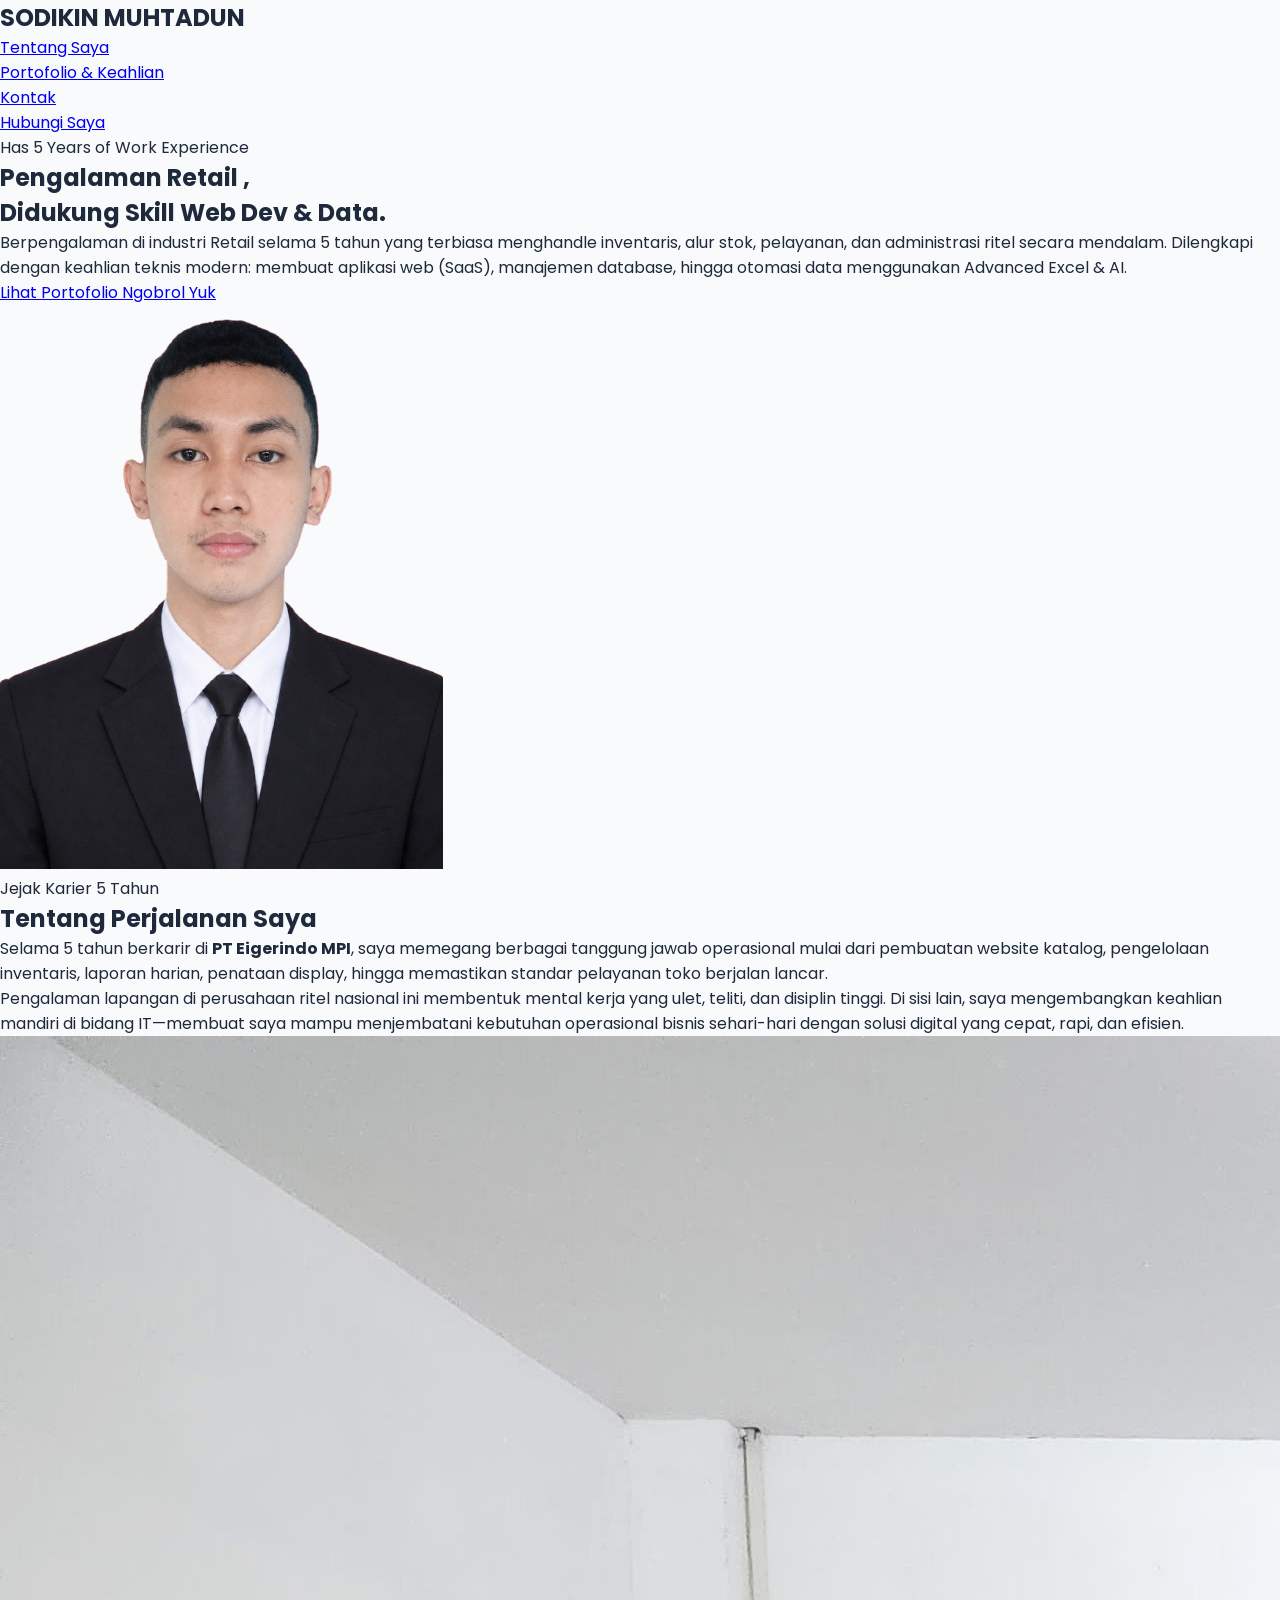
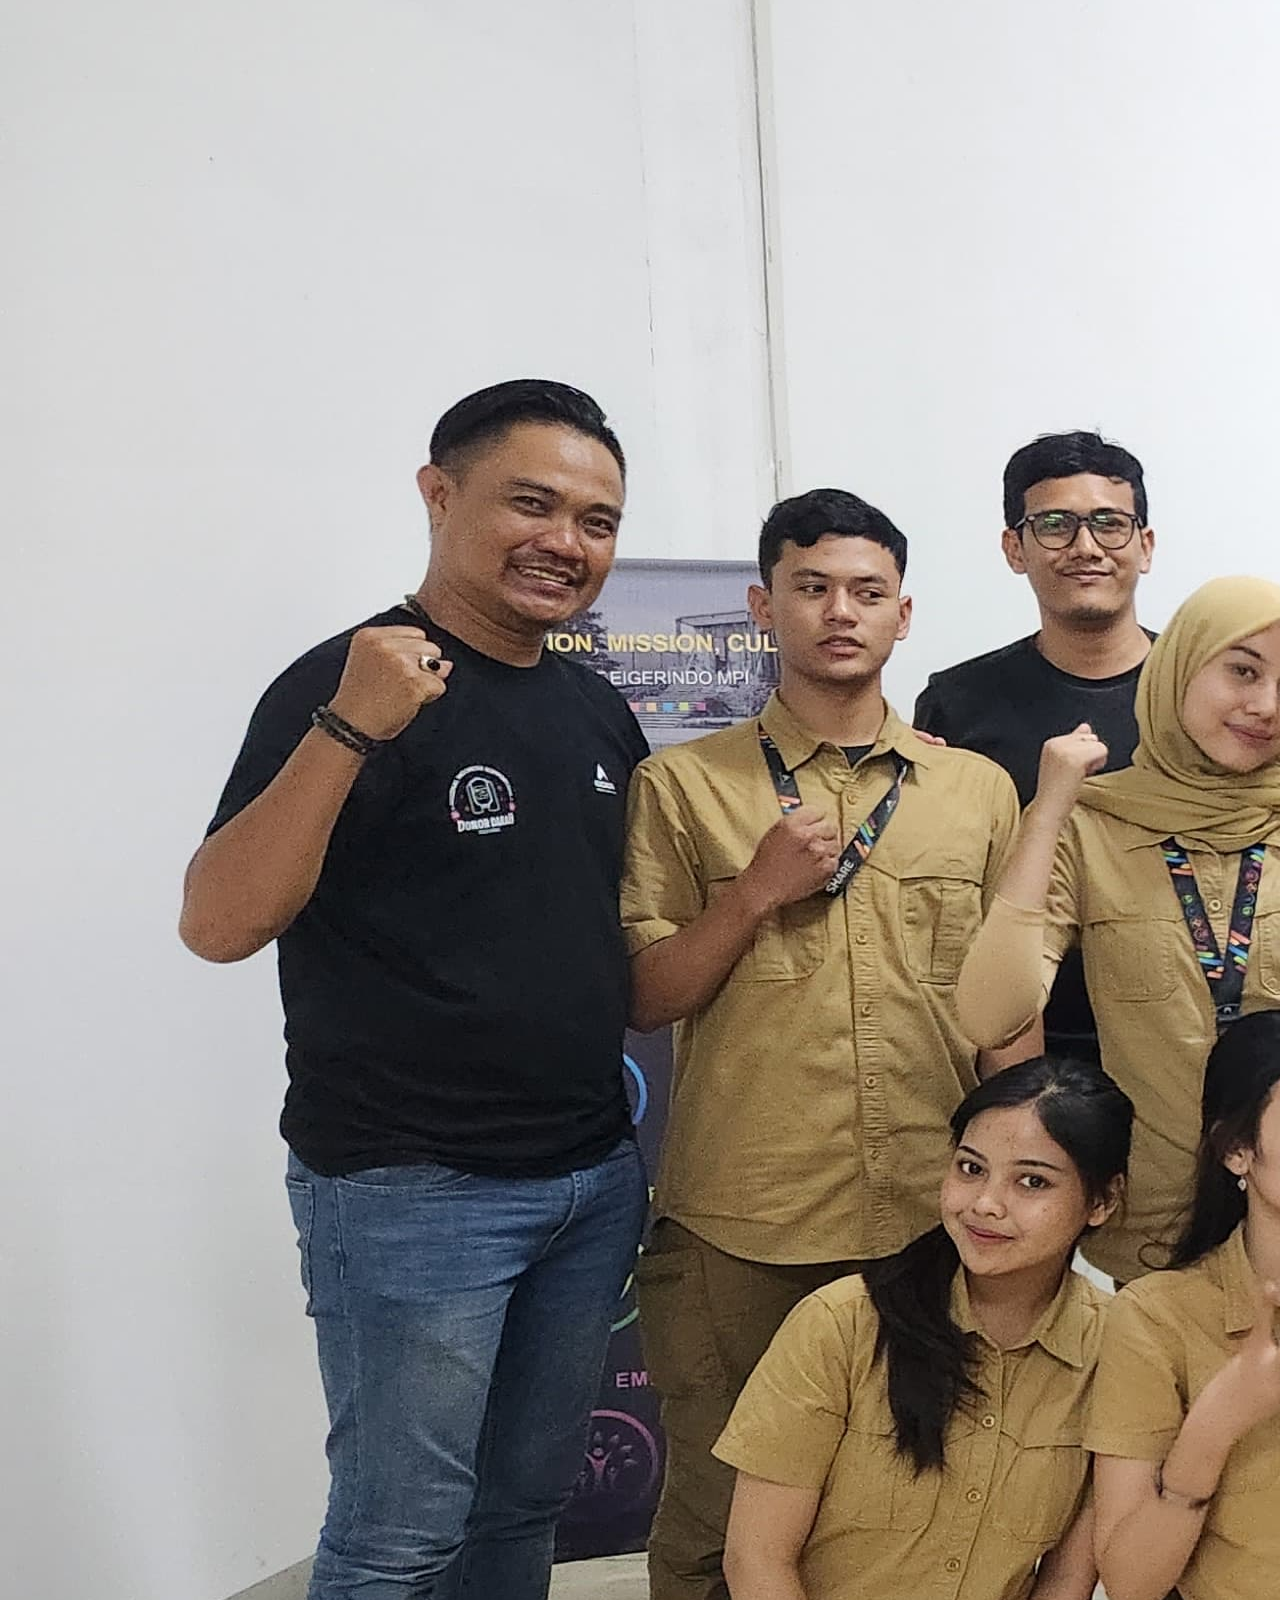
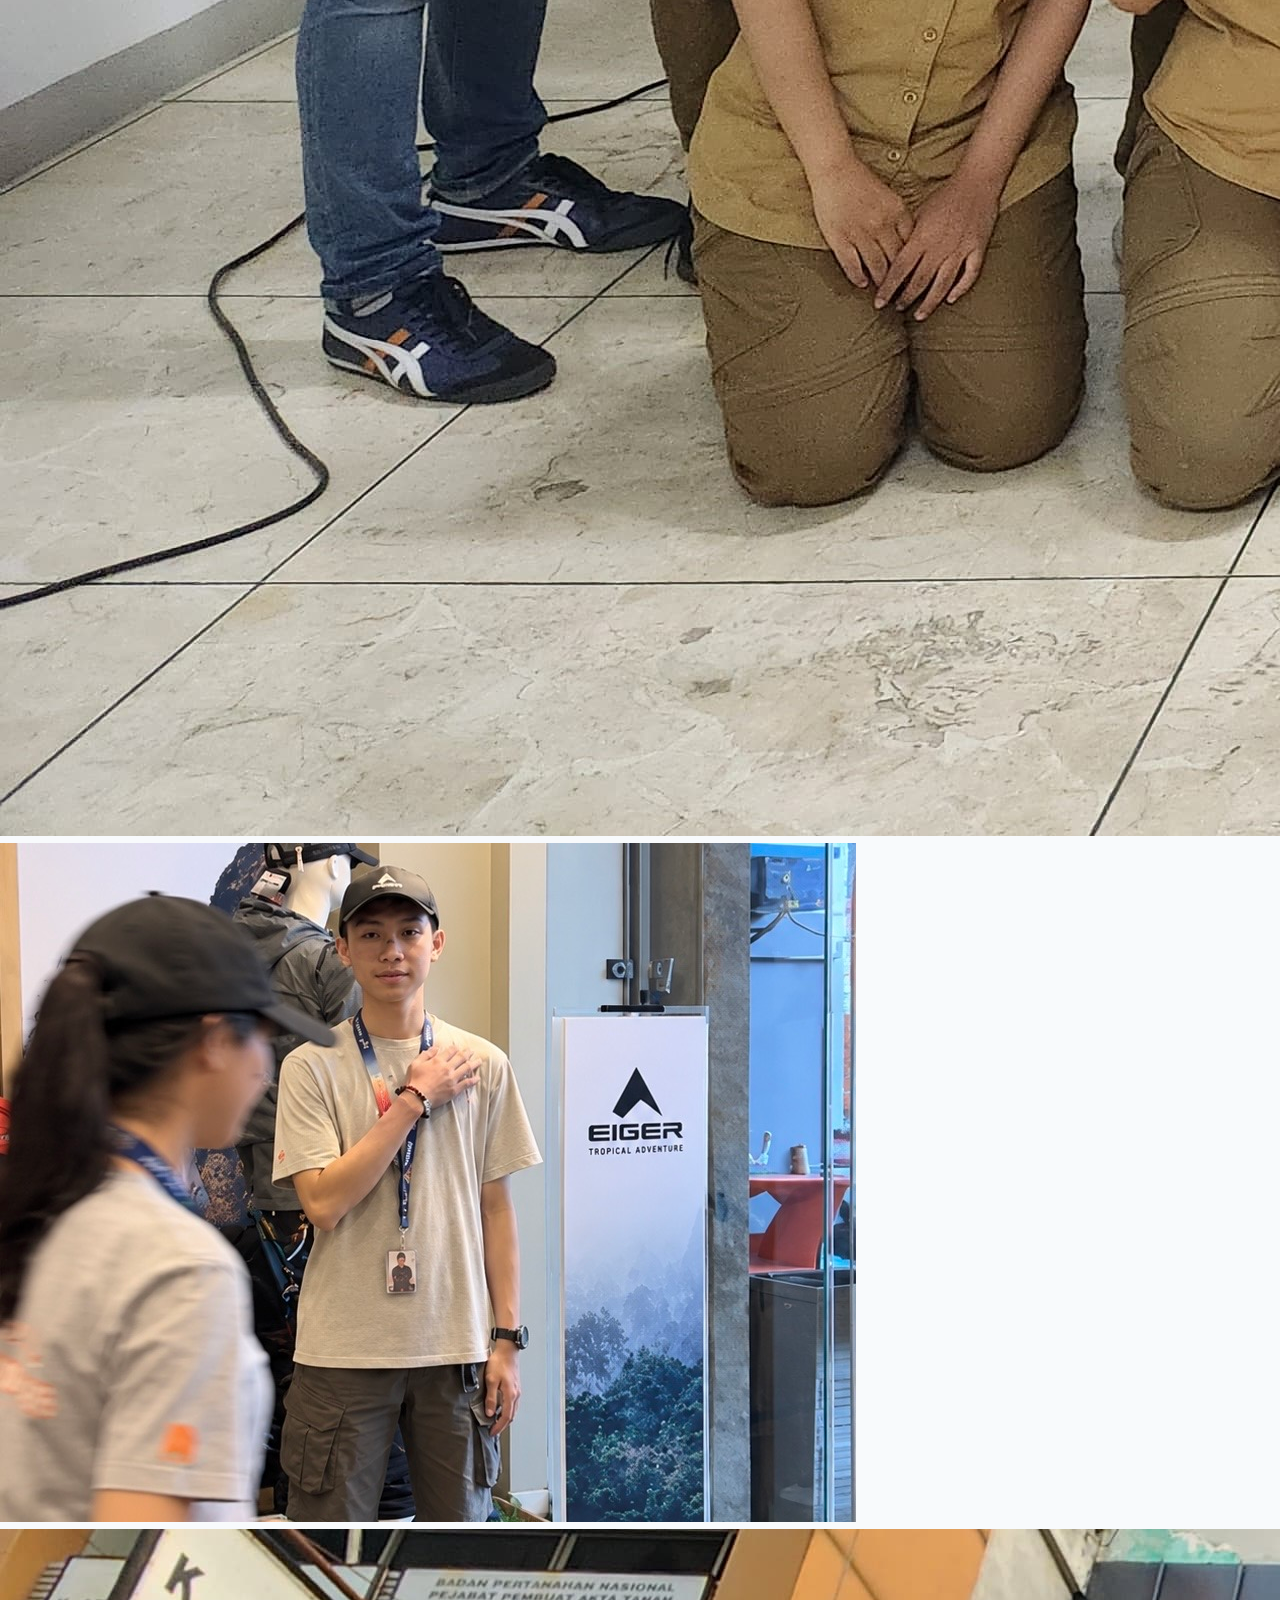
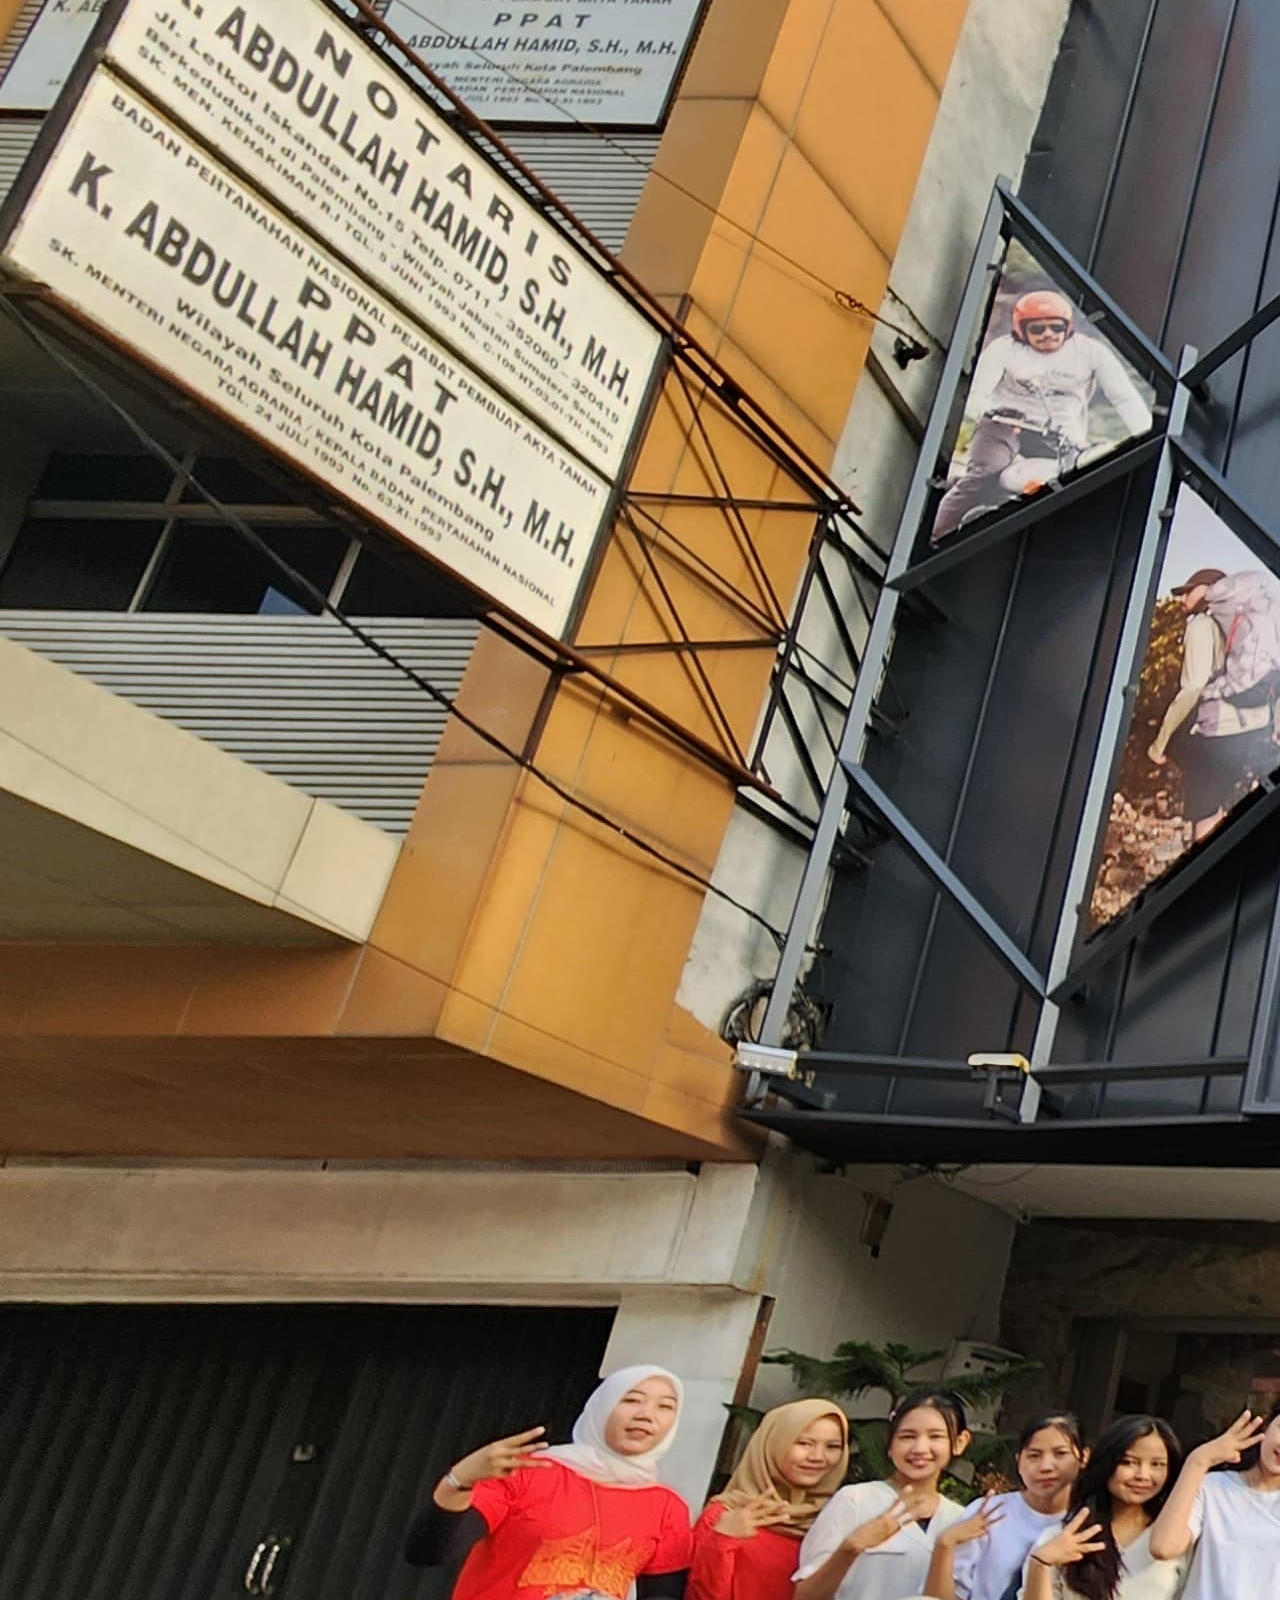
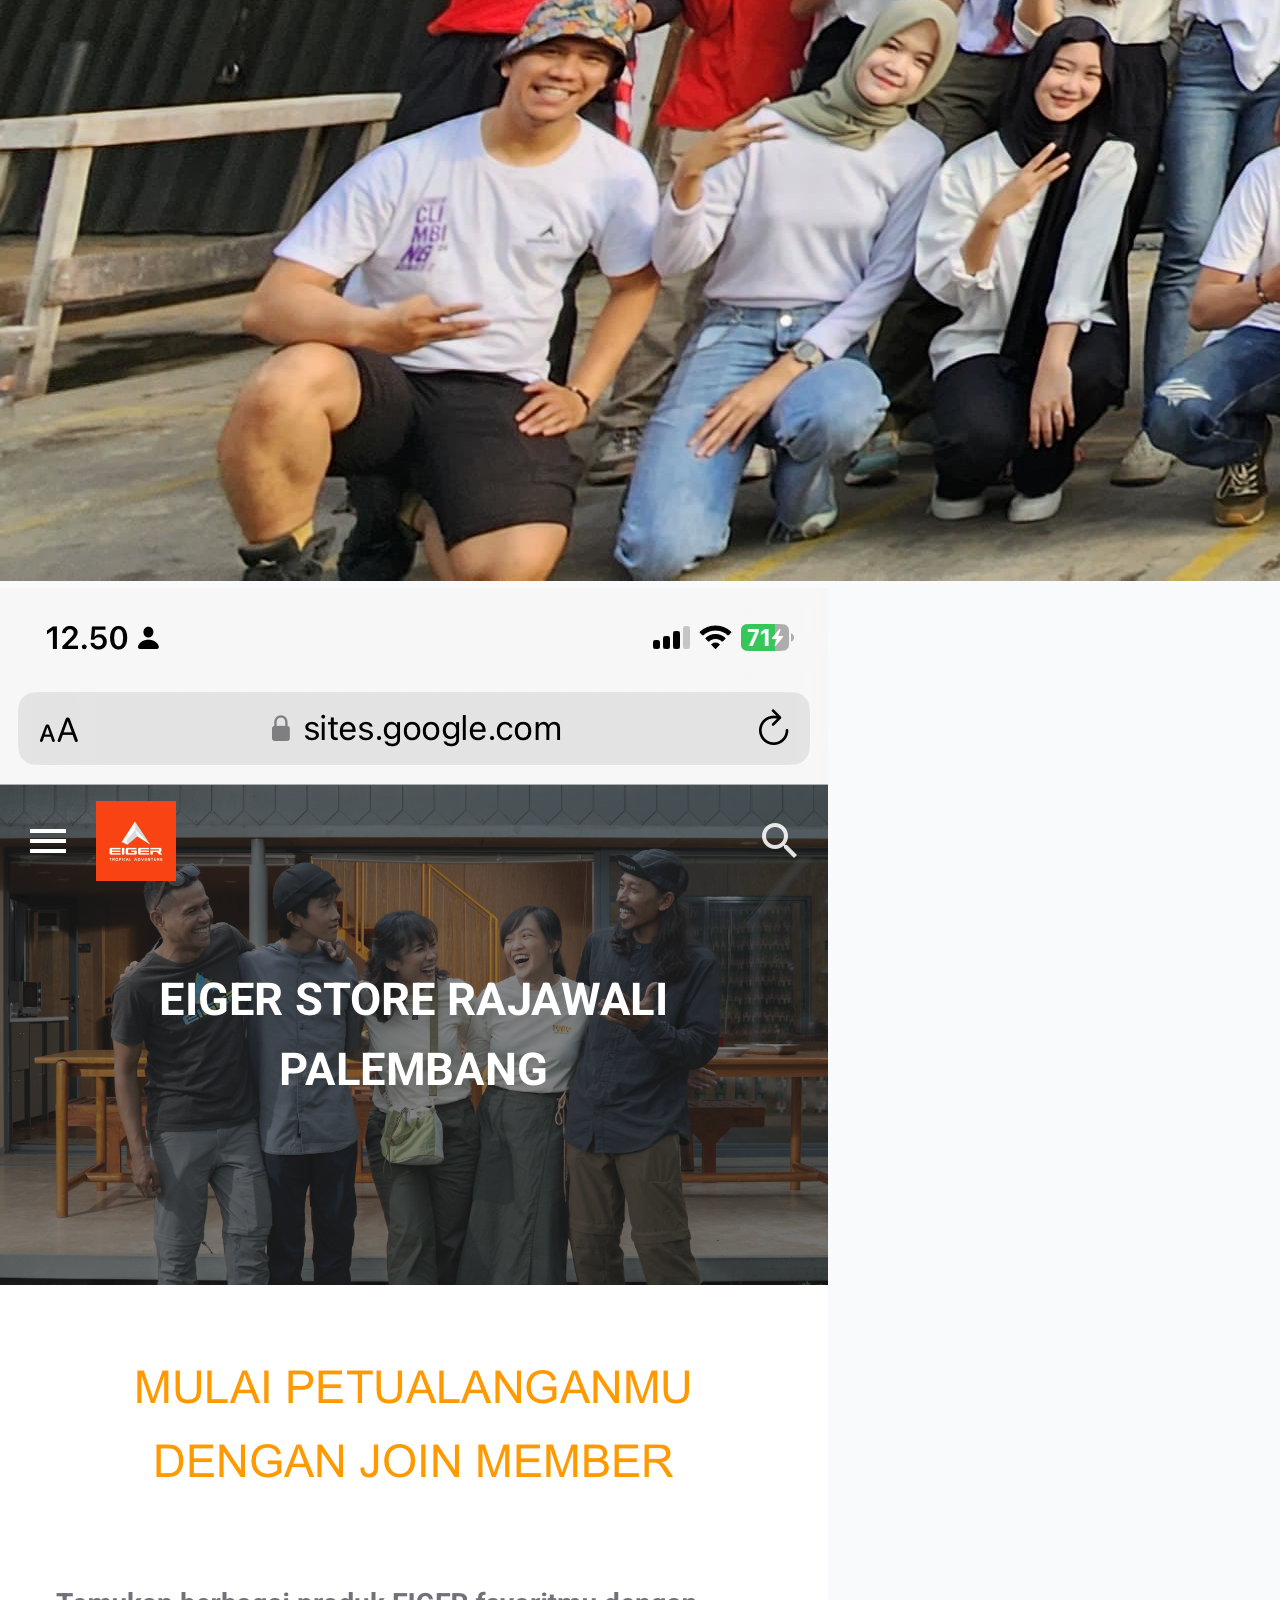
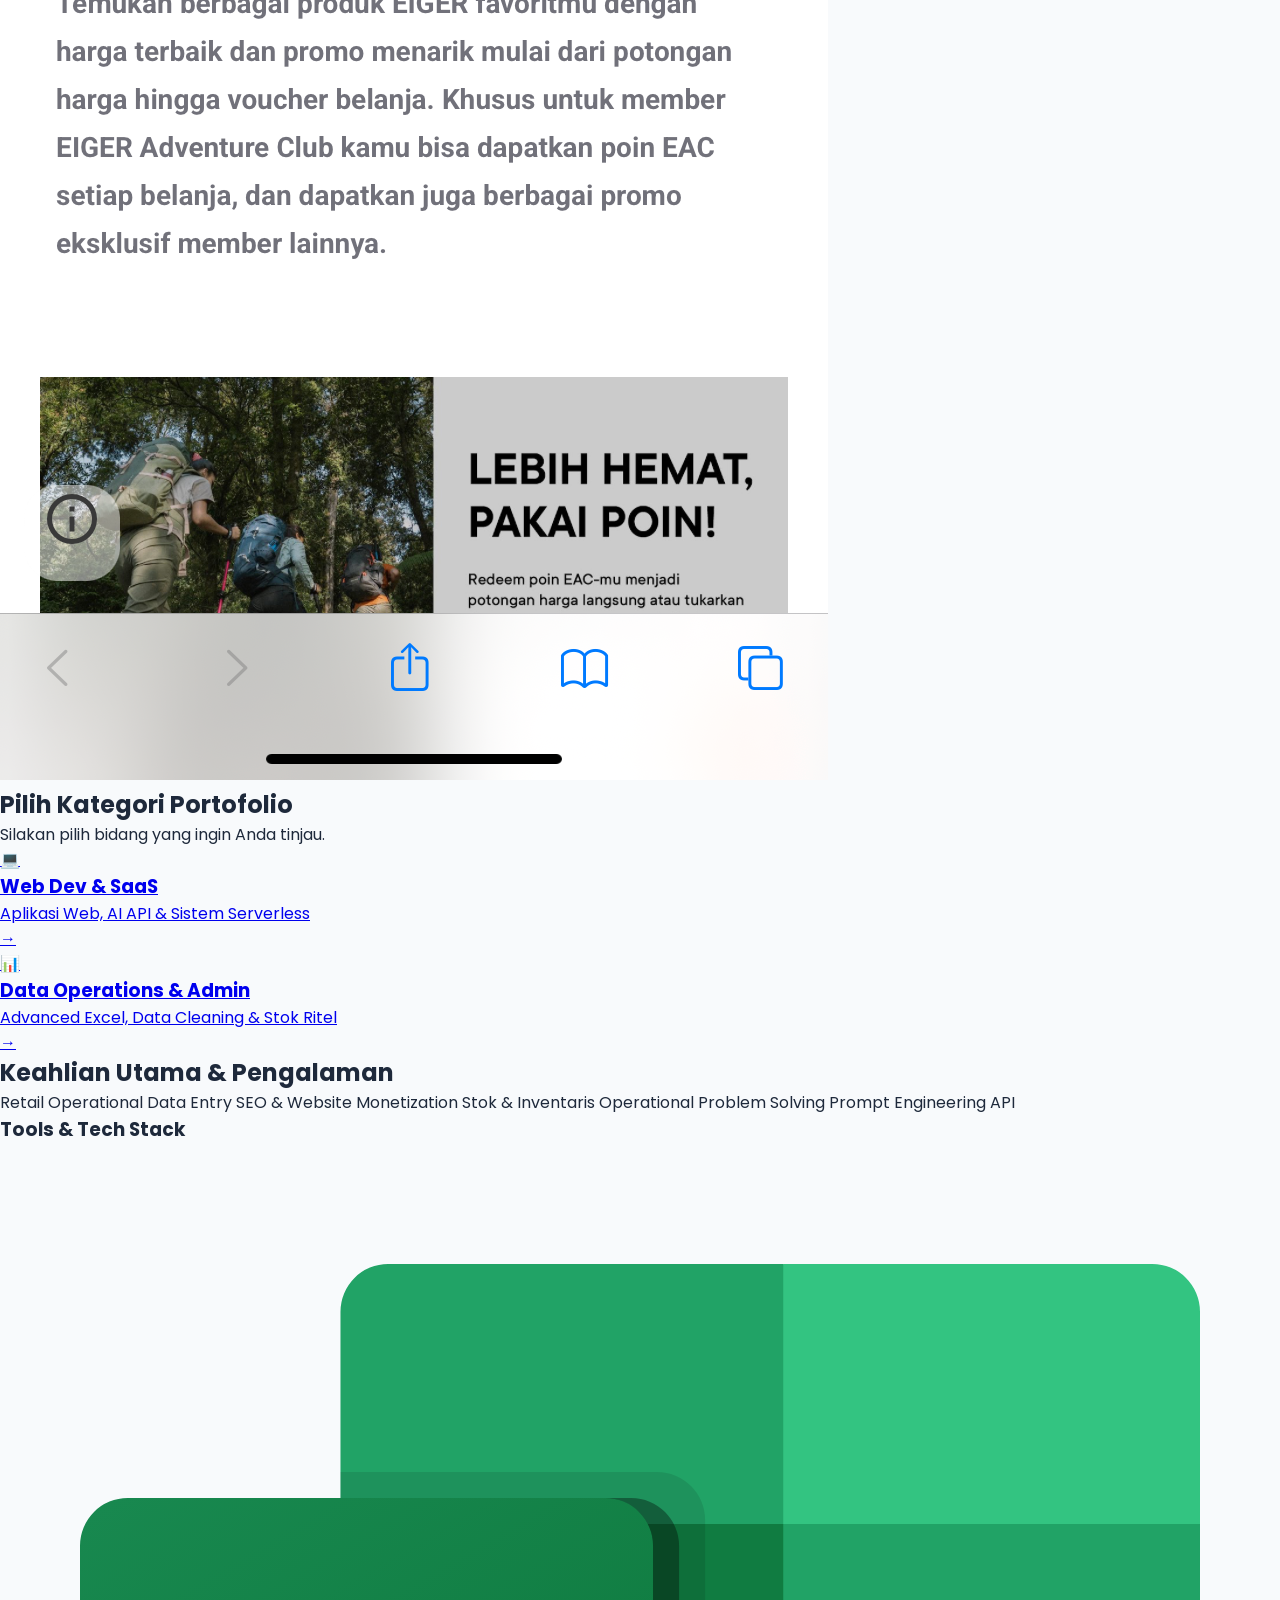
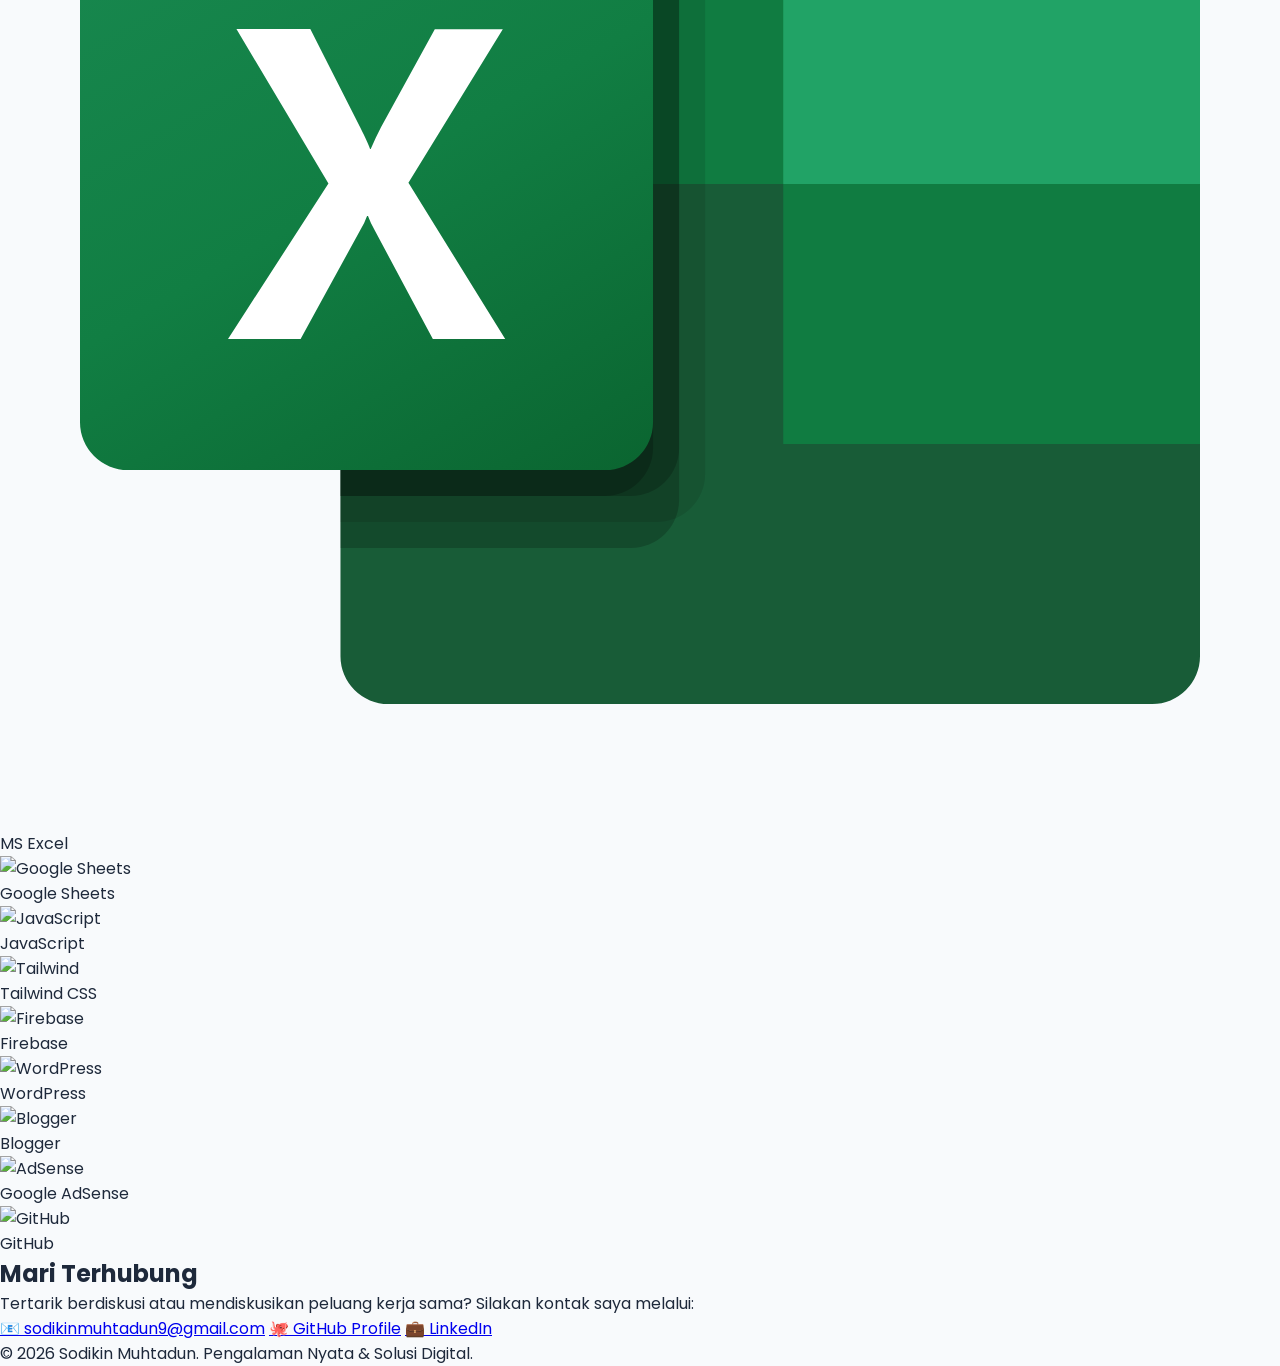
==== index.html @ 1f5d9bef "Update index.html" ====
<!DOCTYPE html>
<html lang="id" class="scroll-smooth">
<head>
    <meta charset="UTF-8">
    <meta name="viewport" content="width=device-width, initial-scale=1.0">
    <title>Sodikin Muhtadun - Portfolio</title>
    <!-- Tailwind CSS CDN -->
    <script src="https://cdn.tailwindcss.com"></script>
    <!-- Google Fonts: Poppins -->
    <link rel="preconnect" href="https://fonts.googleapis.com">
    <link href="https://fonts.googleapis.com/css2?family=Poppins:wght@300;400;500;600;700&display=swap" rel="stylesheet">
    <link rel="stylesheet" href="style.css">
</head>
<body class="bg-slate-50 text-slate-800 antialiased selection:bg-indigo-500 selection:text-white">

    <nav class="sticky top-0 z-50 bg-white/90 backdrop-blur-md border-b border-slate-200 px-6 md:px-16 py-4 flex justify-between items-center shadow-sm">
        <h2 class="text-xl font-bold tracking-tight text-slate-900">SODIKIN MUHTADUN</h2>
        <ul class="hidden md:flex gap-8 text-sm font-medium text-slate-600">
            <li><a href="#about" class="hover:text-indigo-600 transition">Tentang Saya</a></li>
            <li><a href="#tracks" class="hover:text-indigo-600 transition">Portofolio & Keahlian</a></li>
            <li><a href="#contact" class="hover:text-indigo-600 transition">Kontak</a></li>
        </ul>
        <a href="#contact" class="px-5 py-2.5 bg-indigo-600 hover:bg-indigo-700 text-white text-sm font-semibold rounded-xl shadow-md transition">
            Hubungi Saya
        </a>
    </nav>

    <section class="px-6 md:px-16 py-16 md:py-24 flex flex-col md:flex-row items-center justify-between gap-12 max-w-7xl mx-auto">
        <div class="flex-1 text-center md:text-left">
            <span class="inline-block px-4 py-1.5 bg-indigo-50 text-indigo-600 font-medium text-xs rounded-full mb-4 border border-indigo-100">
                Has 5 Years of Work Experience
            </span>
            <h1 class="text-4xl md:text-5xl lg:text-6xl font-extrabold text-slate-900 leading-tight mb-6">
                Pengalaman Retail , <br><span class="text-indigo-600">Didukung Skill Web Dev & Data.</span>
            </h1>
            <p class="text-slate-600 text-base md:text-lg mb-8 leading-relaxed">
                Berpengalaman di industri Retail selama 5 tahun yang terbiasa menghandle inventaris, alur stok, pelayanan, dan administrasi ritel secara mendalam. Dilengkapi dengan keahlian teknis modern: membuat aplikasi web (SaaS), manajemen database, hingga otomasi data menggunakan Advanced Excel & AI.
            </p>
            <div class="flex flex-col sm:flex-row gap-4 justify-center md:justify-start">
                <a href="#tracks" class="px-8 py-3.5 bg-indigo-600 hover:bg-indigo-700 text-white font-semibold rounded-xl shadow-lg shadow-indigo-200 transition text-center">
                    Lihat Portofolio
                </a>
                <a href="#contact" class="px-8 py-3.5 bg-white hover:bg-slate-100 text-slate-700 border border-slate-300 font-semibold rounded-xl transition text-center">
                    Ngobrol Yuk
                </a>
            </div>
        </div>
        <div class="flex-1 flex justify-center">
            <div class="relative w-72 h-72 md:w-80 md:h-80 lg:w-96 lg:h-96 rounded-3xl overflow-hidden shadow-2xl border-4 border-white bg-indigo-100">
                <img src="assets/profile.png" alt="Sodikin Muhtadun" class="w-full h-full object-cover object-top">
            </div>
        </div>
    </section>

    <section id="about" class="bg-white py-20 px-6 md:px-16 border-y border-slate-200">
        <div class="max-w-7xl mx-auto grid md:grid-cols-2 gap-12 items-center">
            
            <div>
                <span class="inline-block px-3 py-1 bg-emerald-50 text-emerald-600 font-medium text-xs rounded-full mb-3 border border-emerald-100">
                    Jejak Karier 5 Tahun
                </span>
                <h2 class="text-3xl md:text-4xl font-bold text-slate-900 mb-6">Tentang Perjalanan Saya</h2>
                <p class="text-slate-600 text-base md:text-lg leading-relaxed mb-4">
                    Selama 5 tahun berkarir di <strong>PT Eigerindo MPI</strong>, saya memegang berbagai tanggung jawab operasional mulai dari pembuatan website katalog, pengelolaan inventaris, laporan harian, penataan display, hingga memastikan standar pelayanan toko berjalan lancar.
                </p>
                <p class="text-slate-600 text-base md:text-lg leading-relaxed">
                    Pengalaman lapangan di perusahaan ritel nasional ini membentuk mental kerja yang ulet, teliti, dan disiplin tinggi. Di sisi lain, saya mengembangkan keahlian mandiri di bidang IT—membuat saya mampu menjembatani kebutuhan operasional bisnis sehari-hari dengan solusi digital yang cepat, rapi, dan efisien.
                </p>
            </div>

            <div class="grid grid-cols-2 gap-4">
                <div class="space-y-4">
                    <div class="rounded-2xl overflow-hidden shadow-md border border-slate-200 bg-slate-100 h-48">
                        <img src="assets/pengalaman.jpg" alt="Pengalaman di Eigerindo MPI" class="w-full h-full object-cover hover:scale-105 transition duration-500">
                    </div>
                    <div class="rounded-2xl overflow-hidden shadow-md border border-slate-200 bg-slate-100 h-36">
                       <img src="assets/pelayanan.jpg" alt="Operasional Ritel Eiger" class="w-full h-full object-cover object-top hover:scale-105 transition duration-500">
                    </div>
                </div>
                <div class="space-y-4 pt-6">
                    <div class="rounded-2xl overflow-hidden shadow-md border border-slate-200 bg-slate-100 h-36">
                        <img src="assets/lapangan.jpg" alt="Aktivitas Lapangan Eiger" class="w-full h-full object-cover hover:scale-105 transition duration-500">
                    </div>
                    <div class="rounded-2xl overflow-hidden shadow-md border border-slate-200 bg-slate-100 h-56 relative">
    <img id="slider-img" src="assets/katalog1.png" alt="Web Katalog Eiger" class="w-full h-full object-cover object-top transition-all duration-700">
</div>
                </div>
            </div>

        </div>
    </section>

    <section id="tracks" class="py-20 px-6 md:px-16 max-w-5xl mx-auto text-center">
        <h2 class="text-3xl md:text-4xl font-bold text-slate-900 mb-4">Pilih Kategori Portofolio</h2>
        <p class="text-slate-600 text-base mb-12">Silakan pilih bidang yang ingin Anda tinjau.</p>

        <div class="grid sm:grid-cols-2 gap-6">
            <a href="web-dev.html" class="group bg-white p-8 rounded-2xl shadow-md hover:shadow-xl border border-slate-200 hover:border-indigo-600 transition duration-300 flex items-center justify-between">
                <div class="flex items-center gap-4 text-left">
                    <div class="w-12 h-12 bg-indigo-50 text-indigo-600 rounded-xl flex items-center justify-center text-xl font-bold group-hover:bg-indigo-600 group-hover:text-white transition">
                        💻
                    </div>
                    <div>
                        <h3 class="text-xl font-bold text-slate-900 group-hover:text-indigo-600 transition">Web Dev & SaaS</h3>
                        <p class="text-xs text-slate-500 mt-0.5">Aplikasi Web, AI API & Sistem Serverless</p>
                    </div>
                </div>
                <span class="text-slate-400 group-hover:text-indigo-600 group-hover:translate-x-1 transition">&rarr;</span>
            </a>

            <a href="data-ops.html" class="group bg-white p-8 rounded-2xl shadow-md hover:shadow-xl border border-slate-200 hover:border-emerald-600 transition duration-300 flex items-center justify-between">
                <div class="flex items-center gap-4 text-left">
                    <div class="w-12 h-12 bg-emerald-50 text-emerald-600 rounded-xl flex items-center justify-center text-xl font-bold group-hover:bg-emerald-600 group-hover:text-white transition">
                        📊
                    </div>
                    <div>
                        <h3 class="text-xl font-bold text-slate-900 group-hover:text-emerald-600 transition">Data Operations & Admin</h3>
                        <p class="text-xs text-slate-500 mt-0.5">Advanced Excel, Data Cleaning & Stok Ritel</p>
                    </div>
                </div>
                <span class="text-slate-400 group-hover:text-emerald-600 group-hover:translate-x-1 transition">&rarr;</span>
            </a>
        </div>
    </section>


   <!-- KEAHLIAN & TOOLS SECTION -->
    <section class="py-20 px-6 md:px-16 max-w-5xl mx-auto text-center">
        <h2 class="text-3xl font-bold text-slate-900 mb-10">Keahlian Utama & Pengalaman</h2>
        
        <!-- Tags Teks (Soft Skills & Pengalaman) -->
        <div class="flex flex-wrap justify-center gap-4 mb-16">
            <span class="px-6 py-3 bg-white border border-slate-200 text-slate-700 rounded-2xl shadow-sm font-medium">Retail Operational</span>
            <span class="px-6 py-3 bg-white border border-slate-200 text-slate-700 rounded-2xl shadow-sm font-medium">Data Entry</span>
            <span class="px-6 py-3 bg-white border border-slate-200 text-slate-700 rounded-2xl shadow-sm font-medium">SEO & Website Monetization</span>
            <span class="px-6 py-3 bg-white border border-slate-200 text-slate-700 rounded-2xl shadow-sm font-medium">Stok & Inventaris</span>
            <span class="px-6 py-3 bg-white border border-slate-200 text-slate-700 rounded-2xl shadow-sm font-medium">Operational Problem Solving</span>
            <span class="px-6 py-3 bg-white border border-slate-200 text-slate-700 rounded-2xl shadow-sm font-medium">Prompt Engineering API</span>
        </div>

        <h3 class="text-xl font-bold text-slate-900 mb-8">Tools & Tech Stack</h3>
        
        <div class="grid grid-cols-3 md:grid-cols-5 gap-8 items-center justify-center">
            
            <div class="flex flex-col items-center gap-2 group">
                <div class="w-16 h-16 bg-white rounded-2xl shadow-sm border border-slate-100 flex items-center justify-center group-hover:-translate-y-1 transition duration-300">
                    <svg xmlns="http://www.w3.org/2000/svg" xmlns:xlink="http://www.w3.org/1999/xlink" viewBox="0 0 32 32"><defs><linearGradient id="a" x1="4.494" y1="-2092.086" x2="13.832" y2="-2075.914" gradientTransform="translate(0 2100)" gradientUnits="userSpaceOnUse"><stop offset="0" stop-color="#18884f"/><stop offset="0.5" stop-color="#117e43"/><stop offset="1" stop-color="#0b6631"/></linearGradient></defs><title>file_type_excel</title><path d="M19.581,15.35,8.512,13.4V27.809A1.192,1.192,0,0,0,9.705,29h19.1A1.192,1.192,0,0,0,30,27.809h0V22.5Z" style="fill:#185c37"/><path d="M19.581,3H9.705A1.192,1.192,0,0,0,8.512,4.191h0V9.5L19.581,16l5.861,1.95L30,16V9.5Z" style="fill:#21a366"/><path d="M8.512,9.5H19.581V16H8.512Z" style="fill:#107c41"/><path d="M16.434,8.2H8.512V24.45h7.922a1.2,1.2,0,0,0,1.194-1.191V9.391A1.2,1.2,0,0,0,16.434,8.2Z" style="opacity:0.10000000149011612;isolation:isolate"/><path d="M15.783,8.85H8.512V25.1h7.271a1.2,1.2,0,0,0,1.194-1.191V10.041A1.2,1.2,0,0,0,15.783,8.85Z" style="opacity:0.20000000298023224;isolation:isolate"/><path d="M15.783,8.85H8.512V23.8h7.271a1.2,1.2,0,0,0,1.194-1.191V10.041A1.2,1.2,0,0,0,15.783,8.85Z" style="opacity:0.20000000298023224;isolation:isolate"/><path d="M15.132,8.85H8.512V23.8h6.62a1.2,1.2,0,0,0,1.194-1.191V10.041A1.2,1.2,0,0,0,15.132,8.85Z" style="opacity:0.20000000298023224;isolation:isolate"/><path d="M3.194,8.85H15.132a1.193,1.193,0,0,1,1.194,1.191V21.959a1.193,1.193,0,0,1-1.194,1.191H3.194A1.192,1.192,0,0,1,2,21.959V10.041A1.192,1.192,0,0,1,3.194,8.85Z" style="fill:url(#a)"/><path d="M5.7,19.873l2.511-3.884-2.3-3.862H7.758L9.013,14.6c.116.234.2.408.238.524h.017c.082-.188.169-.369.26-.546l1.342-2.447h1.7l-2.359,3.84,2.419,3.905H10.821l-1.45-2.711A2.355,2.355,0,0,1,9.2,16.8H9.176a1.688,1.688,0,0,1-.168.351L7.515,19.873Z" style="fill:#fff"/><path d="M28.806,3H19.581V9.5H30V4.191A1.192,1.192,0,0,0,28.806,3Z" style="fill:#33c481"/><path d="M19.581,16H30v6.5H19.581Z" style="fill:#107c41"/></svg>
                </div>
                <span class="text-xs font-semibold text-slate-600">MS Excel</span>
            </div>

            <div class="flex flex-col items-center gap-2 group">
                <div class="w-16 h-16 bg-white rounded-2xl shadow-sm border border-slate-100 flex items-center justify-center group-hover:-translate-y-1 transition duration-300">
                    <img src="https://cdn.simpleicons.org/googlesheets/34A853" alt="Google Sheets" class="w-8 h-8">
                </div>
                <span class="text-xs font-semibold text-slate-600">Google Sheets</span>
            </div>

            <div class="flex flex-col items-center gap-2 group">
                <div class="w-16 h-16 bg-white rounded-2xl shadow-sm border border-slate-100 flex items-center justify-center group-hover:-translate-y-1 transition duration-300">
                    <img src="https://cdn.simpleicons.org/javascript/F7DF1E" alt="JavaScript" class="w-8 h-8">
                </div>
                <span class="text-xs font-semibold text-slate-600">JavaScript</span>
            </div>

            <div class="flex flex-col items-center gap-2 group">
                <div class="w-16 h-16 bg-white rounded-2xl shadow-sm border border-slate-100 flex items-center justify-center group-hover:-translate-y-1 transition duration-300">
                    <img src="https://cdn.simpleicons.org/tailwindcss/06B6D4" alt="Tailwind" class="w-8 h-8">
                </div>
                <span class="text-xs font-semibold text-slate-600">Tailwind CSS</span>
            </div>

            <div class="flex flex-col items-center gap-2 group">
                <div class="w-16 h-16 bg-white rounded-2xl shadow-sm border border-slate-100 flex items-center justify-center group-hover:-translate-y-1 transition duration-300">
                    <img src="https://cdn.simpleicons.org/firebase/FFCA28" alt="Firebase" class="w-8 h-8">
                </div>
                <span class="text-xs font-semibold text-slate-600">Firebase</span>
            </div>

            <div class="flex flex-col items-center gap-2 group">
                <div class="w-16 h-16 bg-white rounded-2xl shadow-sm border border-slate-100 flex items-center justify-center group-hover:-translate-y-1 transition duration-300">
                    <img src="https://cdn.simpleicons.org/wordpress/21759B" alt="WordPress" class="w-8 h-8">
                </div>
                <span class="text-xs font-semibold text-slate-600">WordPress</span>
            </div>

            <div class="flex flex-col items-center gap-2 group">
                <div class="w-16 h-16 bg-white rounded-2xl shadow-sm border border-slate-100 flex items-center justify-center group-hover:-translate-y-1 transition duration-300">
                    <img src="https://cdn.simpleicons.org/blogger/FF5722" alt="Blogger" class="w-8 h-8">
                </div>
                <span class="text-xs font-semibold text-slate-600">Blogger</span>
            </div>
            <div class="flex flex-col items-center gap-2 group">
                <div class="w-16 h-16 bg-white rounded-2xl shadow-sm border border-slate-100 flex items-center justify-center group-hover:-translate-y-1 transition duration-300">
                    <img src="https://cdn.simpleicons.org/googleadsense/4285F4" alt="AdSense" class="w-8 h-8">
                </div>
                <span class="text-xs font-semibold text-slate-600">Google AdSense</span>
            </div>

            <div class="flex flex-col items-center gap-2 group">
                <div class="w-16 h-16 bg-white rounded-2xl shadow-sm border border-slate-100 flex items-center justify-center group-hover:-translate-y-1 transition duration-300">
                    <img src="https://cdn.simpleicons.org/github/181717" alt="GitHub" class="w-8 h-8">
                </div>
                <span class="text-xs font-semibold text-slate-600">GitHub</span>
            </div>

        </div>
    </section>

    <section id="contact" class="py-16 px-6 md:px-16 max-w-4xl mx-auto text-center">
        <h2 class="text-3xl font-bold text-slate-900 mb-4">Mari Terhubung</h2>
        <p class="text-slate-600 mb-8">Tertarik berdiskusi atau mendiskusikan peluang kerja sama? Silakan kontak saya melalui:</p>
        <div class="flex flex-col sm:flex-row justify-center gap-6 text-slate-700 font-medium">
            <a href="mailto:sodikinmuhtadun9@gmail.com" class="hover:text-indigo-600 transition">📧 sodikinmuhtadun9@gmail.com</a>
            <a href="https://github.com/sodikinmuhtadun9-ui" target="_blank" class="hover:text-indigo-600 transition">🐙 GitHub Profile</a>
            <a href="https://www.linkedin.com/in/sodikinmuhtadun" target="_blank" class="hover:text-indigo-600 transition">💼 LinkedIn</a>
        </div>
    </section>

    <footer class="bg-slate-900 text-slate-400 py-6 text-center text-sm">
        <p>&copy; 2026 Sodikin Muhtadun. Pengalaman Nyata & Solusi Digital.</p>
    </footer>

    <script src="script.js"></script>
</body>
</html>
---- style.css ----
/* Pengaturan Umum & Font */
* {
    margin: 0;
    padding: 0;
    box-sizing: border-box;
    font-family: 'Poppins', sans-serif;
}

/* Transisi halus untuk semua elemen */
html {
    scroll-behavior: smooth;
}

/* Kustomisasi tambahan jika diperlukan di luar Tailwind */
body {
    background-color: #f8fafc;
    color: #1e293b;
}

/* Efek kustom untuk kartu proyek atau bayangan */
.custom-card-shadow {
    box-shadow: 0 10px 25px -5px rgba(0, 0, 0, 0.05), 0 8px 10px -6px rgba(0, 0, 0, 0.05);
}
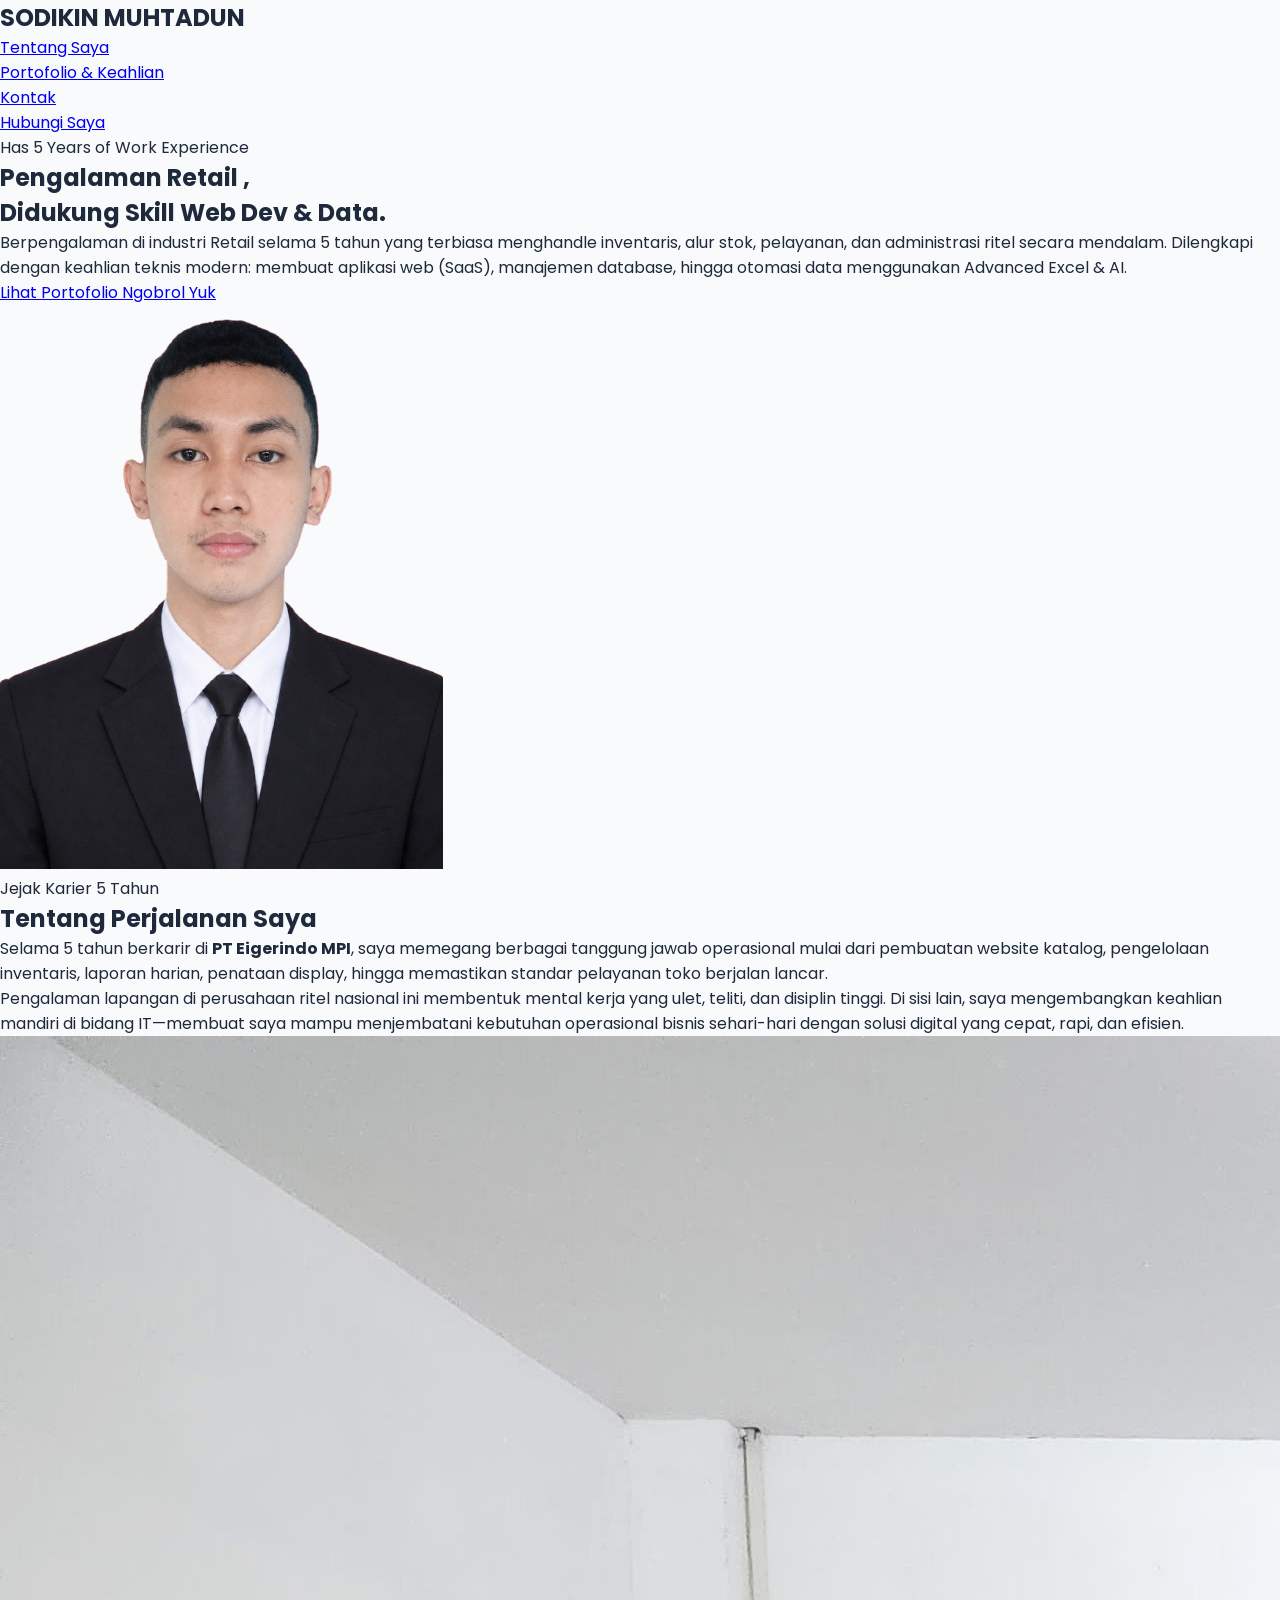
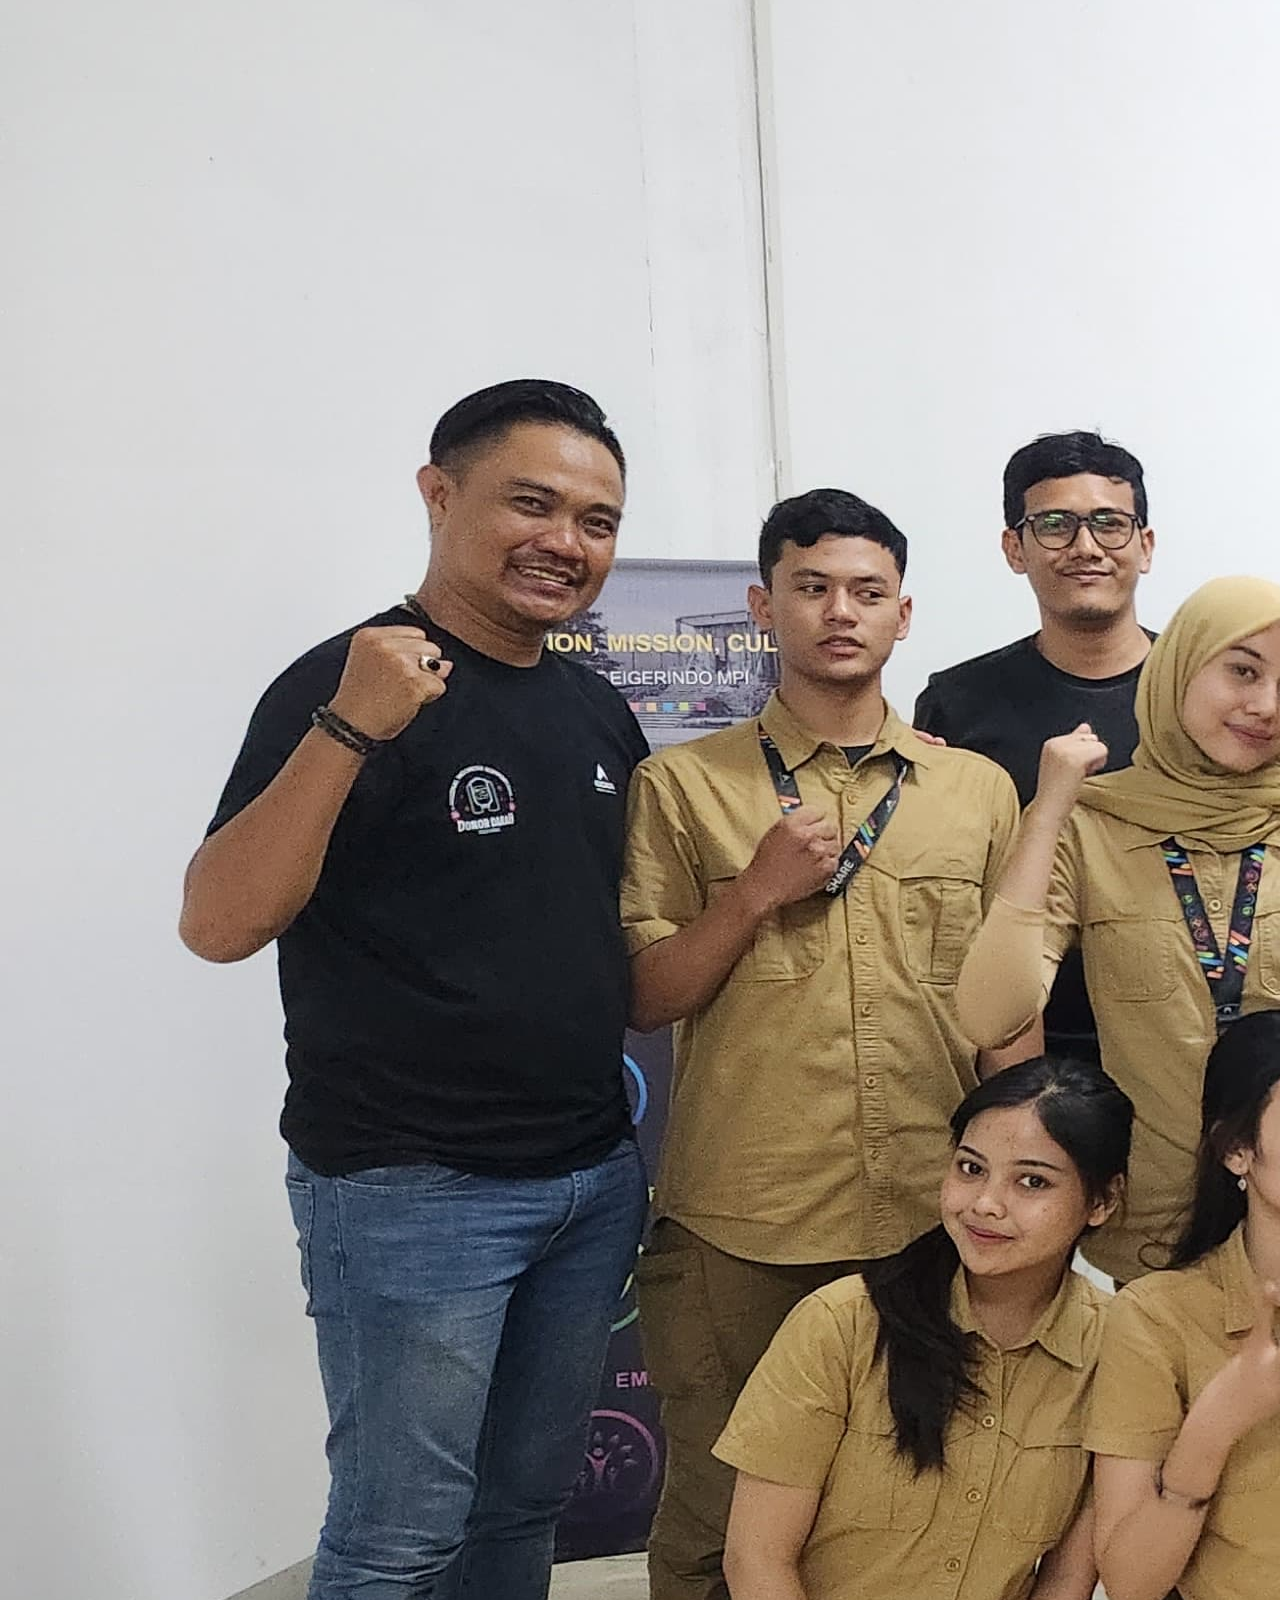
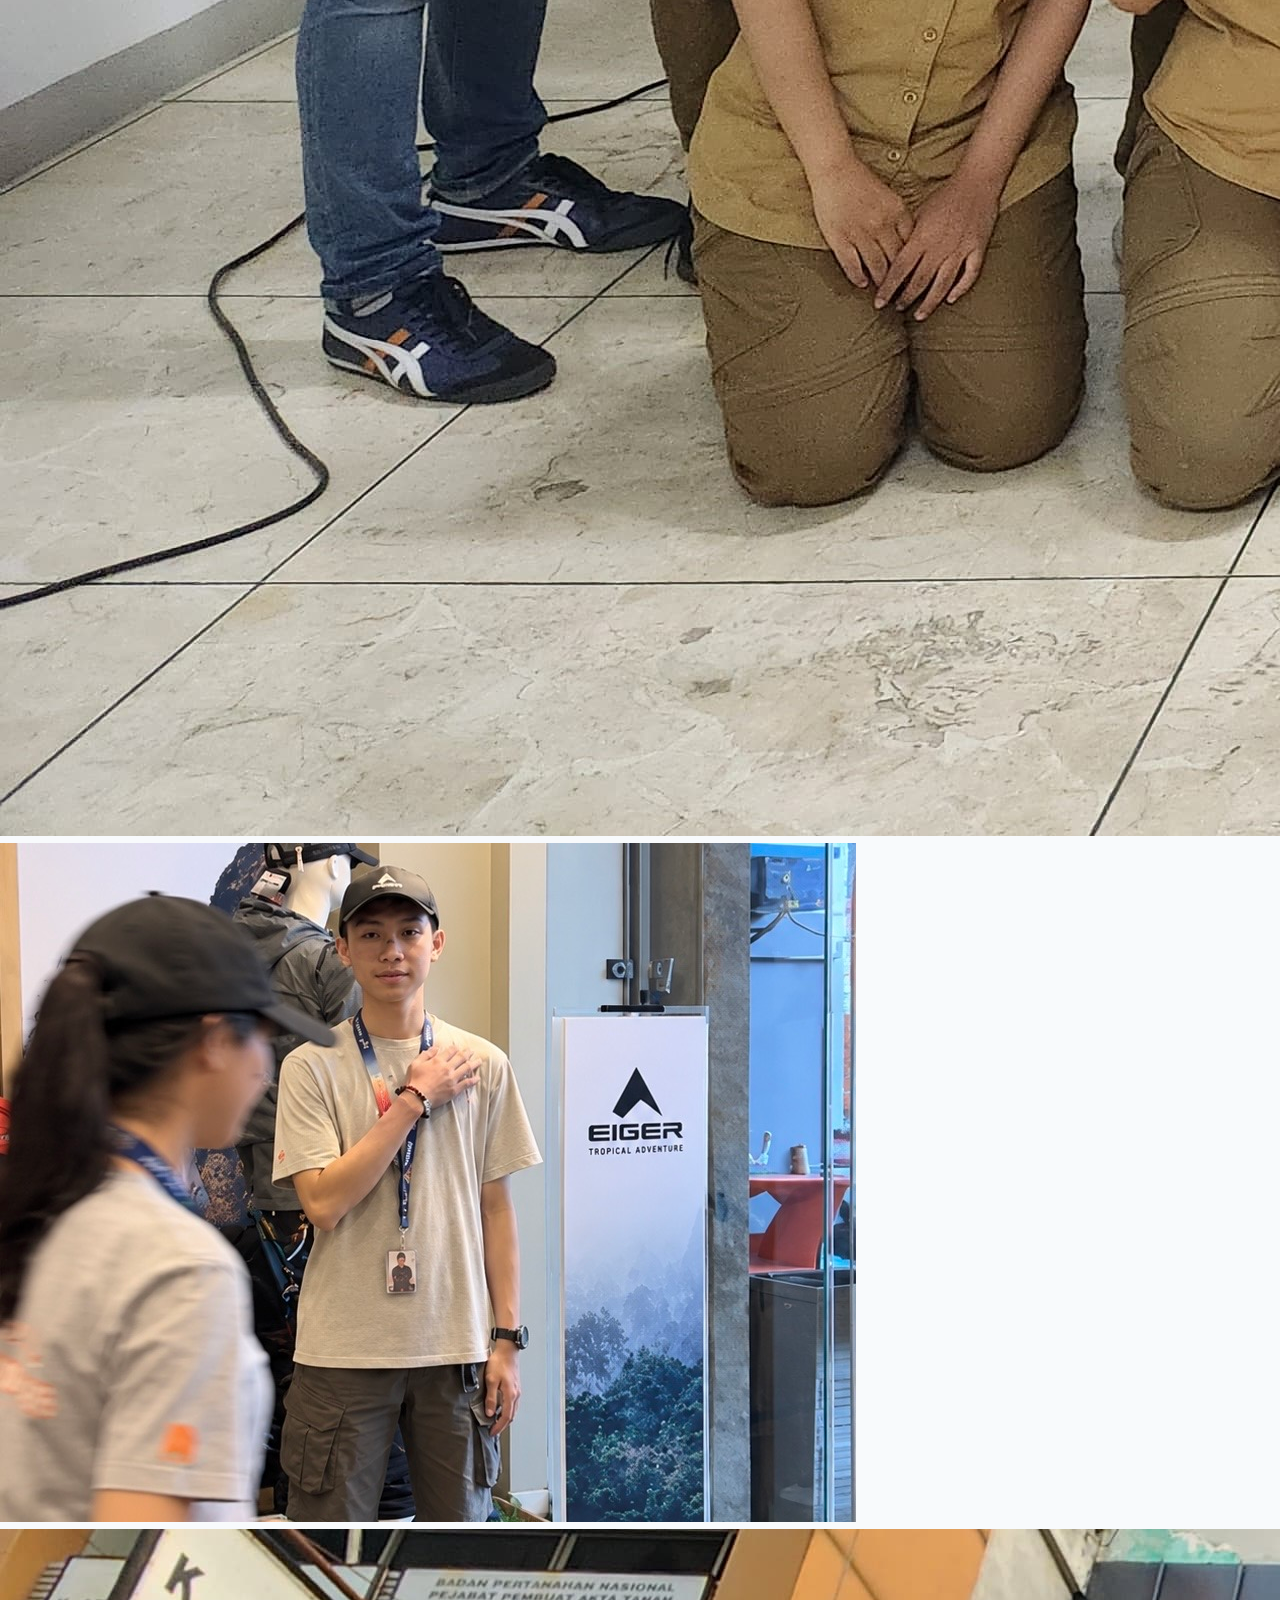
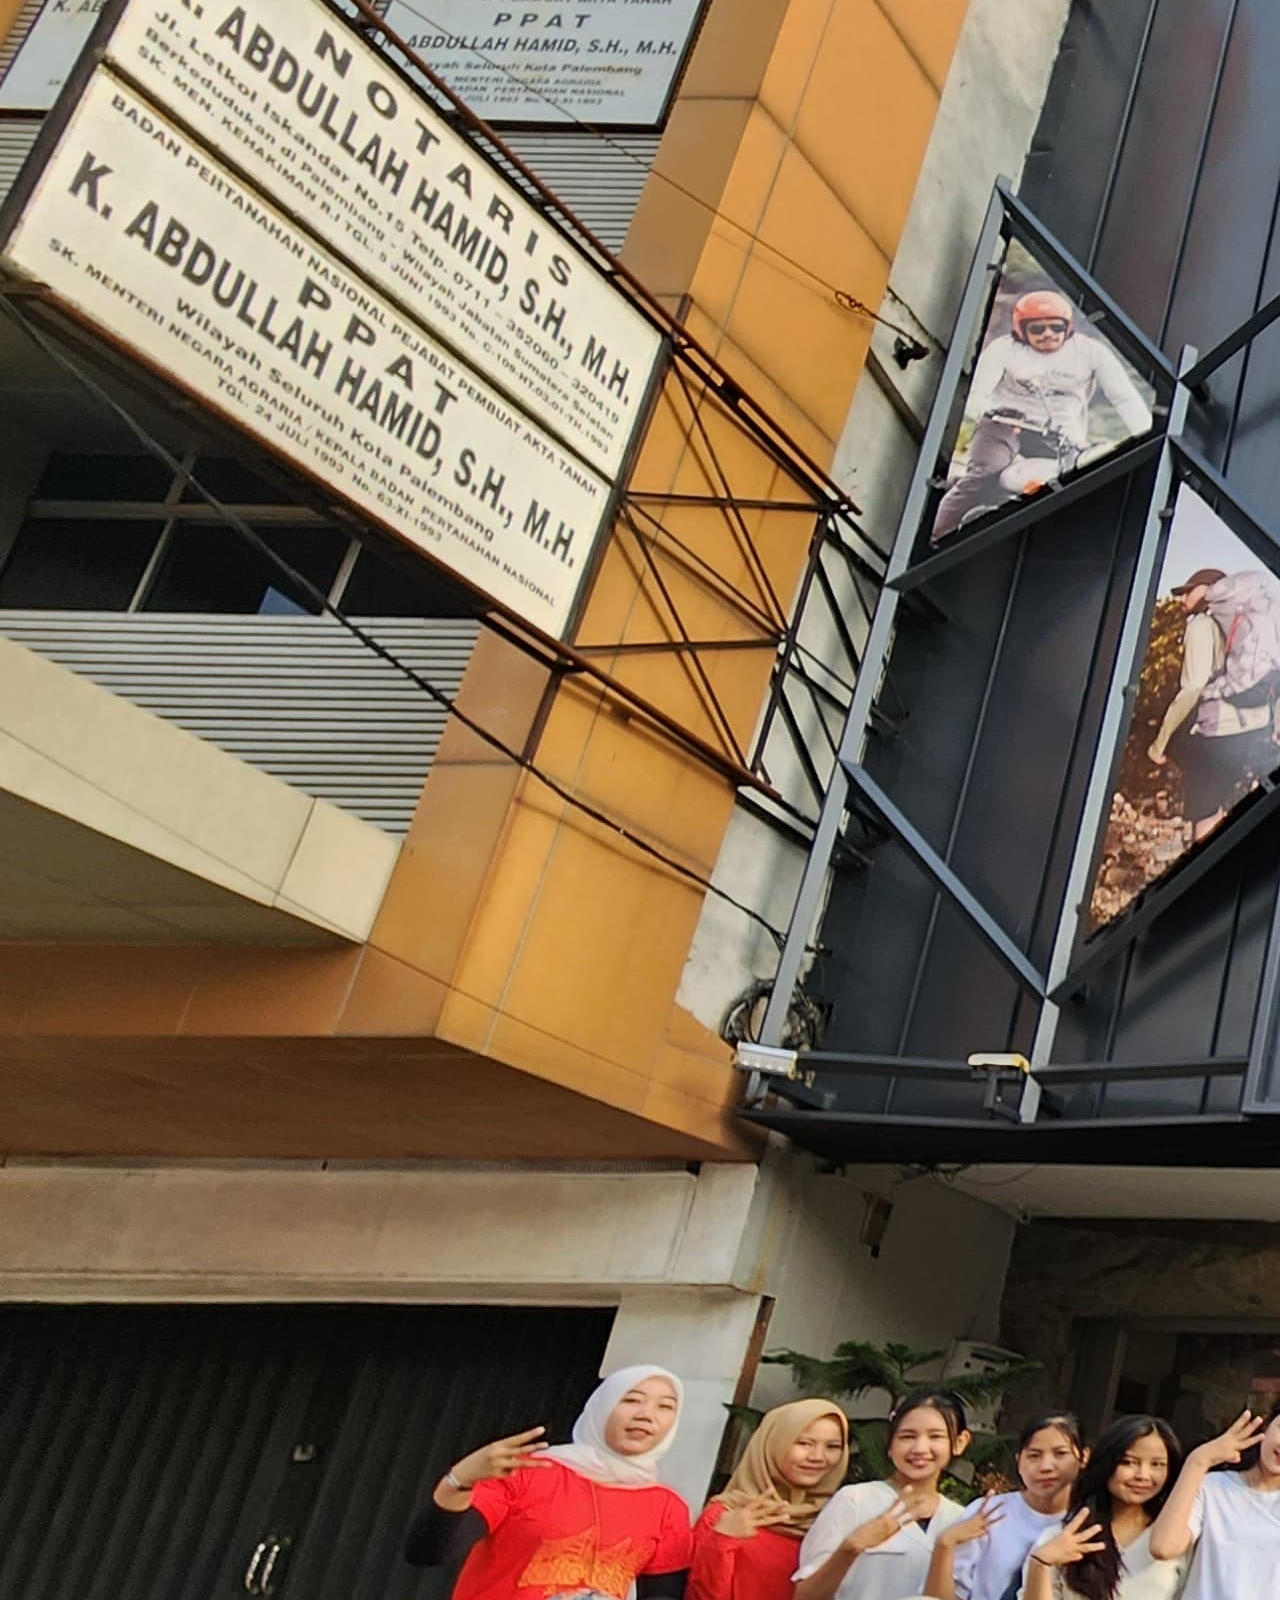
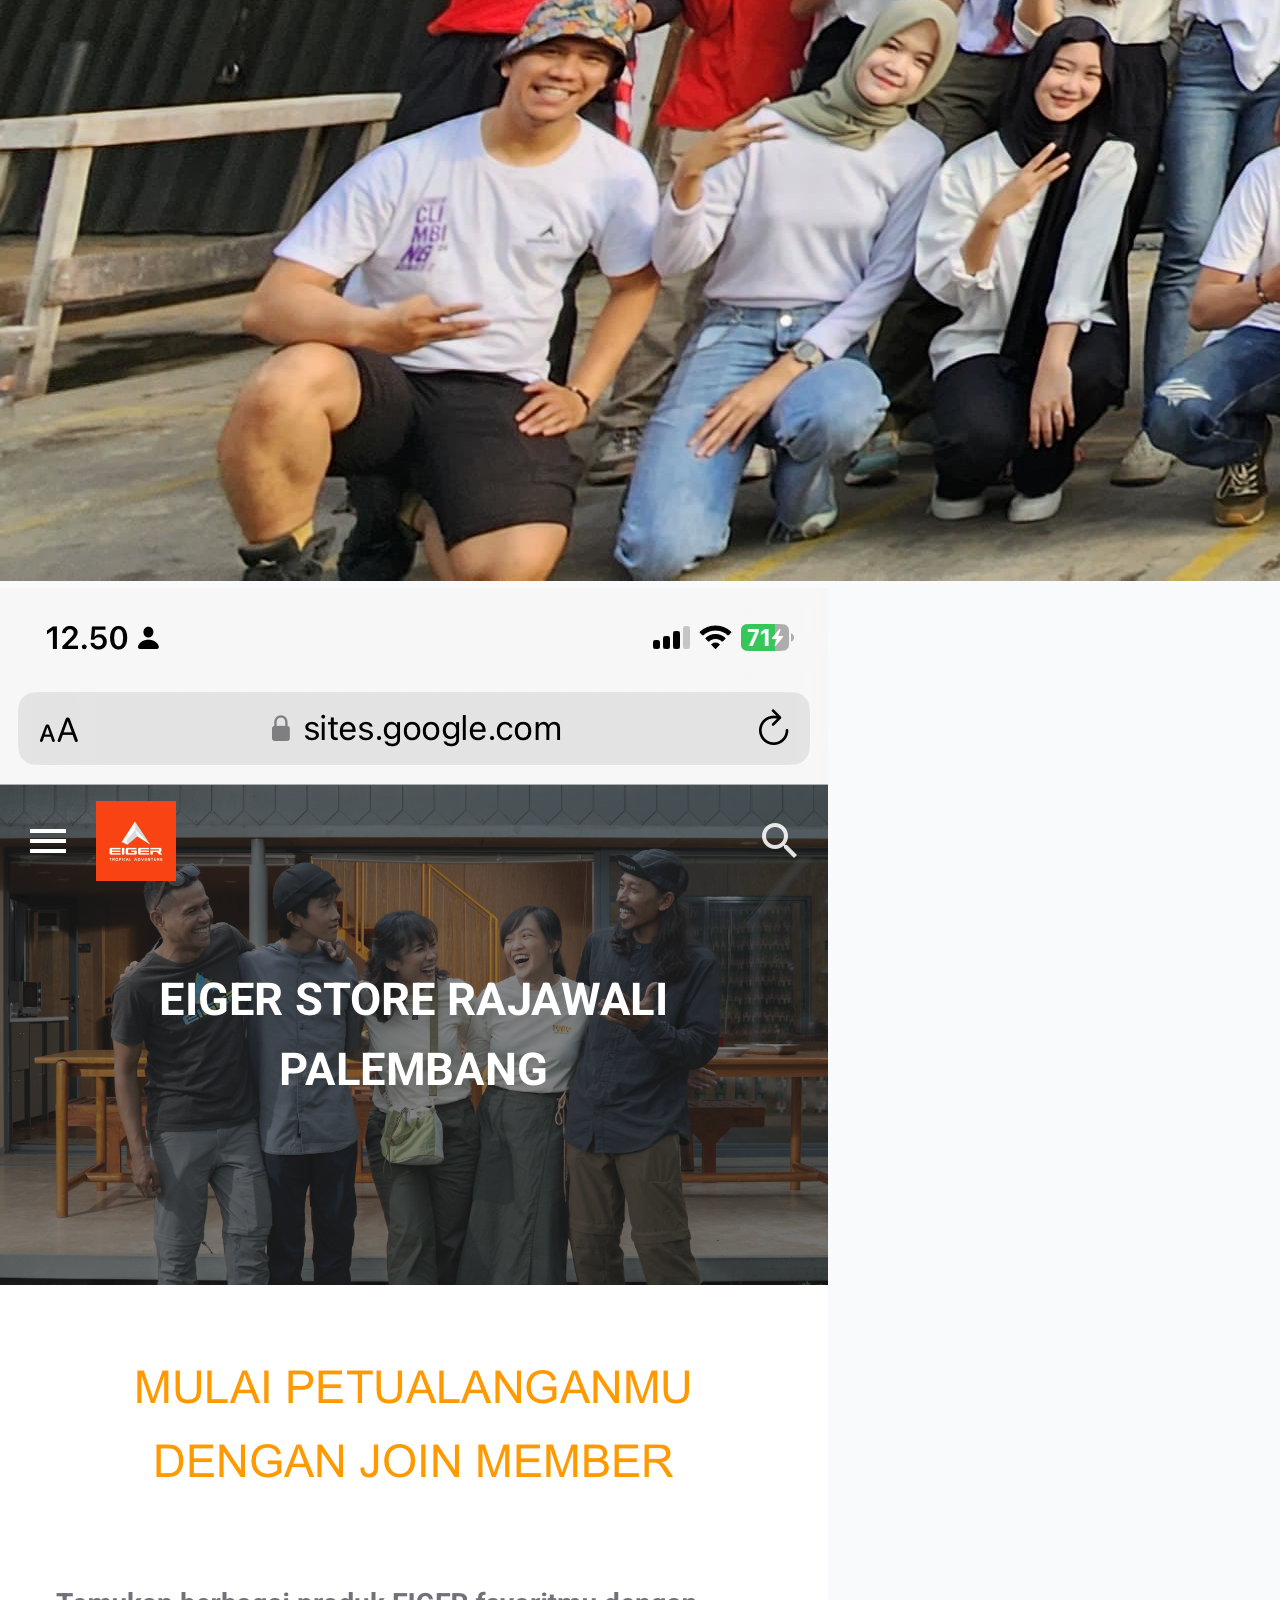
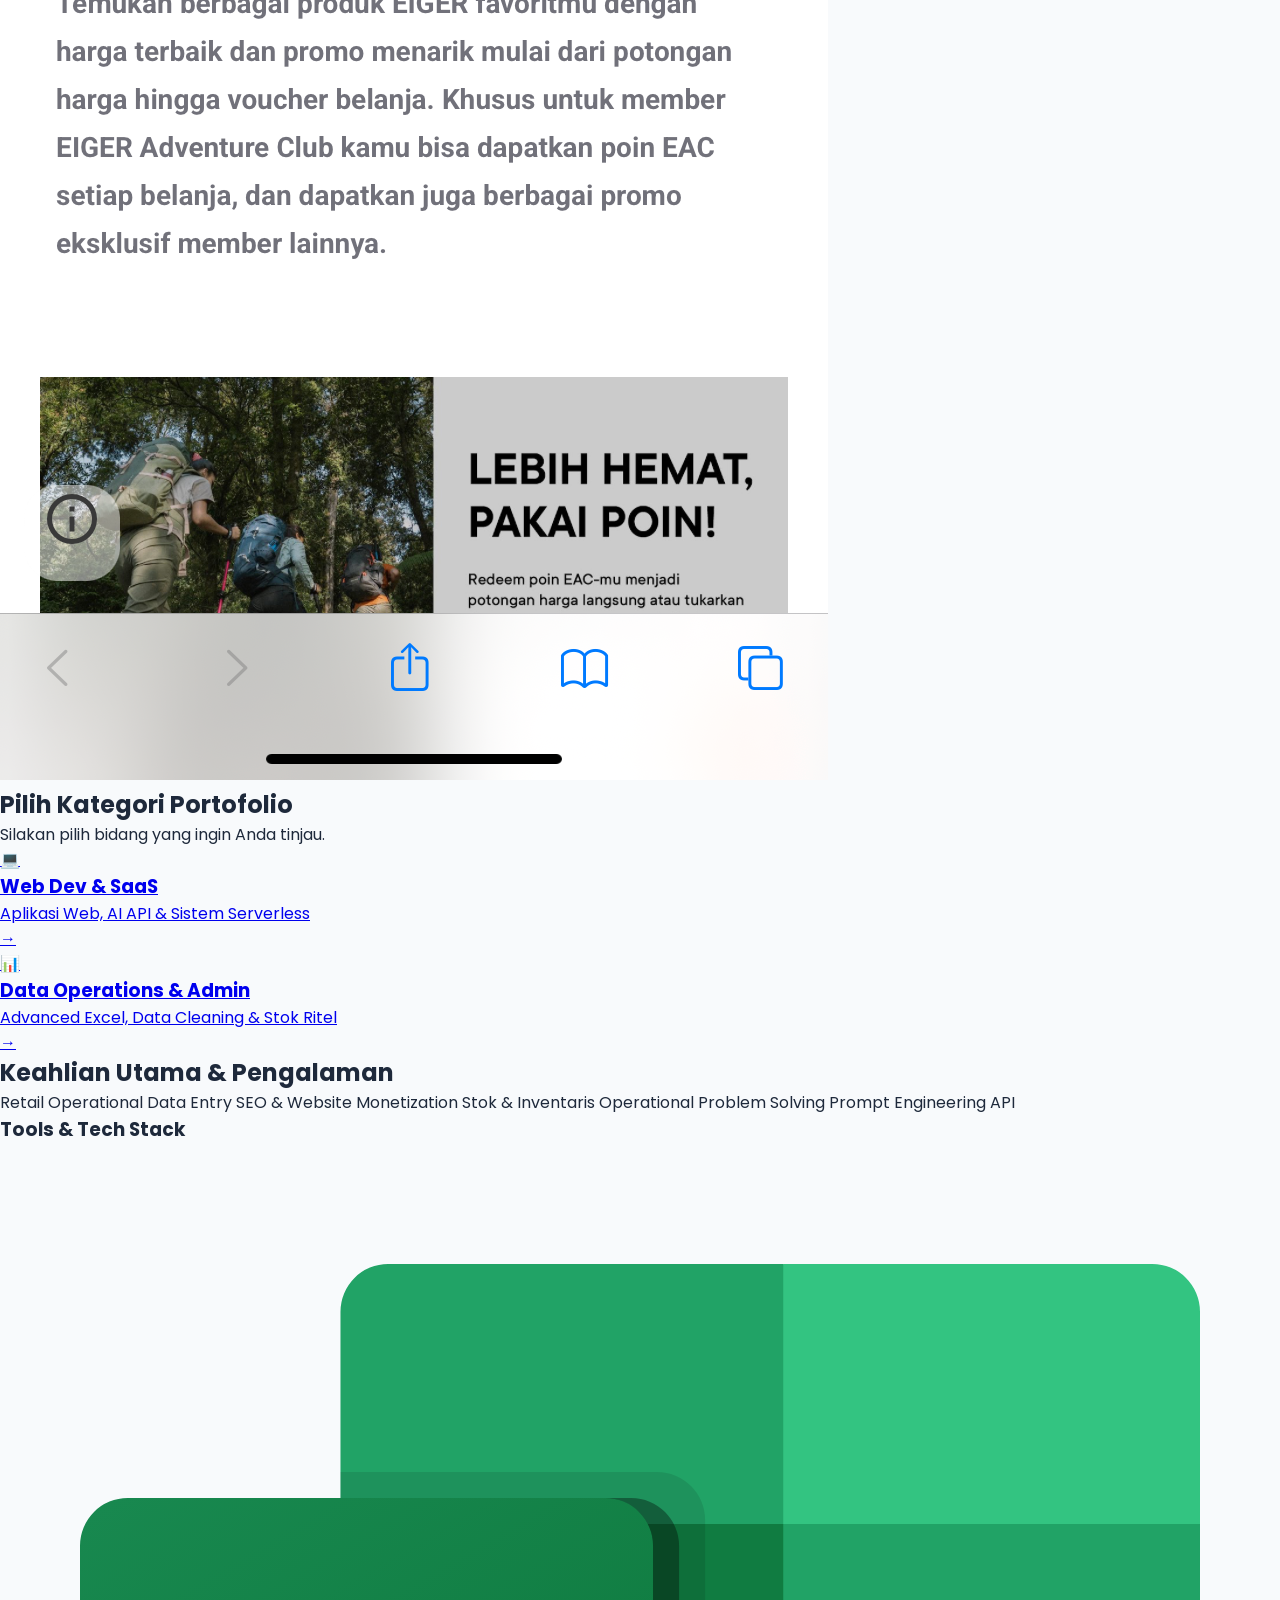
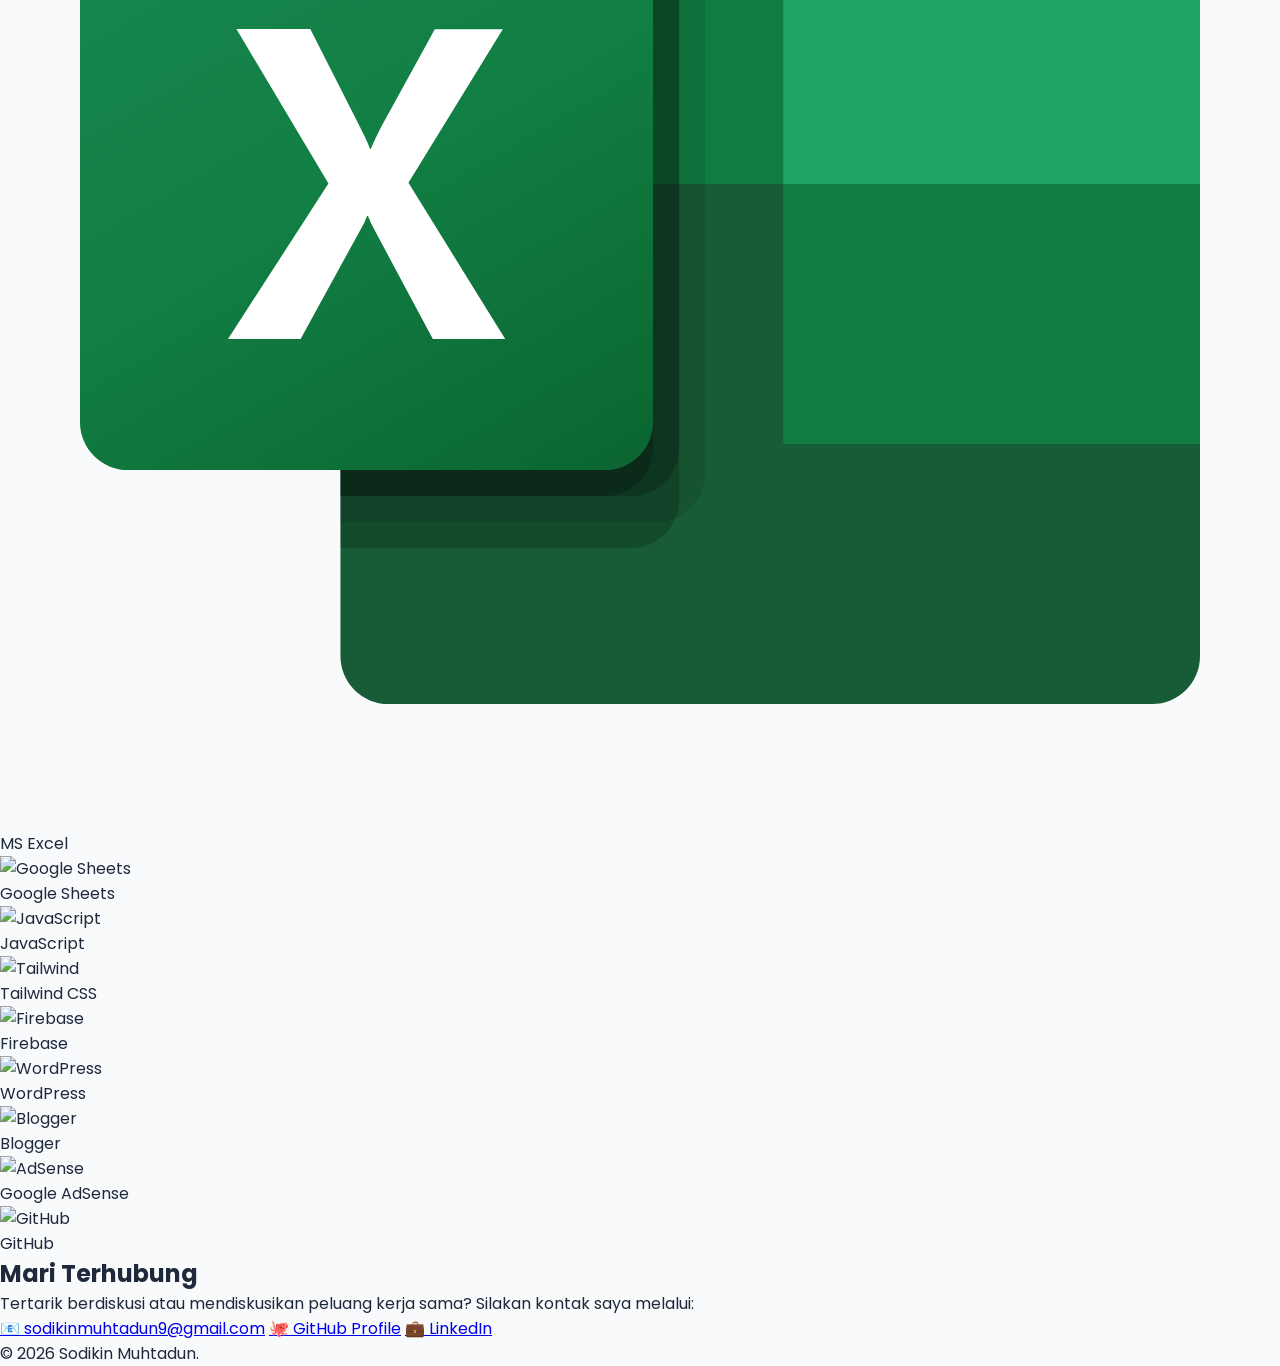
==== commit a14ea24c: "Update index.html" ====
--- a/index.html
+++ b/index.html
@@ -4,9 +4,7 @@
     <meta charset="UTF-8">
     <meta name="viewport" content="width=device-width, initial-scale=1.0">
     <title>Sodikin Muhtadun - Portfolio</title>
-    <!-- Tailwind CSS CDN -->
     <script src="https://cdn.tailwindcss.com"></script>
-    <!-- Google Fonts: Poppins -->
     <link rel="preconnect" href="https://fonts.googleapis.com">
     <link href="https://fonts.googleapis.com/css2?family=Poppins:wght@300;400;500;600;700&display=swap" rel="stylesheet">
     <link rel="stylesheet" href="style.css">
@@ -123,12 +121,9 @@
         </div>
     </section>
 
-
-   <!-- KEAHLIAN & TOOLS SECTION -->
     <section class="py-20 px-6 md:px-16 max-w-5xl mx-auto text-center">
         <h2 class="text-3xl font-bold text-slate-900 mb-10">Keahlian Utama & Pengalaman</h2>
         
-        <!-- Tags Teks (Soft Skills & Pengalaman) -->
         <div class="flex flex-wrap justify-center gap-4 mb-16">
             <span class="px-6 py-3 bg-white border border-slate-200 text-slate-700 rounded-2xl shadow-sm font-medium">Retail Operational</span>
             <span class="px-6 py-3 bg-white border border-slate-200 text-slate-700 rounded-2xl shadow-sm font-medium">Data Entry</span>
@@ -218,7 +213,7 @@
     </section>
 
     <footer class="bg-slate-900 text-slate-400 py-6 text-center text-sm">
-        <p>&copy; 2026 Sodikin Muhtadun. Pengalaman Nyata & Solusi Digital.</p>
+        <p>&copy; 2026 Sodikin Muhtadun.</p>
     </footer>
 
     <script src="script.js"></script>
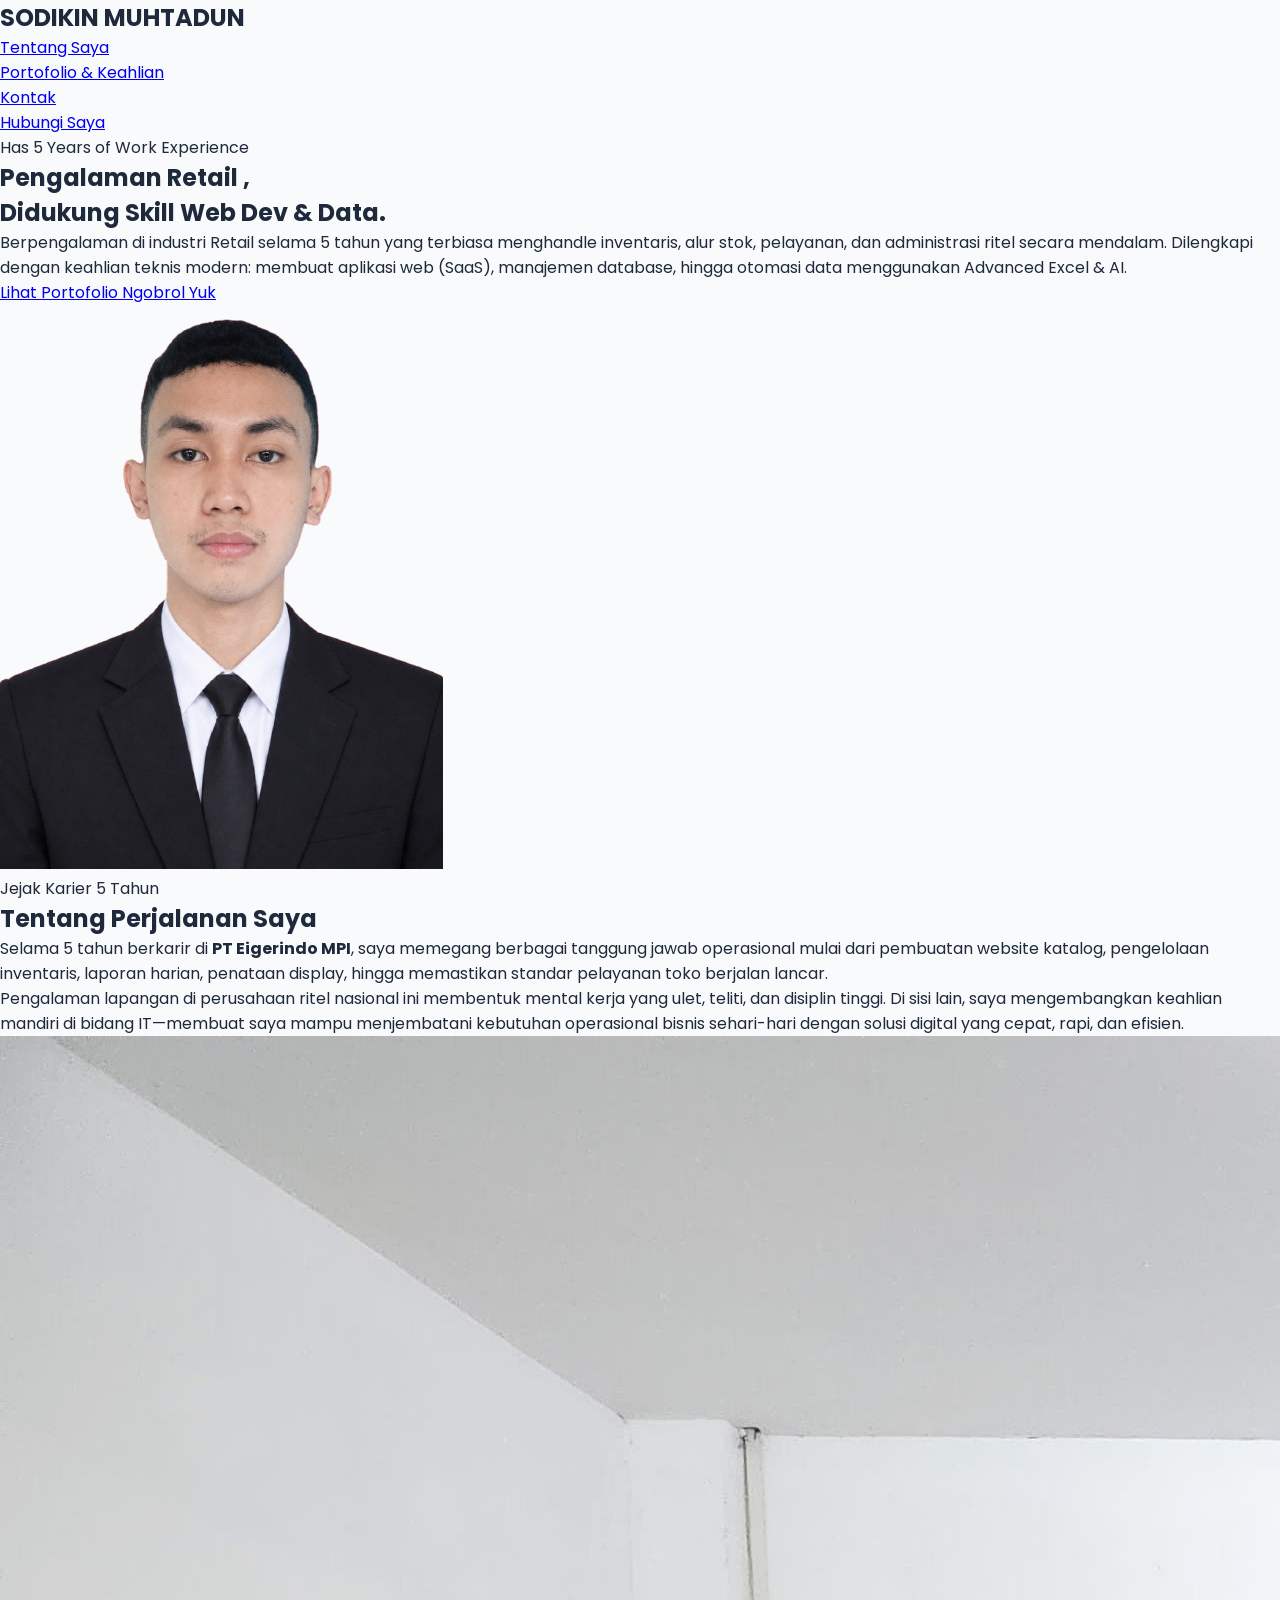
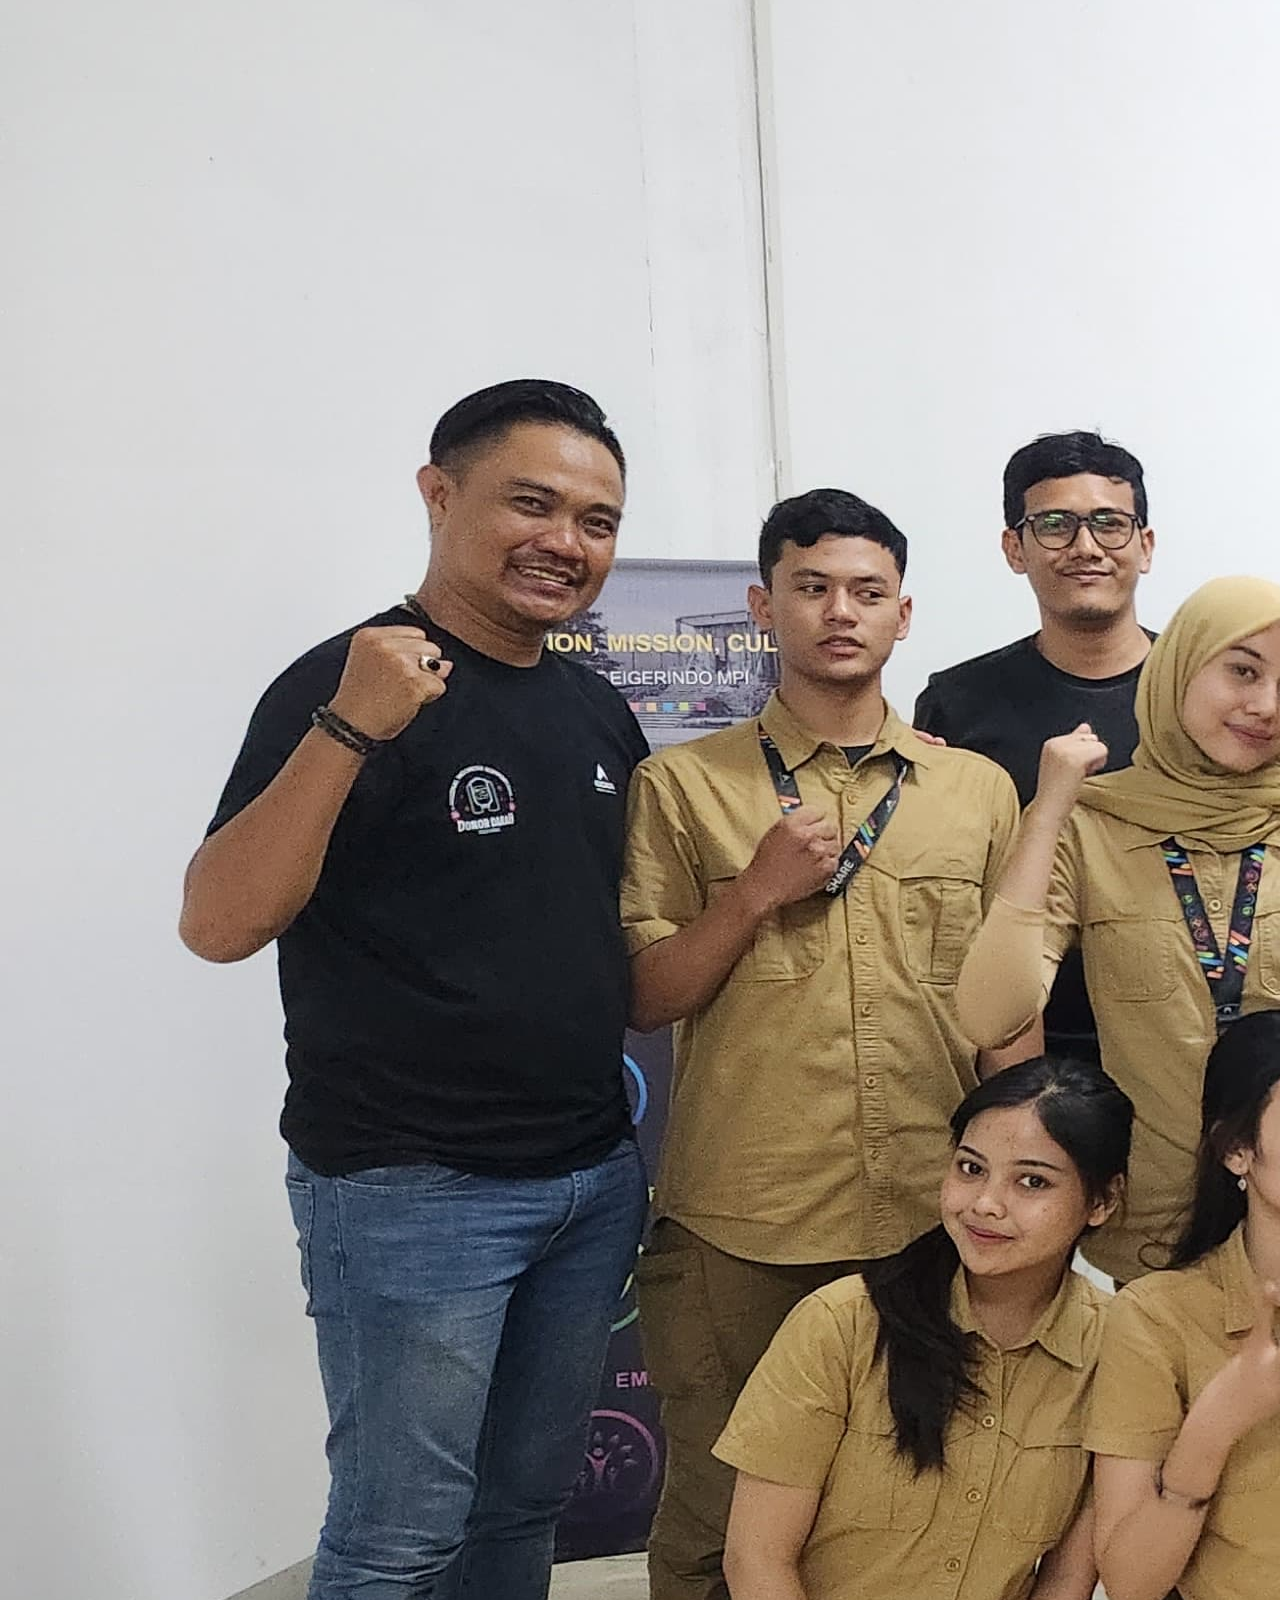
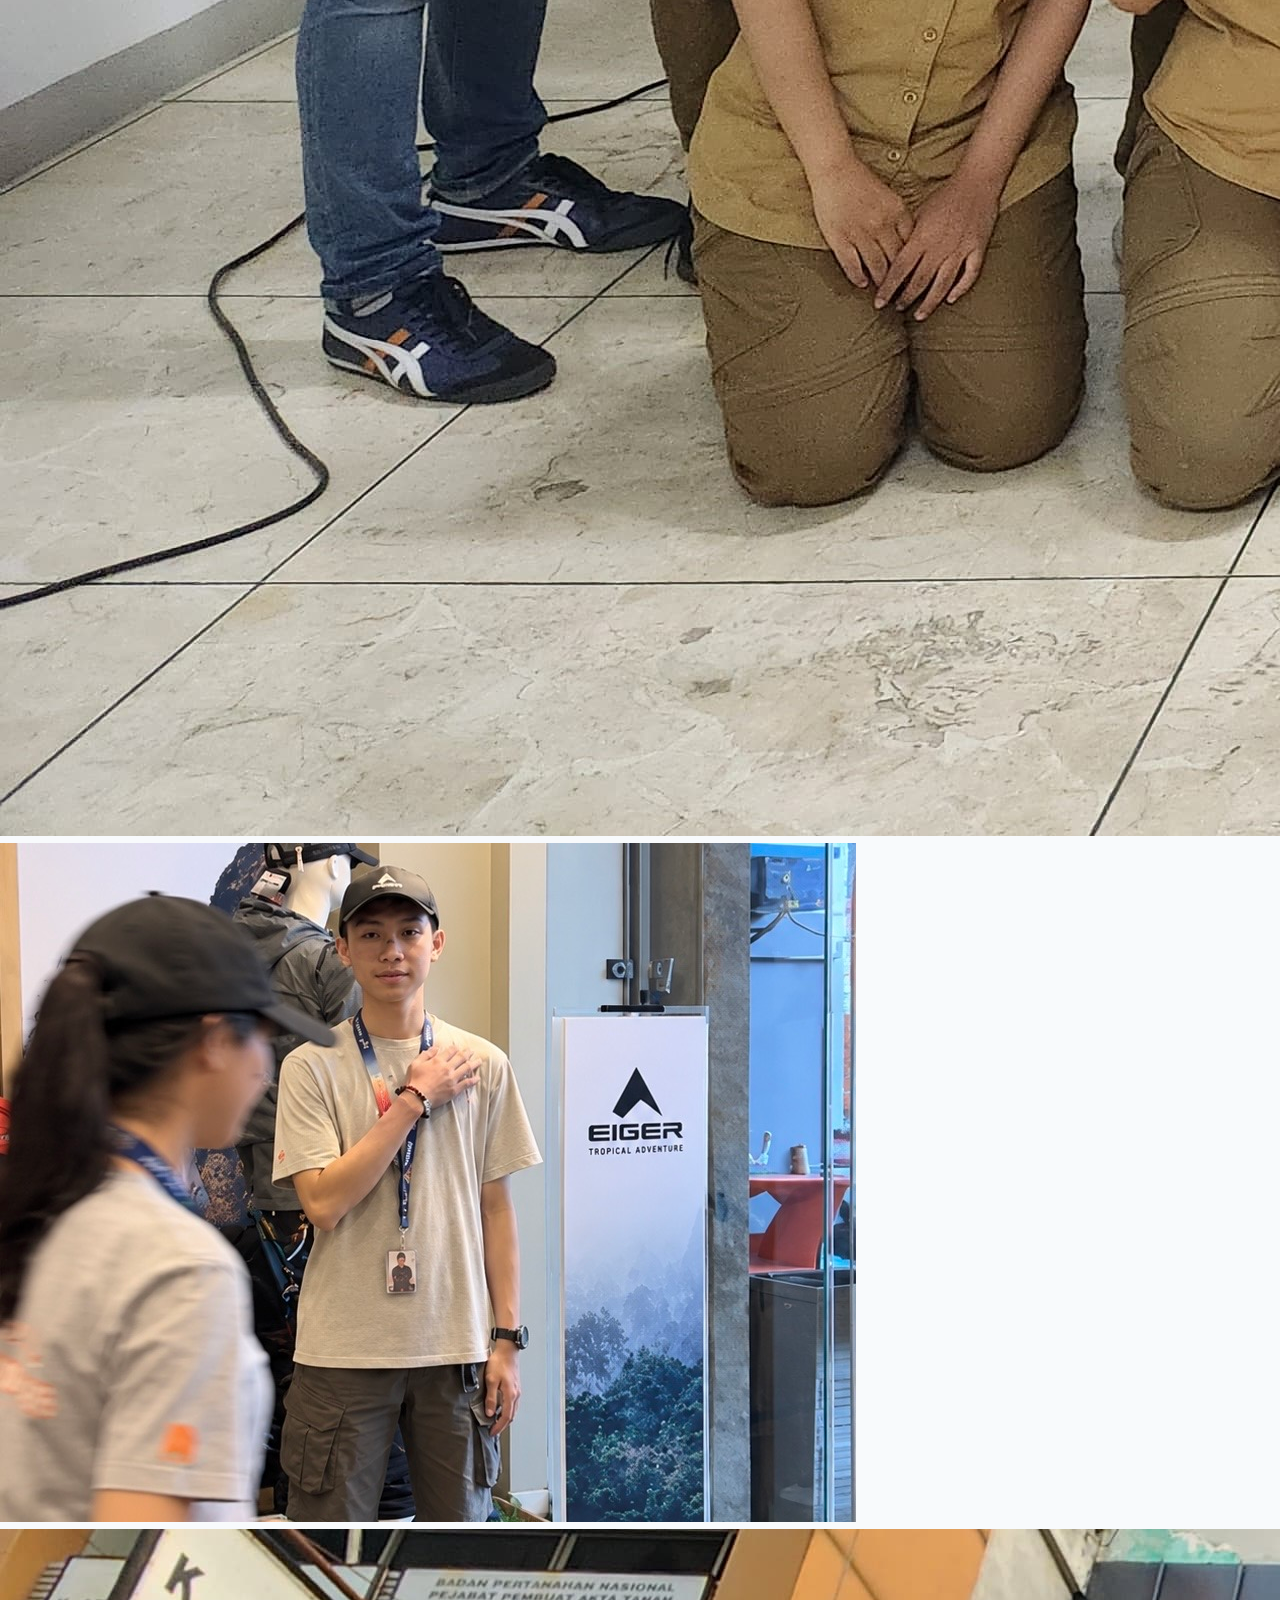
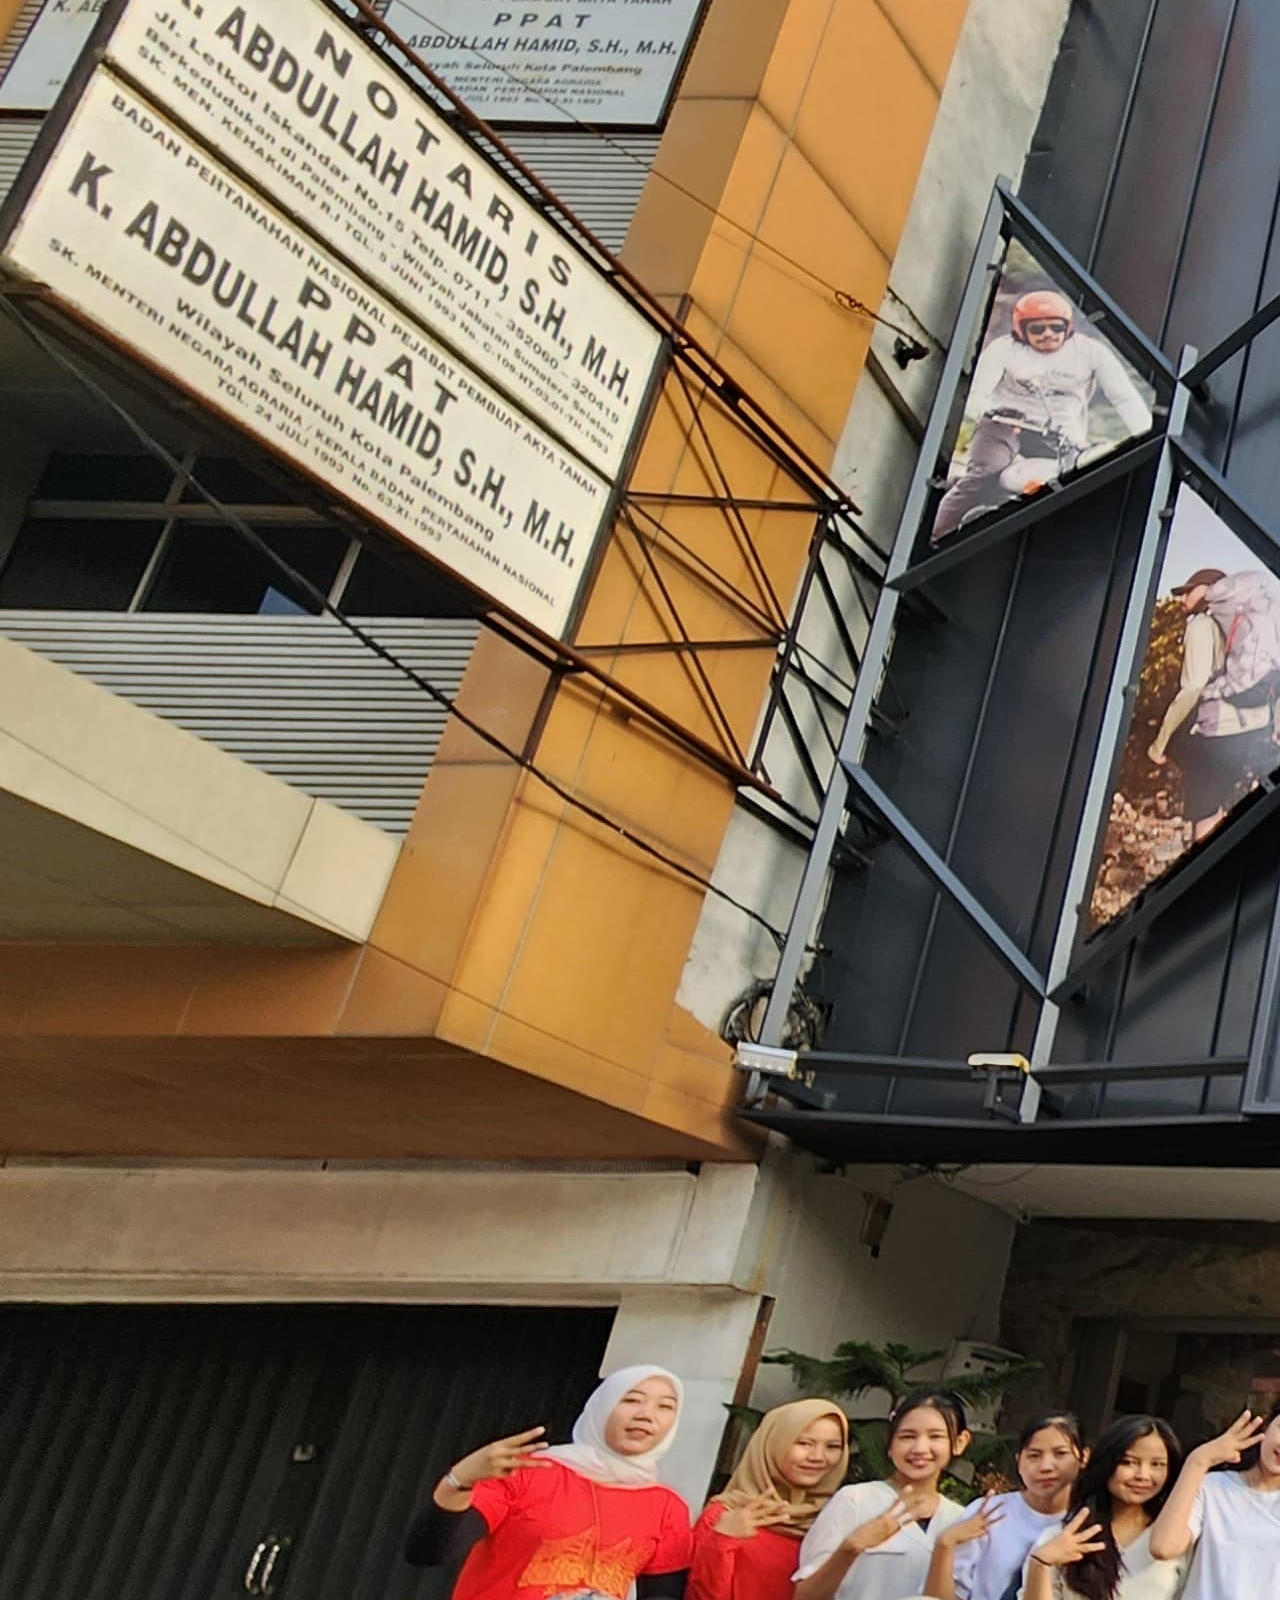
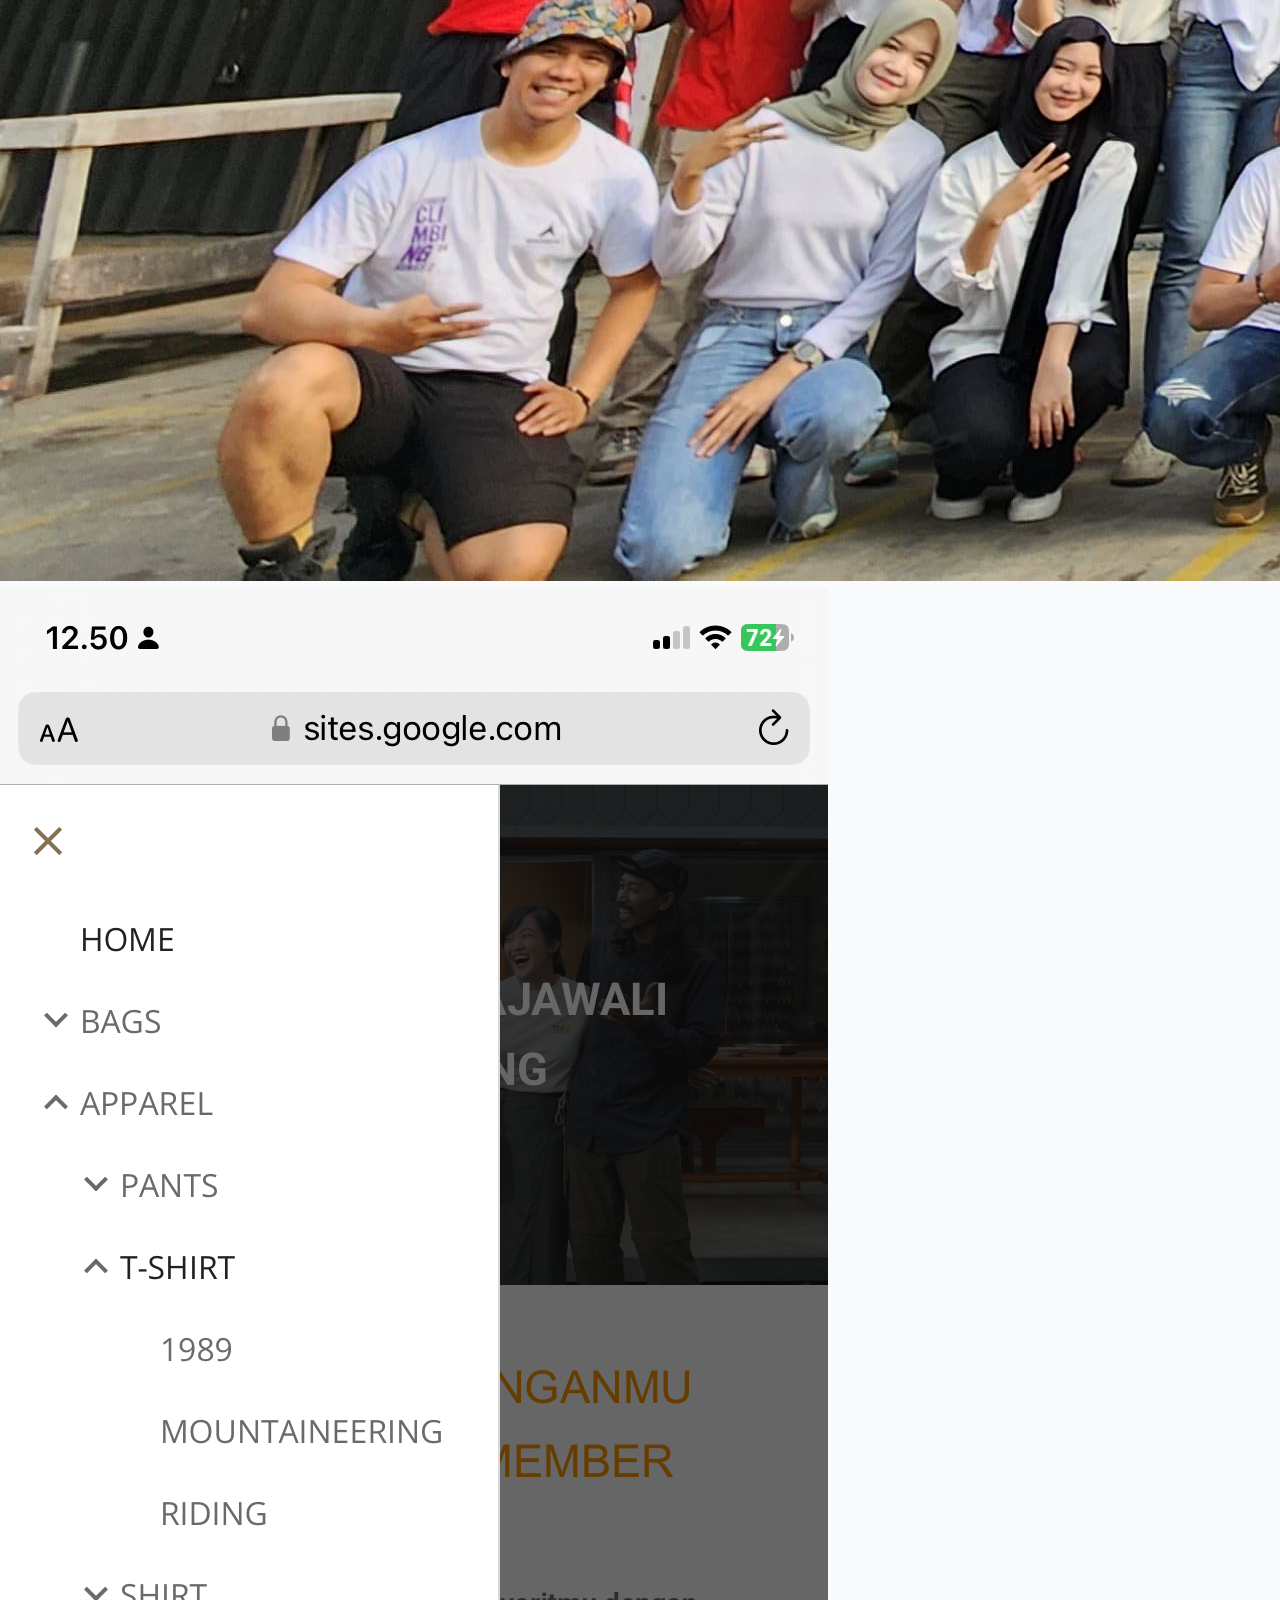
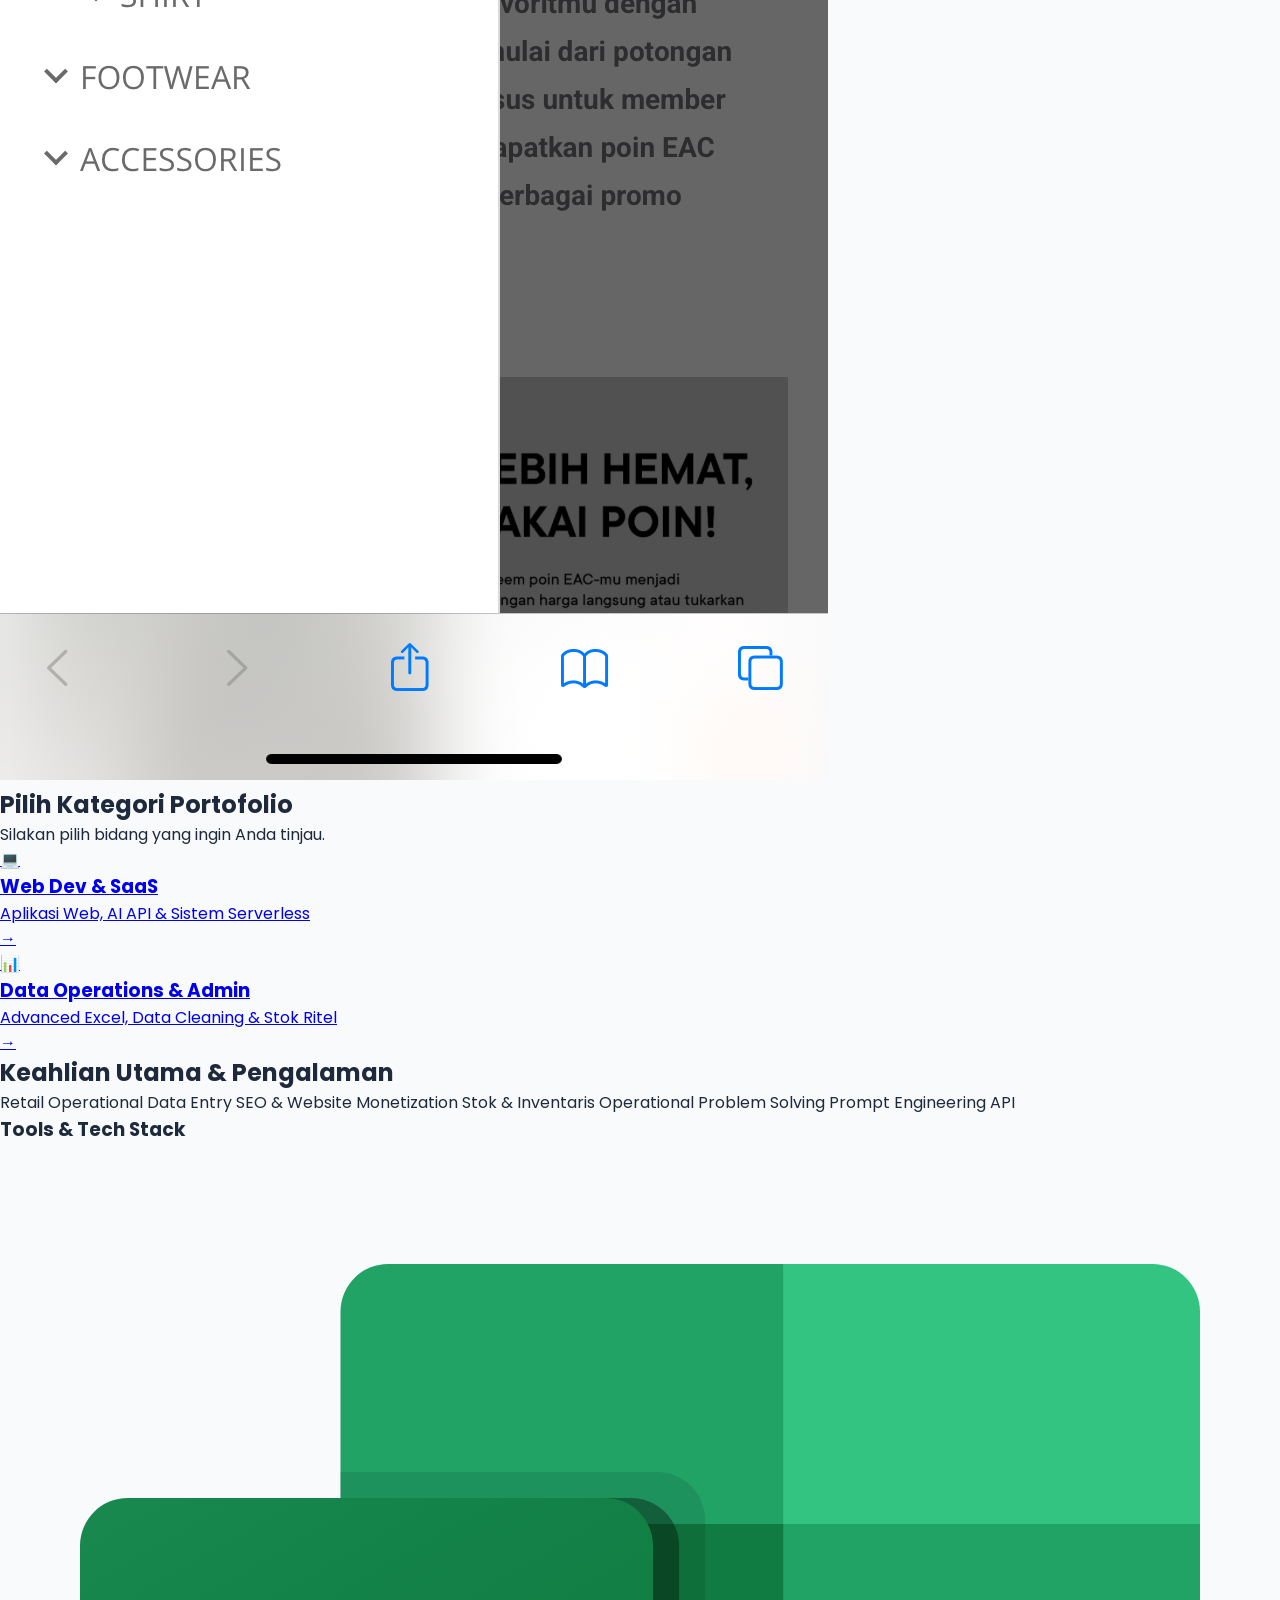
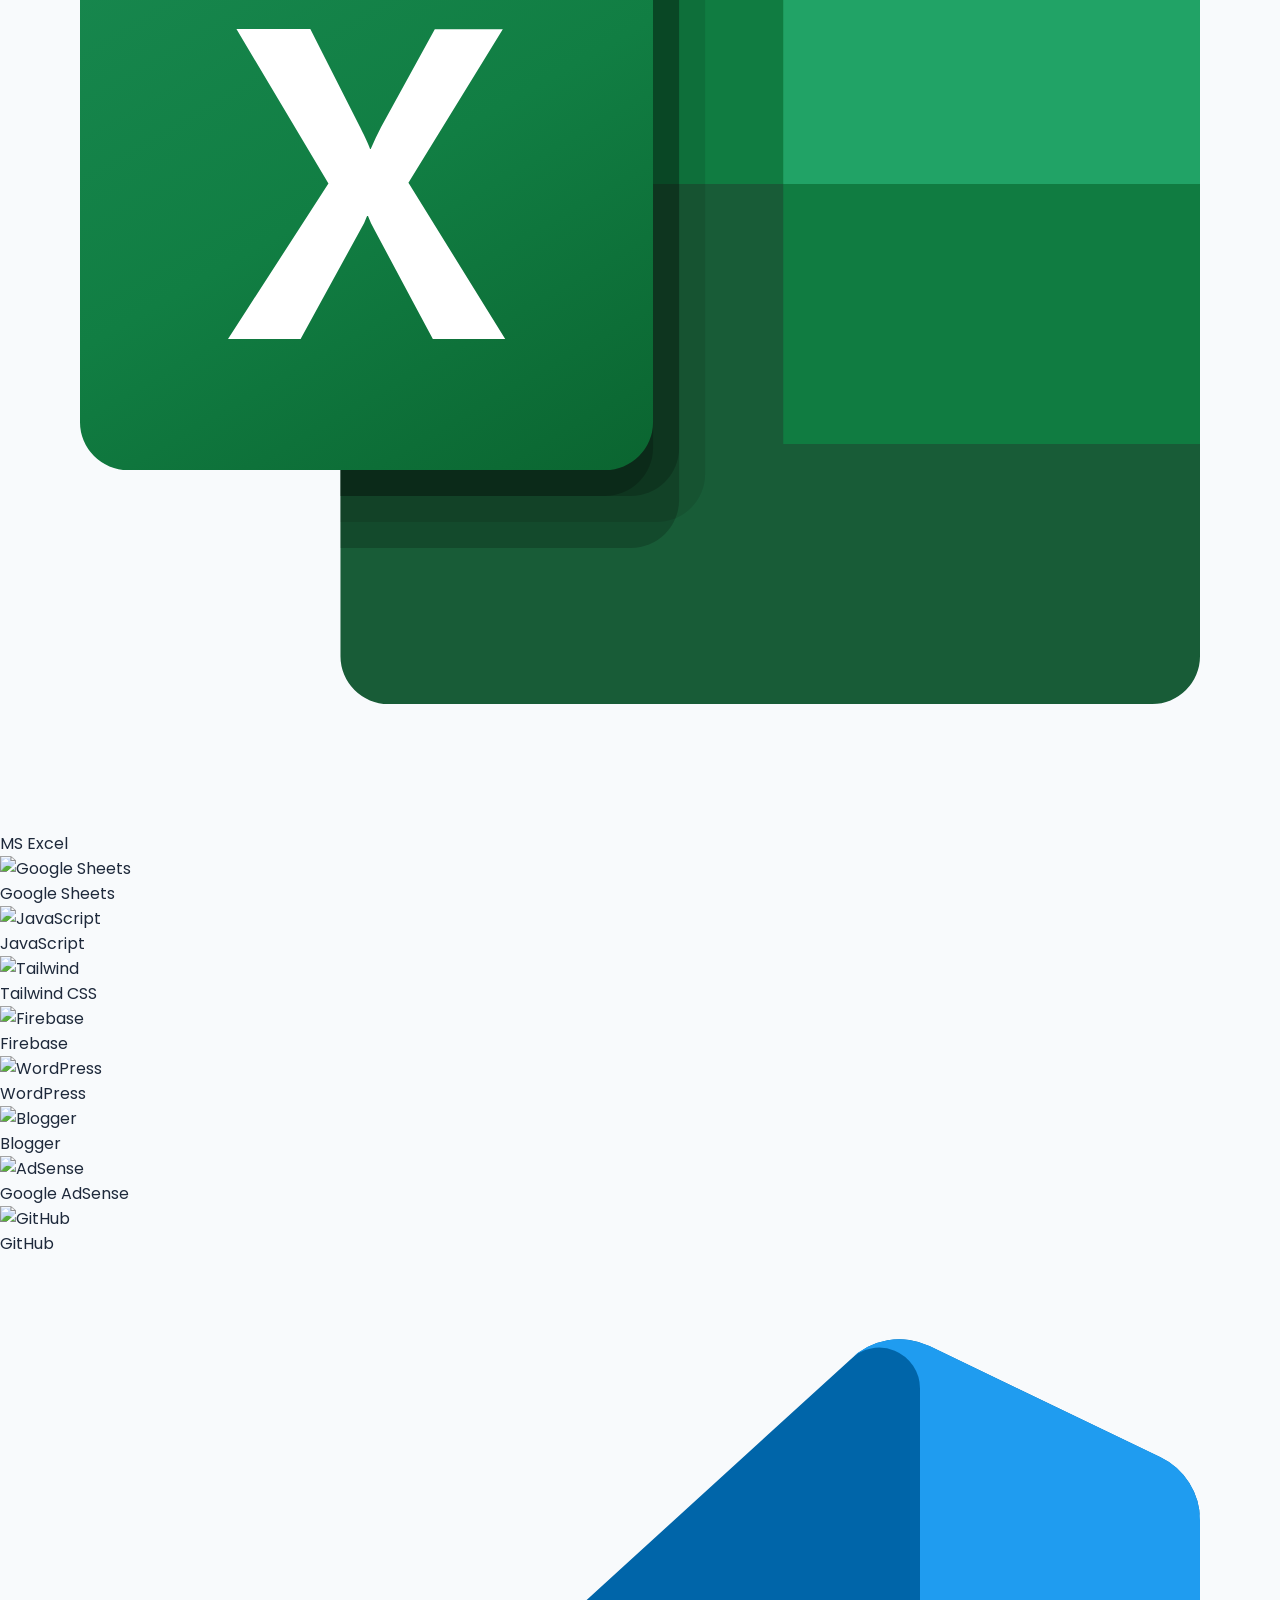
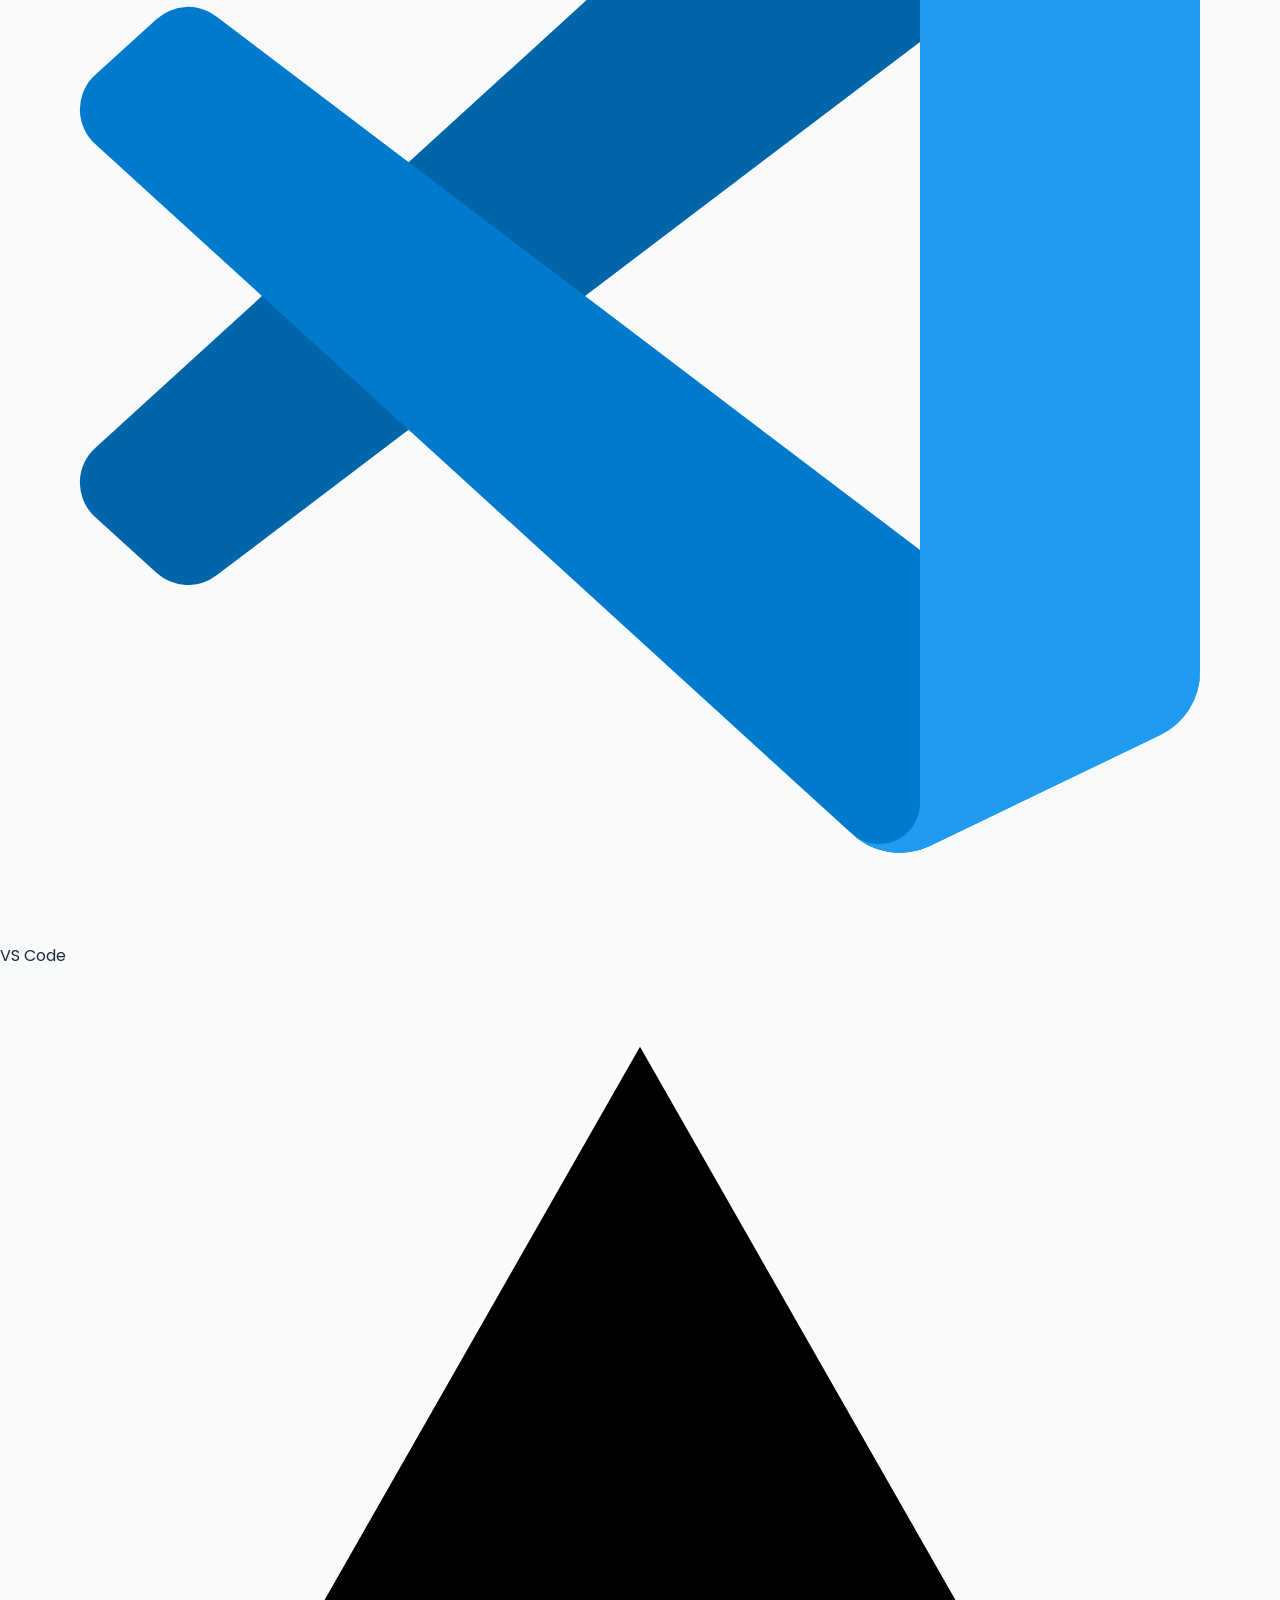
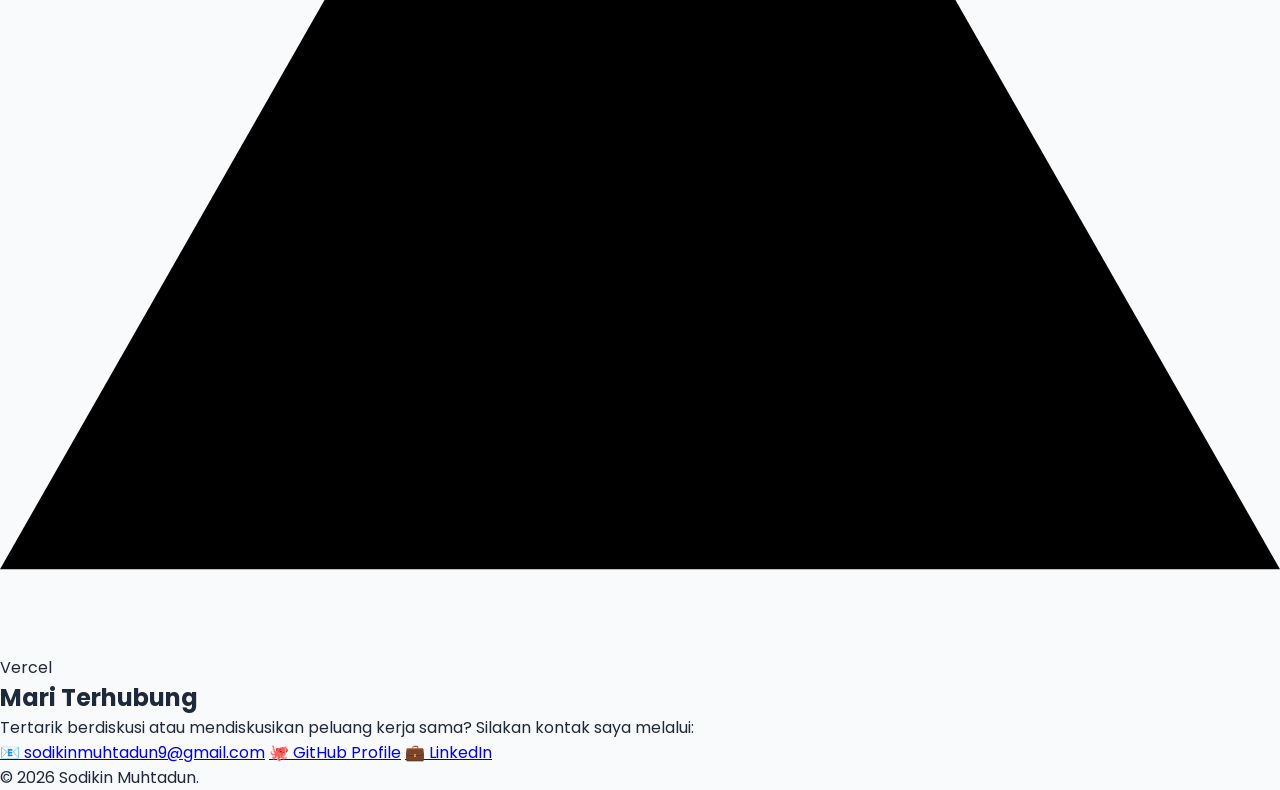
==== commit 252f829e: "Update index.html" ====
--- a/index.html
+++ b/index.html
@@ -199,6 +199,19 @@
                 <span class="text-xs font-semibold text-slate-600">GitHub</span>
             </div>
 
+             <div class="flex flex-col items-center gap-2 group">
+                <div class="w-16 h-16 bg-white rounded-2xl shadow-sm border border-slate-100 flex items-center justify-center group-hover:-translate-y-1 transition duration-300">
+                    <svg xmlns="http://www.w3.org/2000/svg" viewBox="0 0 32 32"><title>file_type_vscode</title><path d="M29.01,5.03,23.244,2.254a1.742,1.742,0,0,0-1.989.338L2.38,19.8A1.166,1.166,0,0,0,2.3,21.447c.025.027.05.053.077.077l1.541,1.4a1.165,1.165,0,0,0,1.489.066L28.142,5.75A1.158,1.158,0,0,1,30,6.672V6.605A1.748,1.748,0,0,0,29.01,5.03Z" style="fill:#0065a9"/><path d="M29.01,26.97l-5.766,2.777a1.745,1.745,0,0,1-1.989-.338L2.38,12.2A1.166,1.166,0,0,1,2.3,10.553c.025-.027.05-.053.077-.077l1.541-1.4A1.165,1.165,0,0,1,5.41,9.01L28.142,26.25A1.158,1.158,0,0,0,30,25.328V25.4A1.749,1.749,0,0,1,29.01,26.97Z" style="fill:#007acc"/><path d="M23.244,29.747a1.745,1.745,0,0,1-1.989-.338A1.025,1.025,0,0,0,23,28.684V3.316a1.024,1.024,0,0,0-1.749-.724,1.744,1.744,0,0,1,1.989-.339l5.765,2.772A1.748,1.748,0,0,1,30,6.6V25.4a1.748,1.748,0,0,1-.991,1.576Z" style="fill:#1f9cf0"/></svg>
+                </div>
+                <span class="text-xs font-semibold text-slate-600">VS Code</span>
+            </div>
+            
+            <div class="flex flex-col items-center gap-2 group">
+                <div class="w-16 h-16 bg-white rounded-2xl shadow-sm border border-slate-100 flex items-center justify-center group-hover:-translate-y-1 transition duration-300">
+                <svg role="img" viewBox="0 0 24 24" xmlns="http://www.w3.org/2000/svg"><title>Vercel</title><path d="M24 22.525H0l12-21.05 12 21.05z"/></svg>
+                </div>
+                <span class="text-xs font-semibold text-slate-600">Vercel</span>
+            </div>
         </div>
     </section>
 
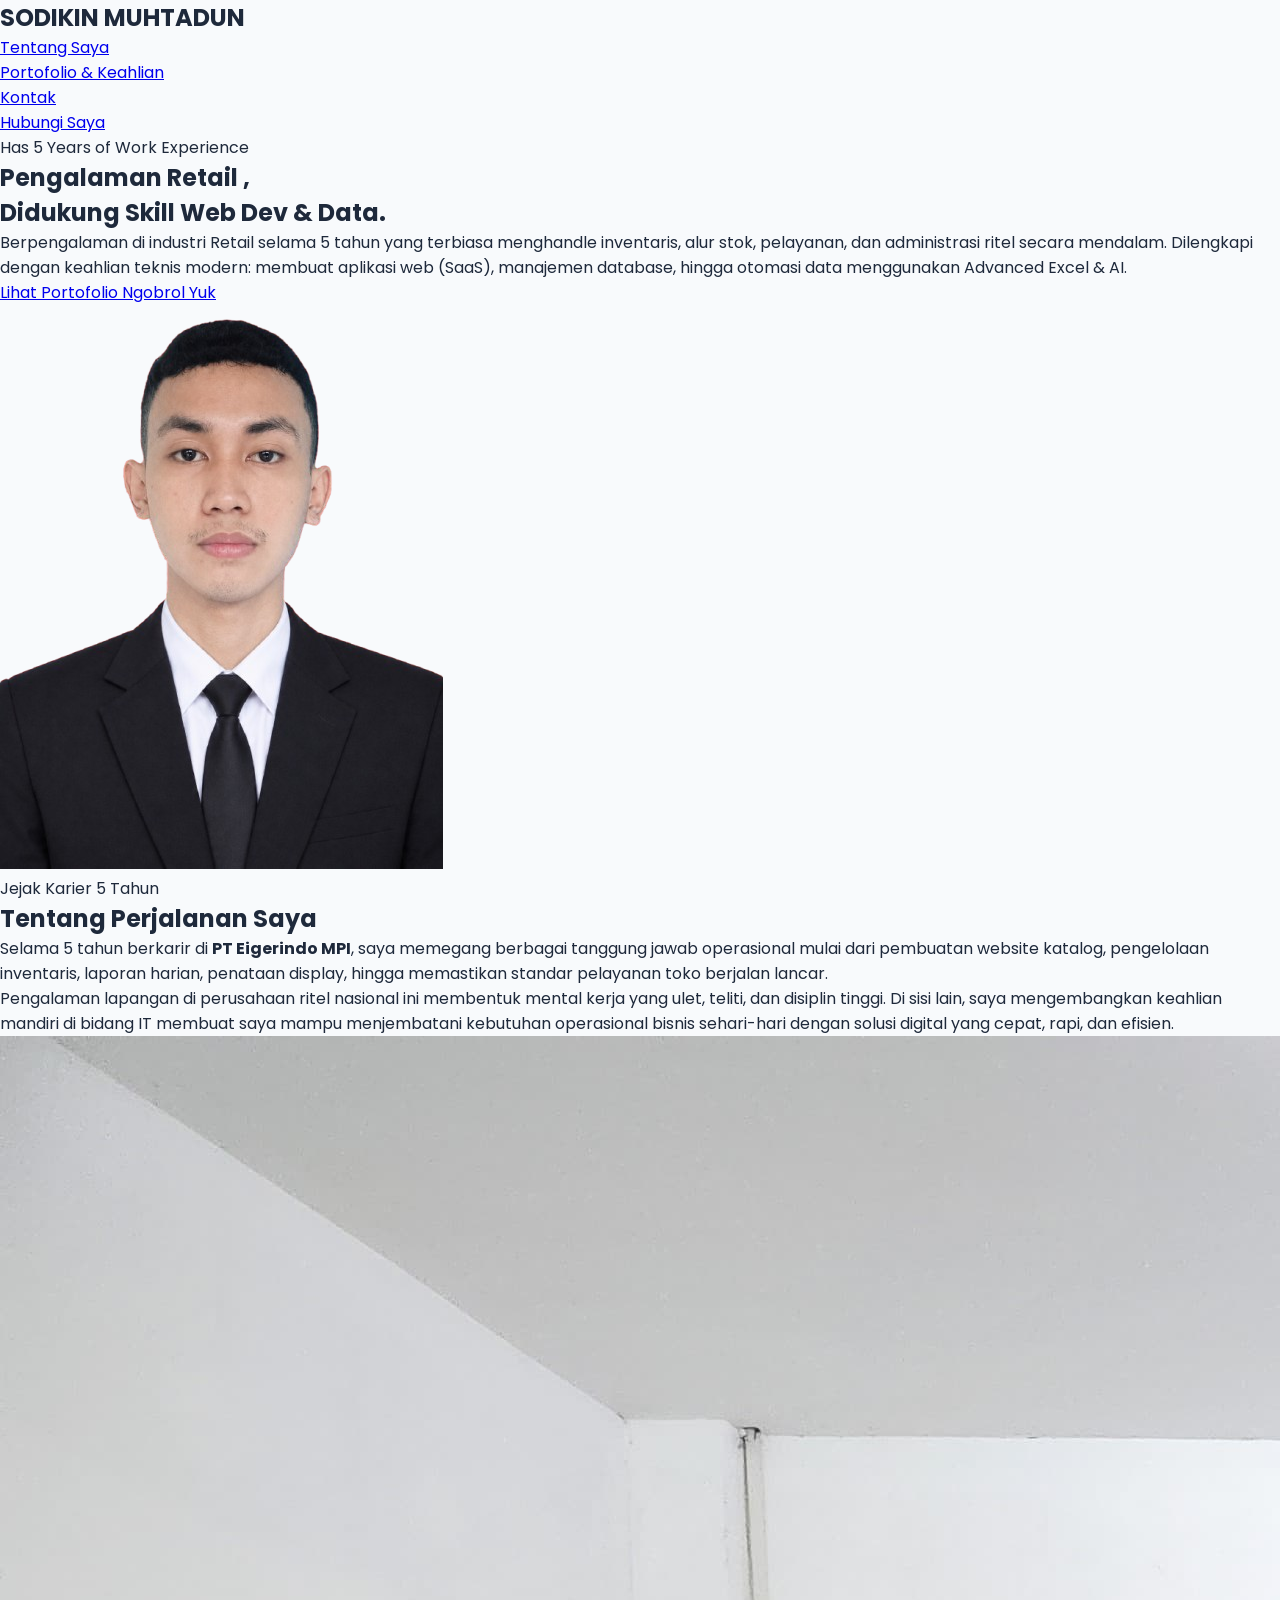
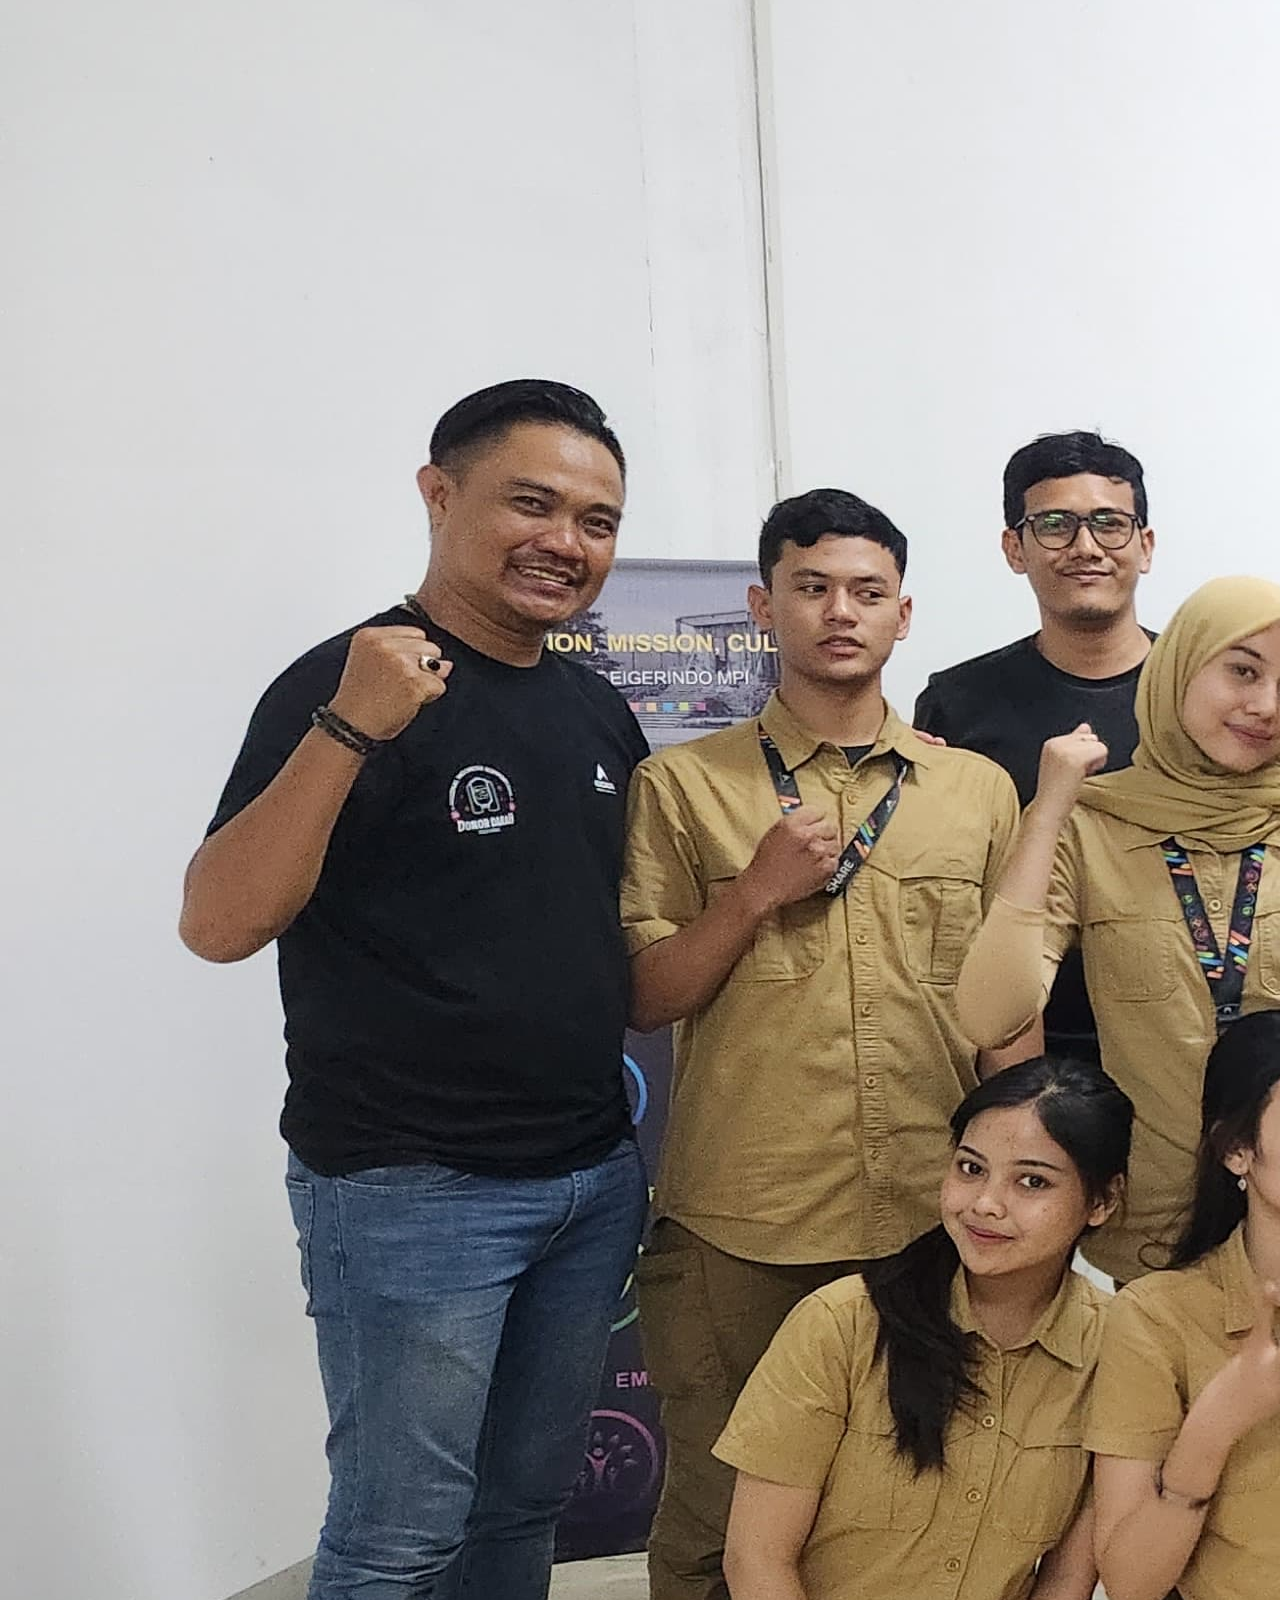
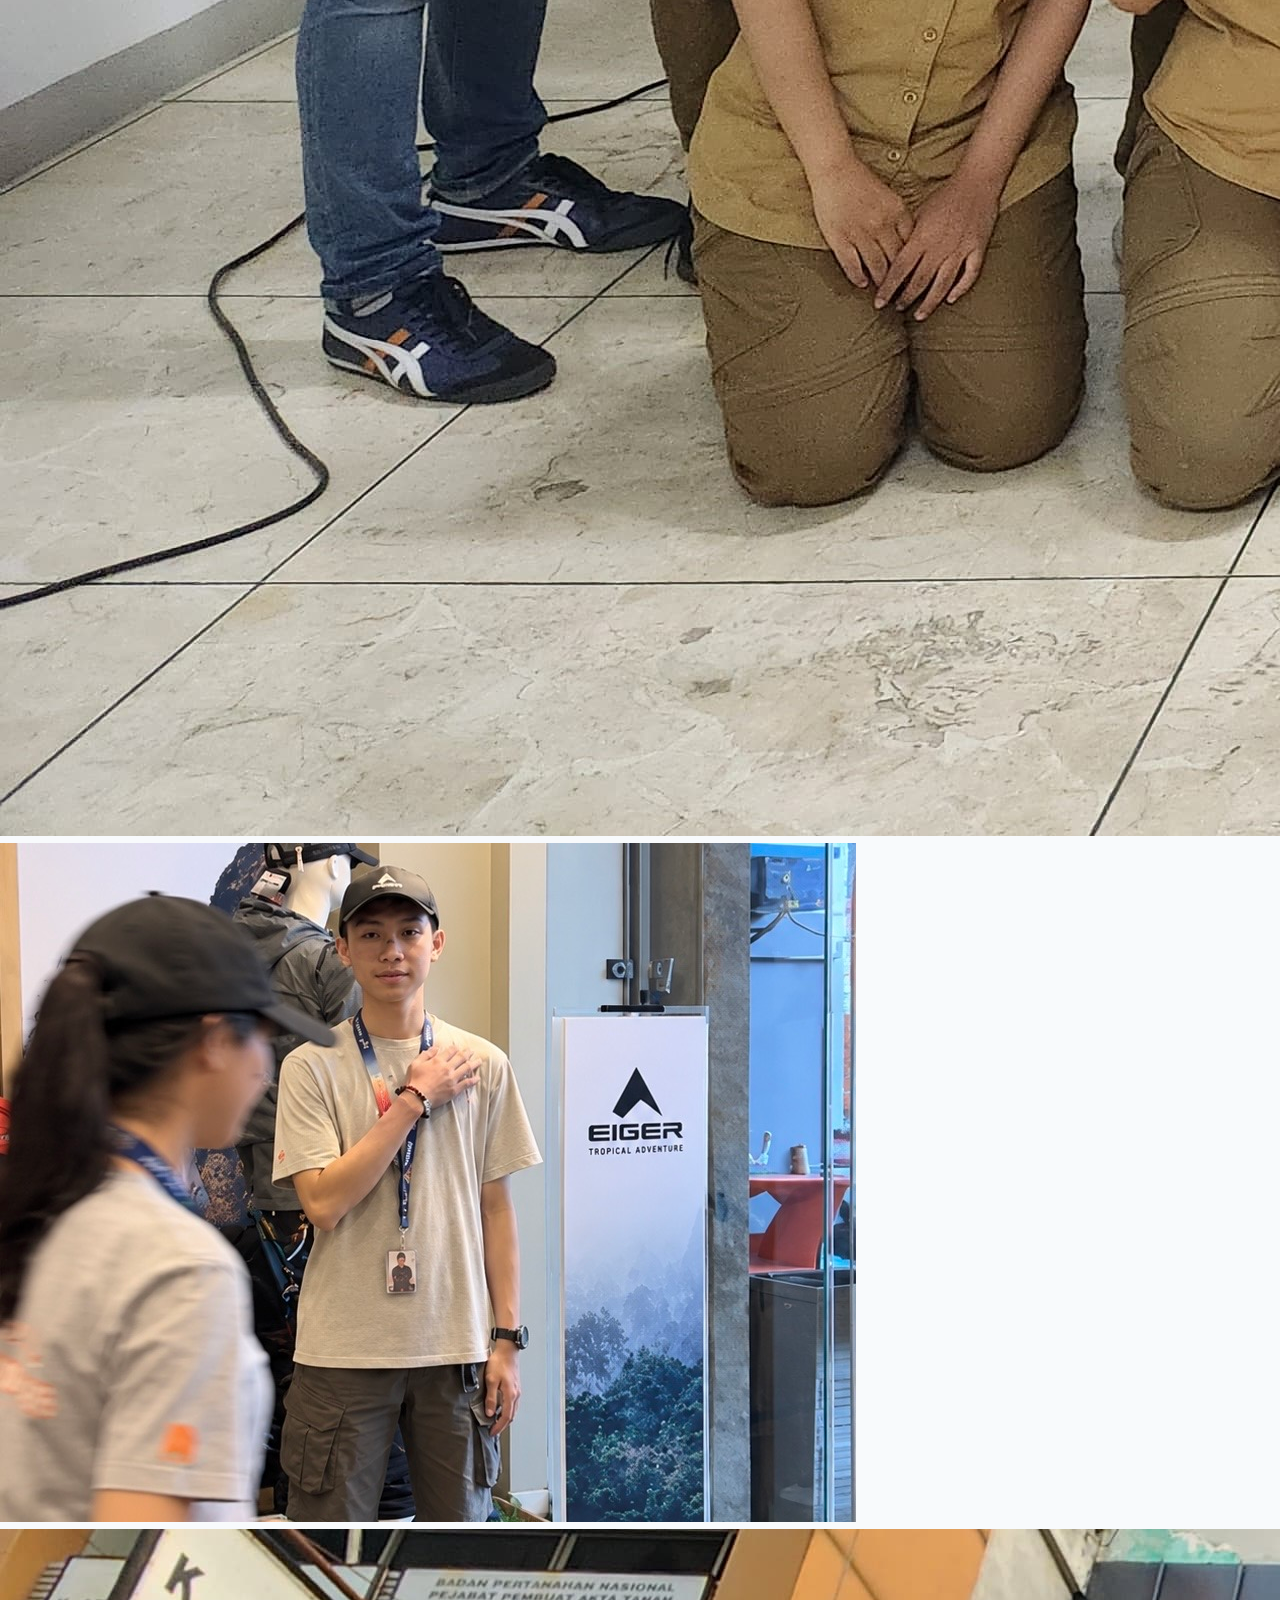
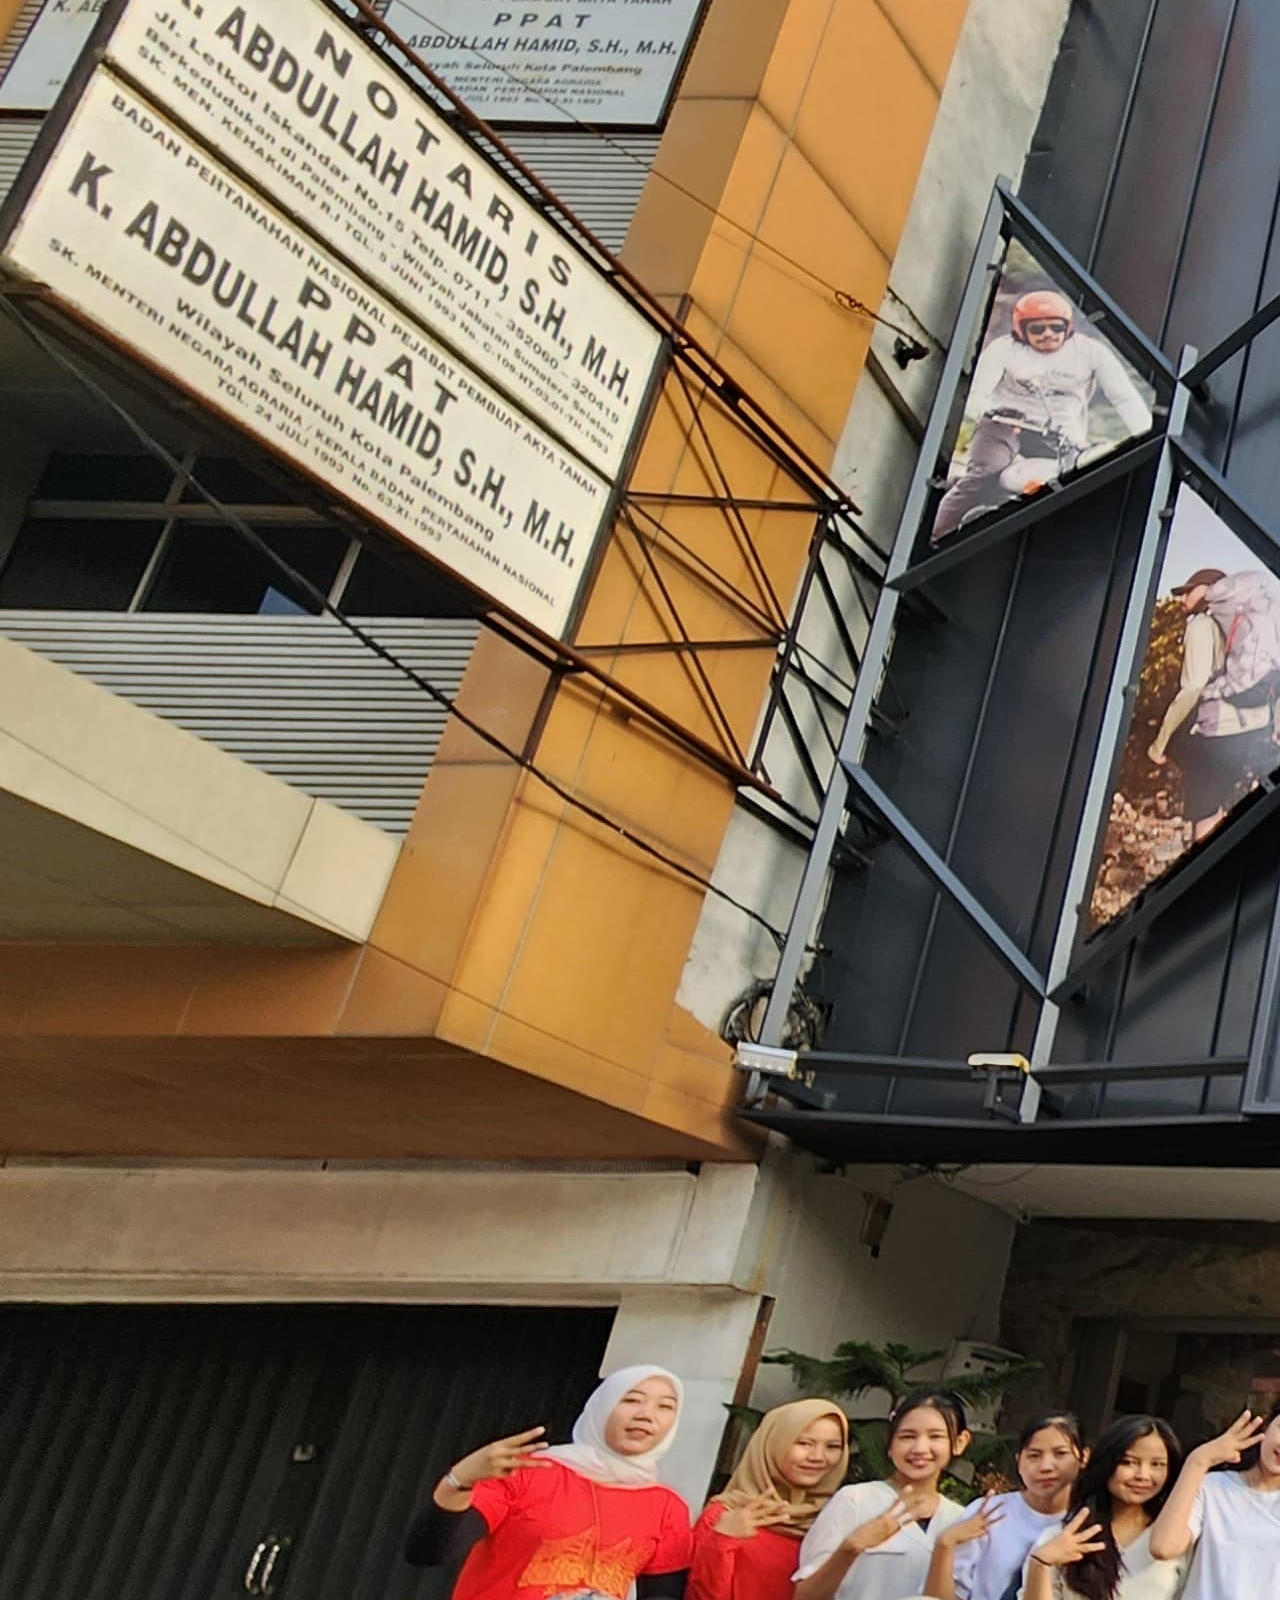
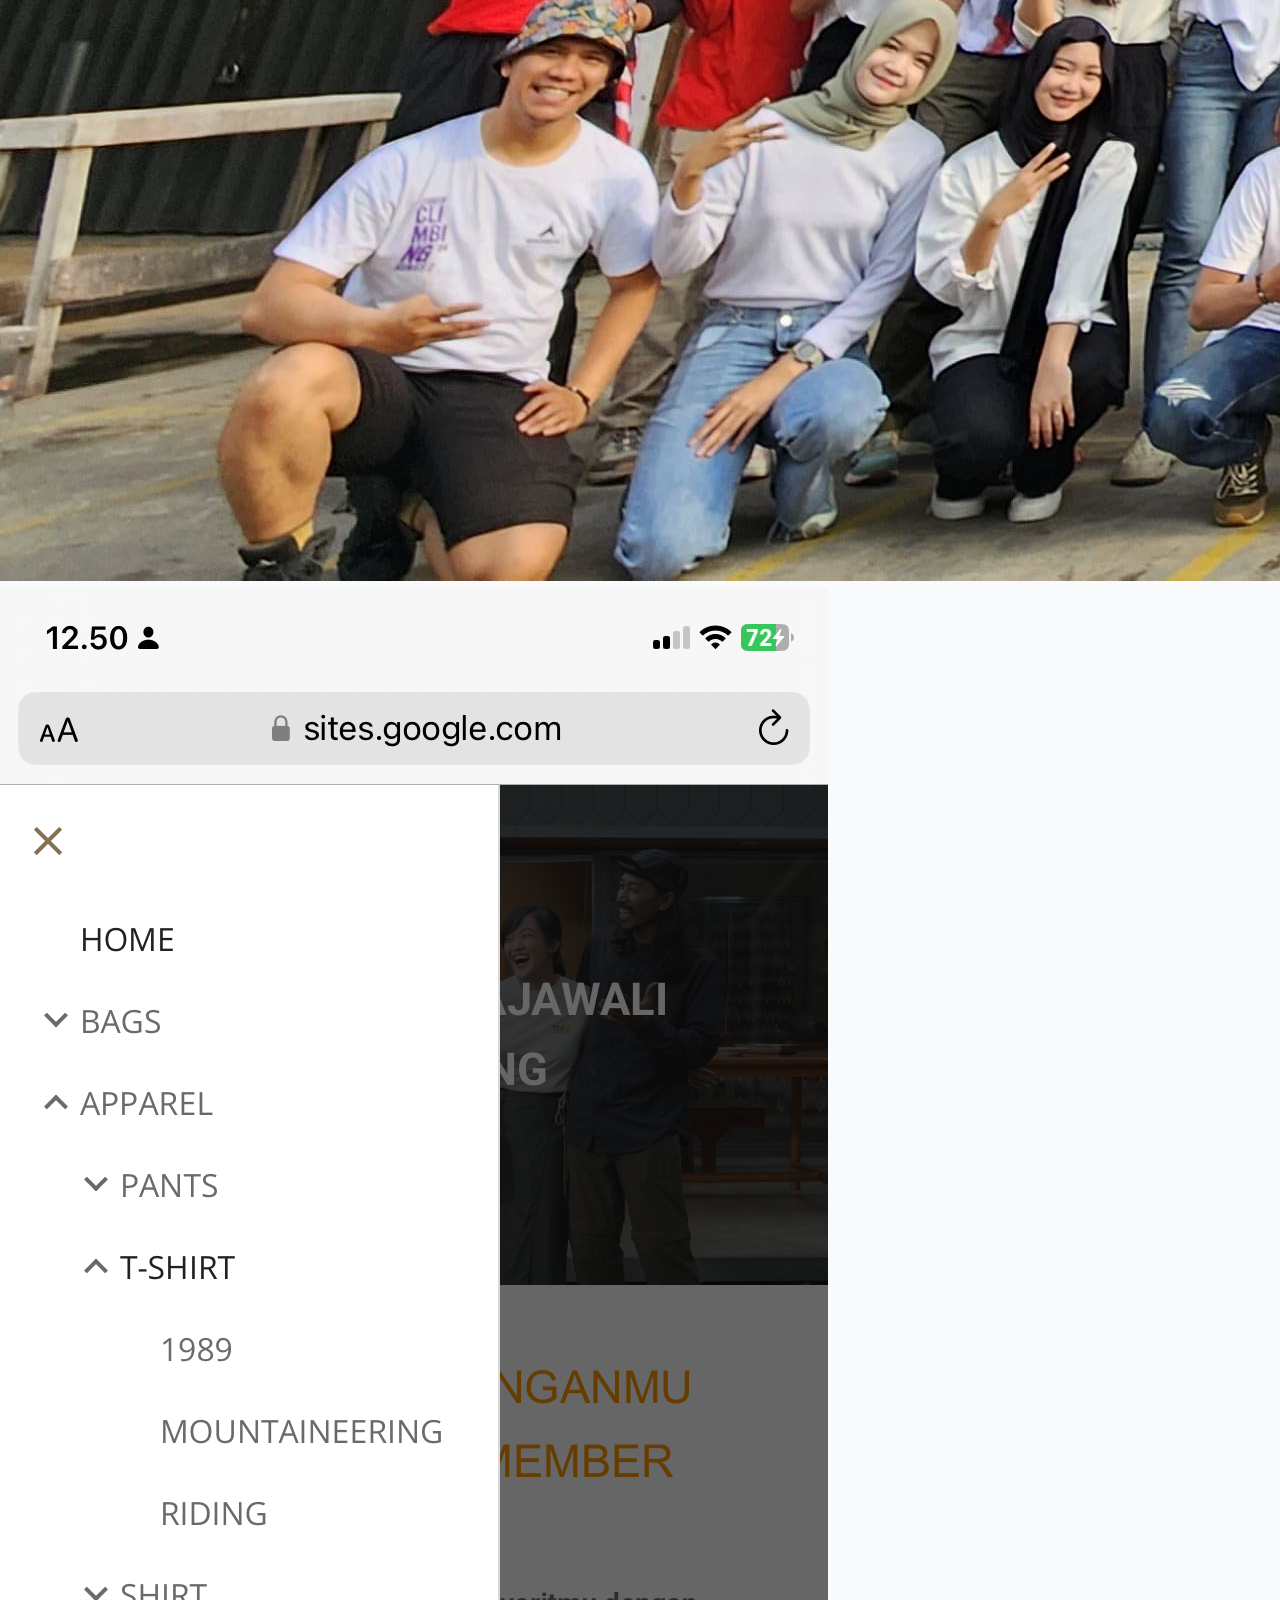
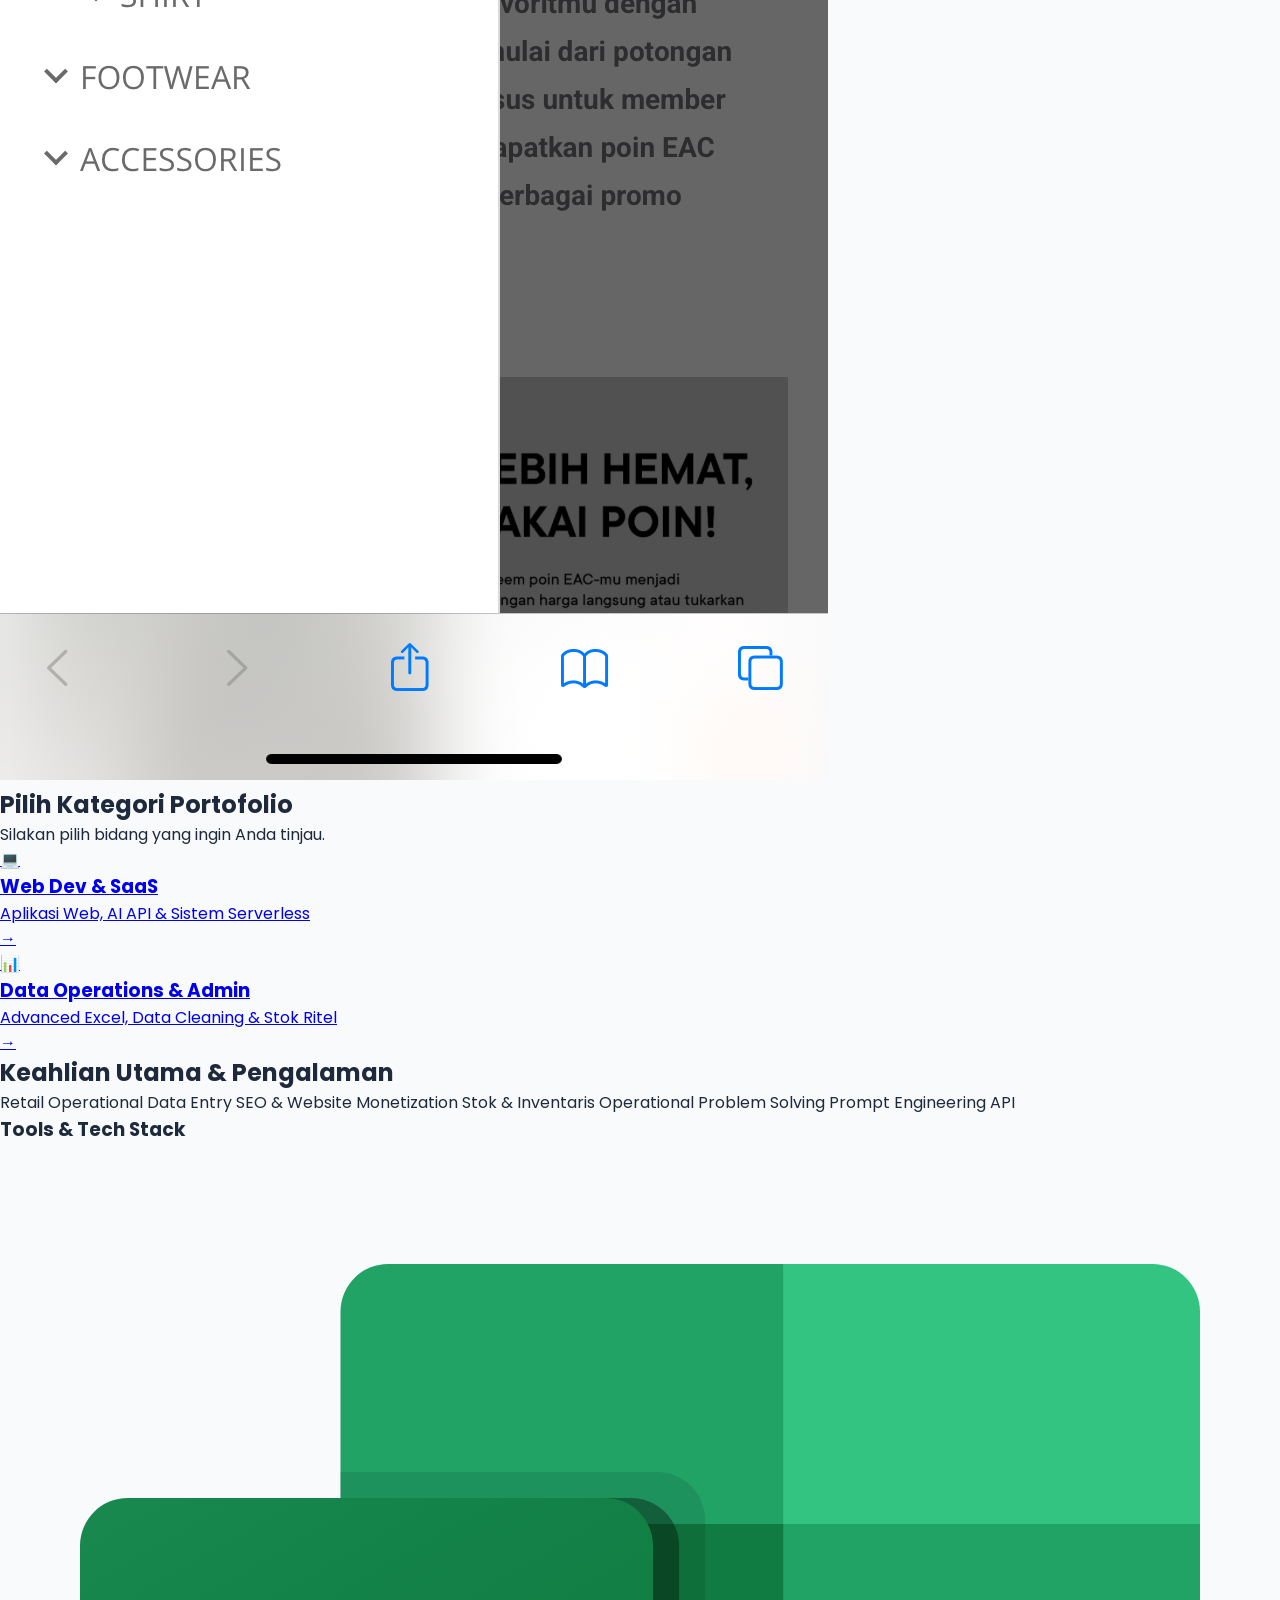
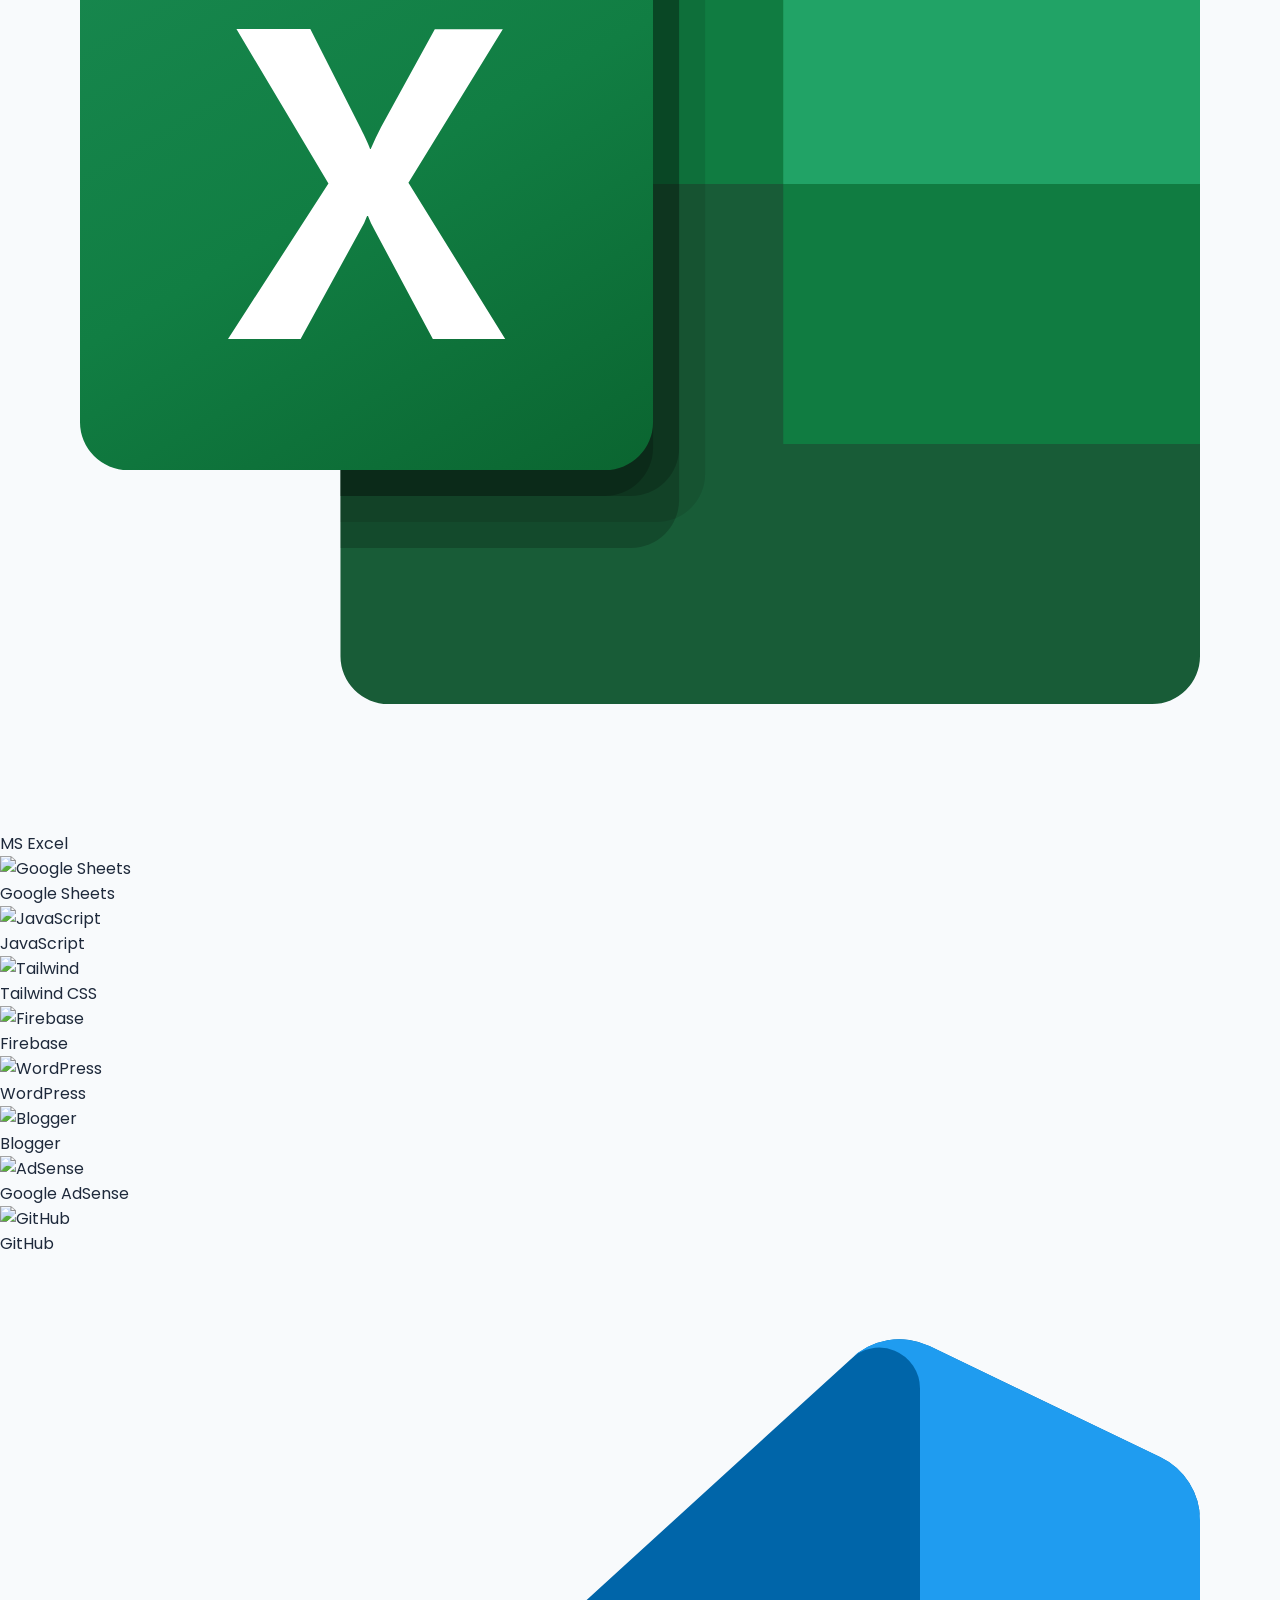
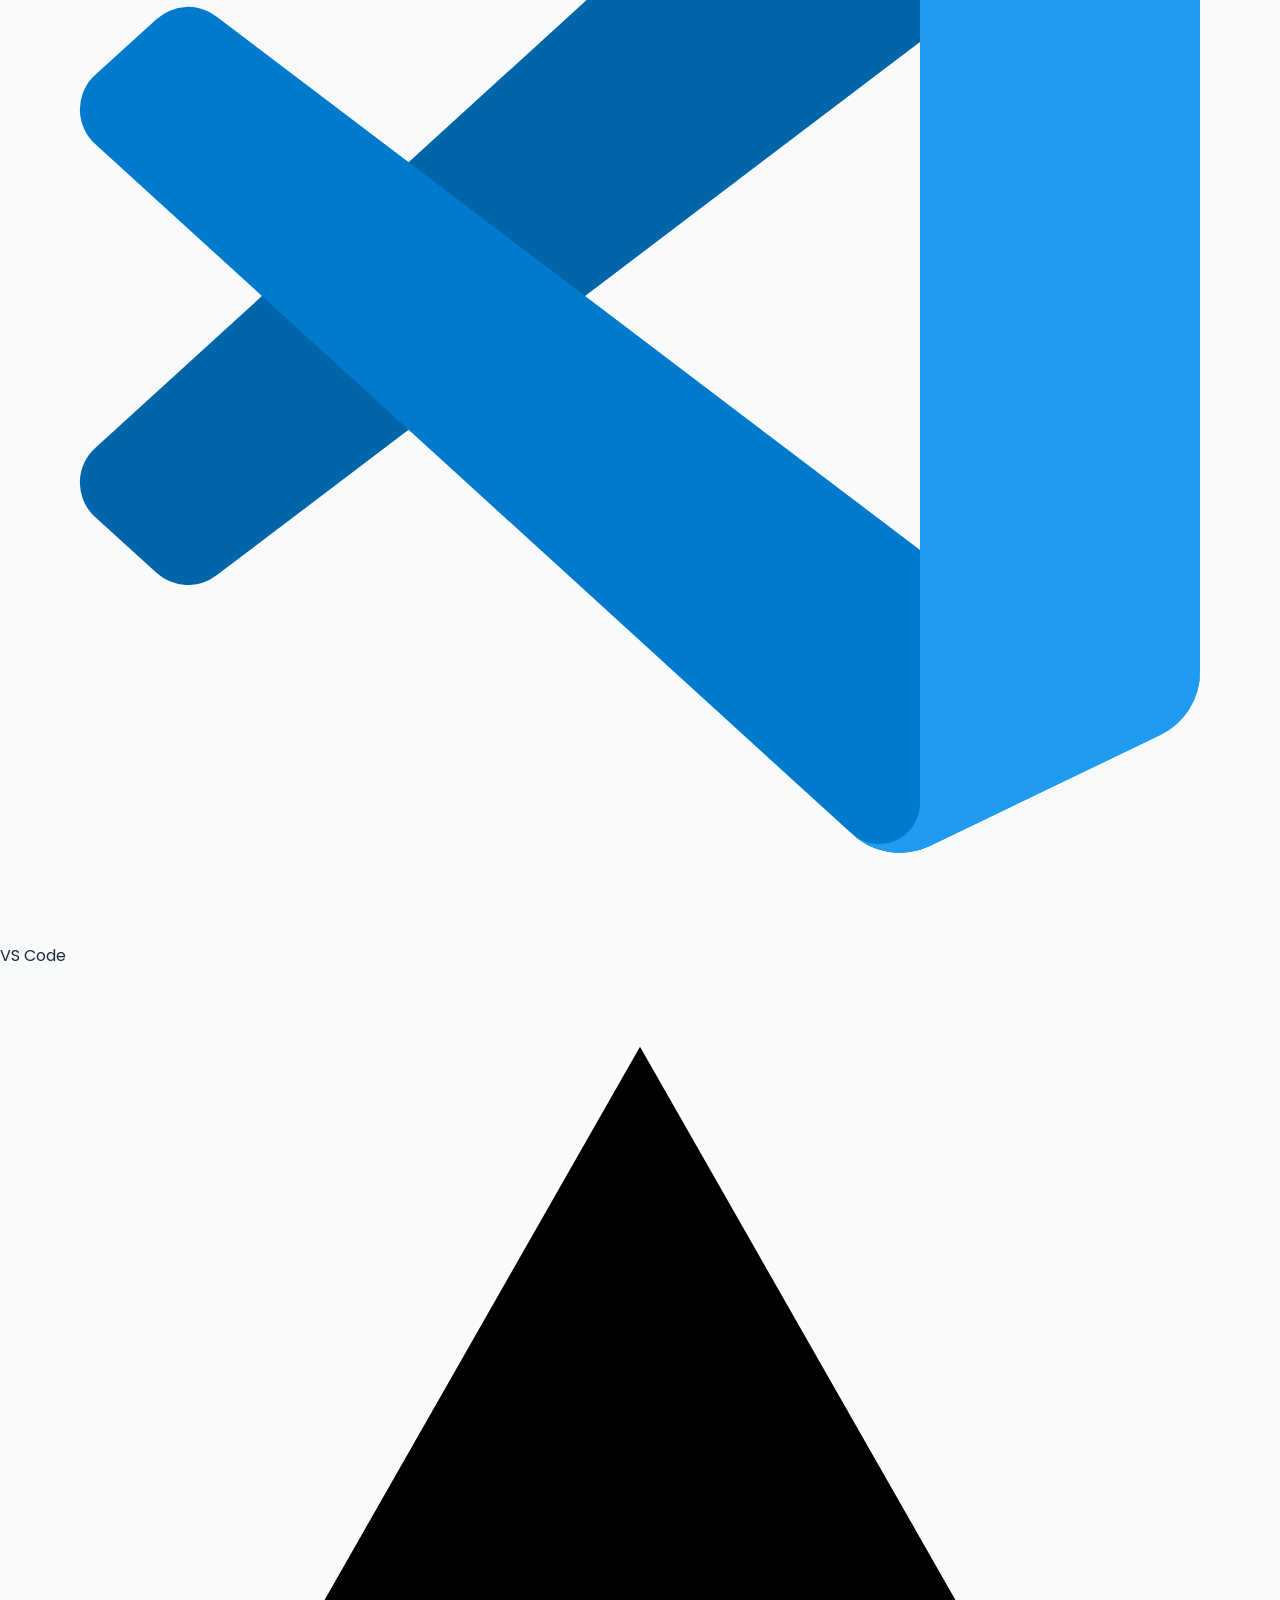
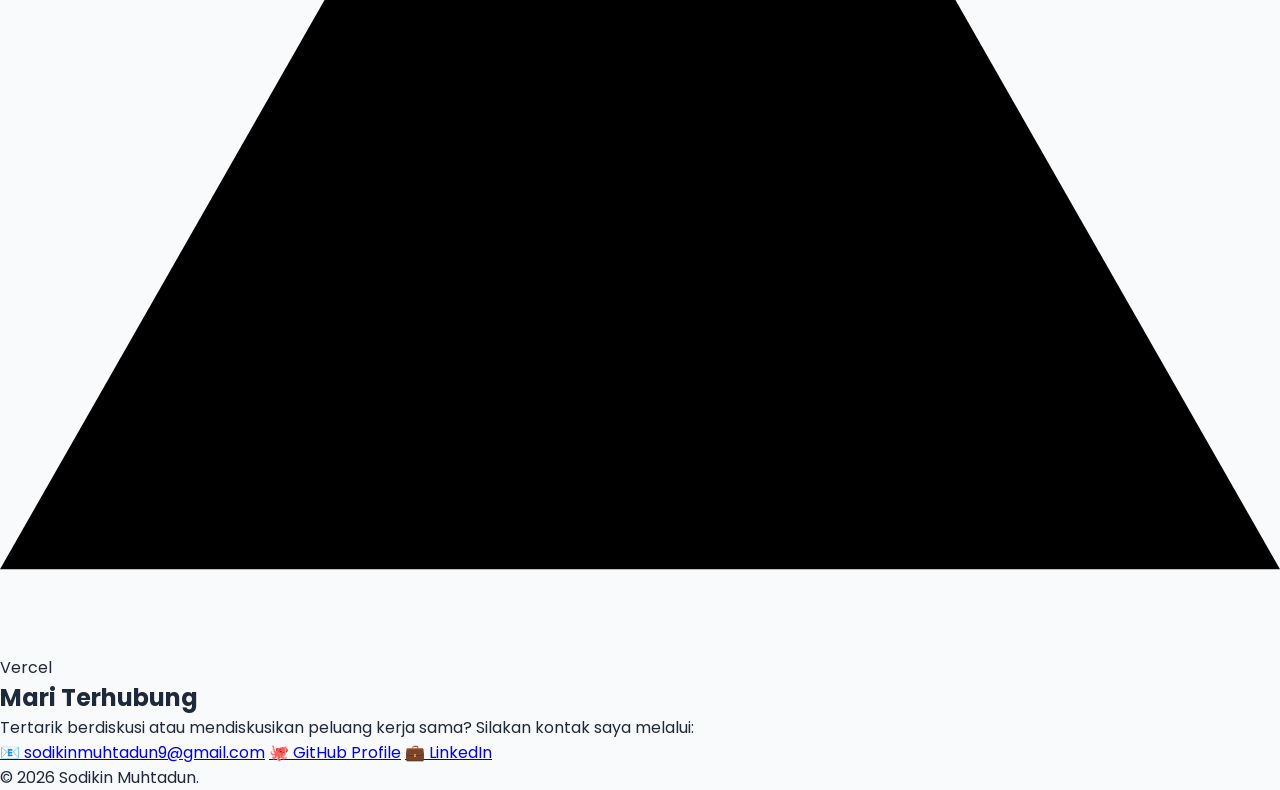
==== commit a4de04c3: "Update index.html" ====
--- a/index.html
+++ b/index.html
@@ -62,7 +62,7 @@
                     Selama 5 tahun berkarir di <strong>PT Eigerindo MPI</strong>, saya memegang berbagai tanggung jawab operasional mulai dari pembuatan website katalog, pengelolaan inventaris, laporan harian, penataan display, hingga memastikan standar pelayanan toko berjalan lancar.
                 </p>
                 <p class="text-slate-600 text-base md:text-lg leading-relaxed">
-                    Pengalaman lapangan di perusahaan ritel nasional ini membentuk mental kerja yang ulet, teliti, dan disiplin tinggi. Di sisi lain, saya mengembangkan keahlian mandiri di bidang IT—membuat saya mampu menjembatani kebutuhan operasional bisnis sehari-hari dengan solusi digital yang cepat, rapi, dan efisien.
+                    Pengalaman lapangan di perusahaan ritel nasional ini membentuk mental kerja yang ulet, teliti, dan disiplin tinggi. Di sisi lain, saya mengembangkan keahlian mandiri di bidang IT membuat saya mampu menjembatani kebutuhan operasional bisnis sehari-hari dengan solusi digital yang cepat, rapi, dan efisien.
                 </p>
             </div>
 
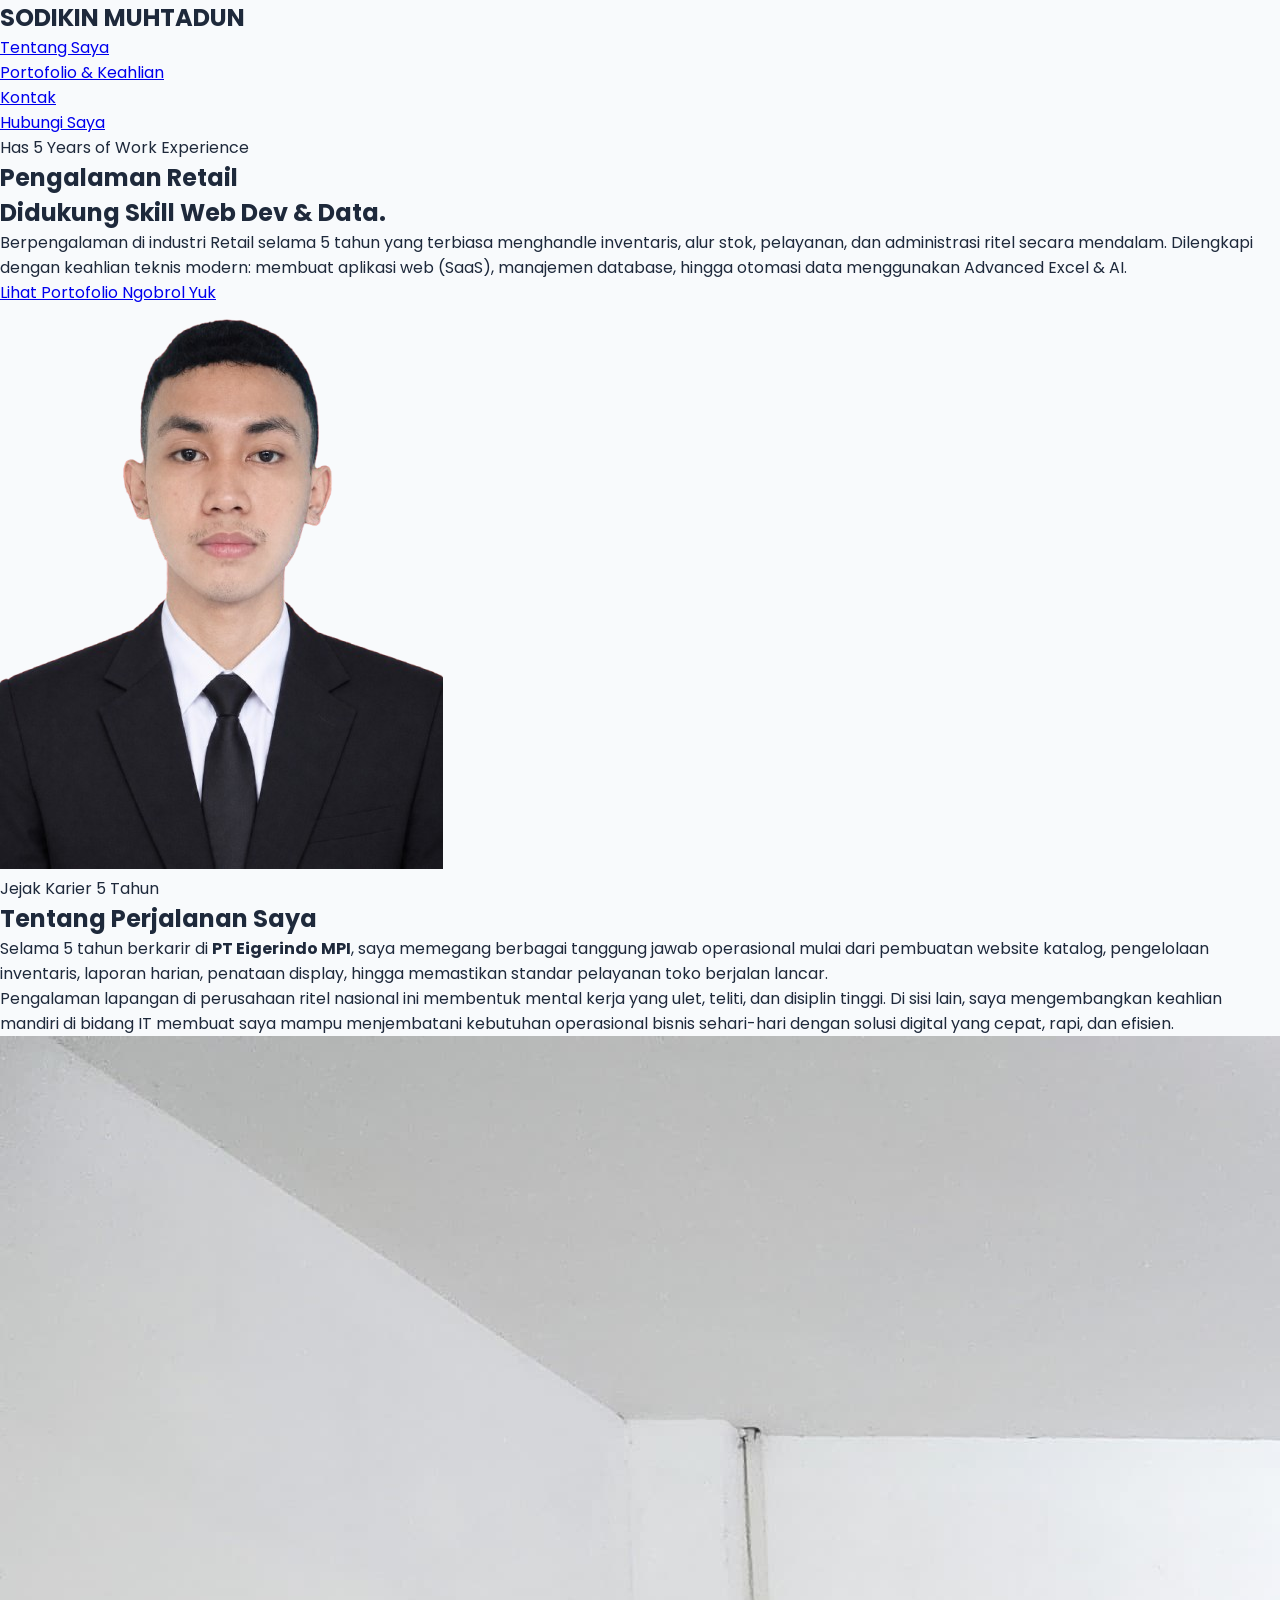
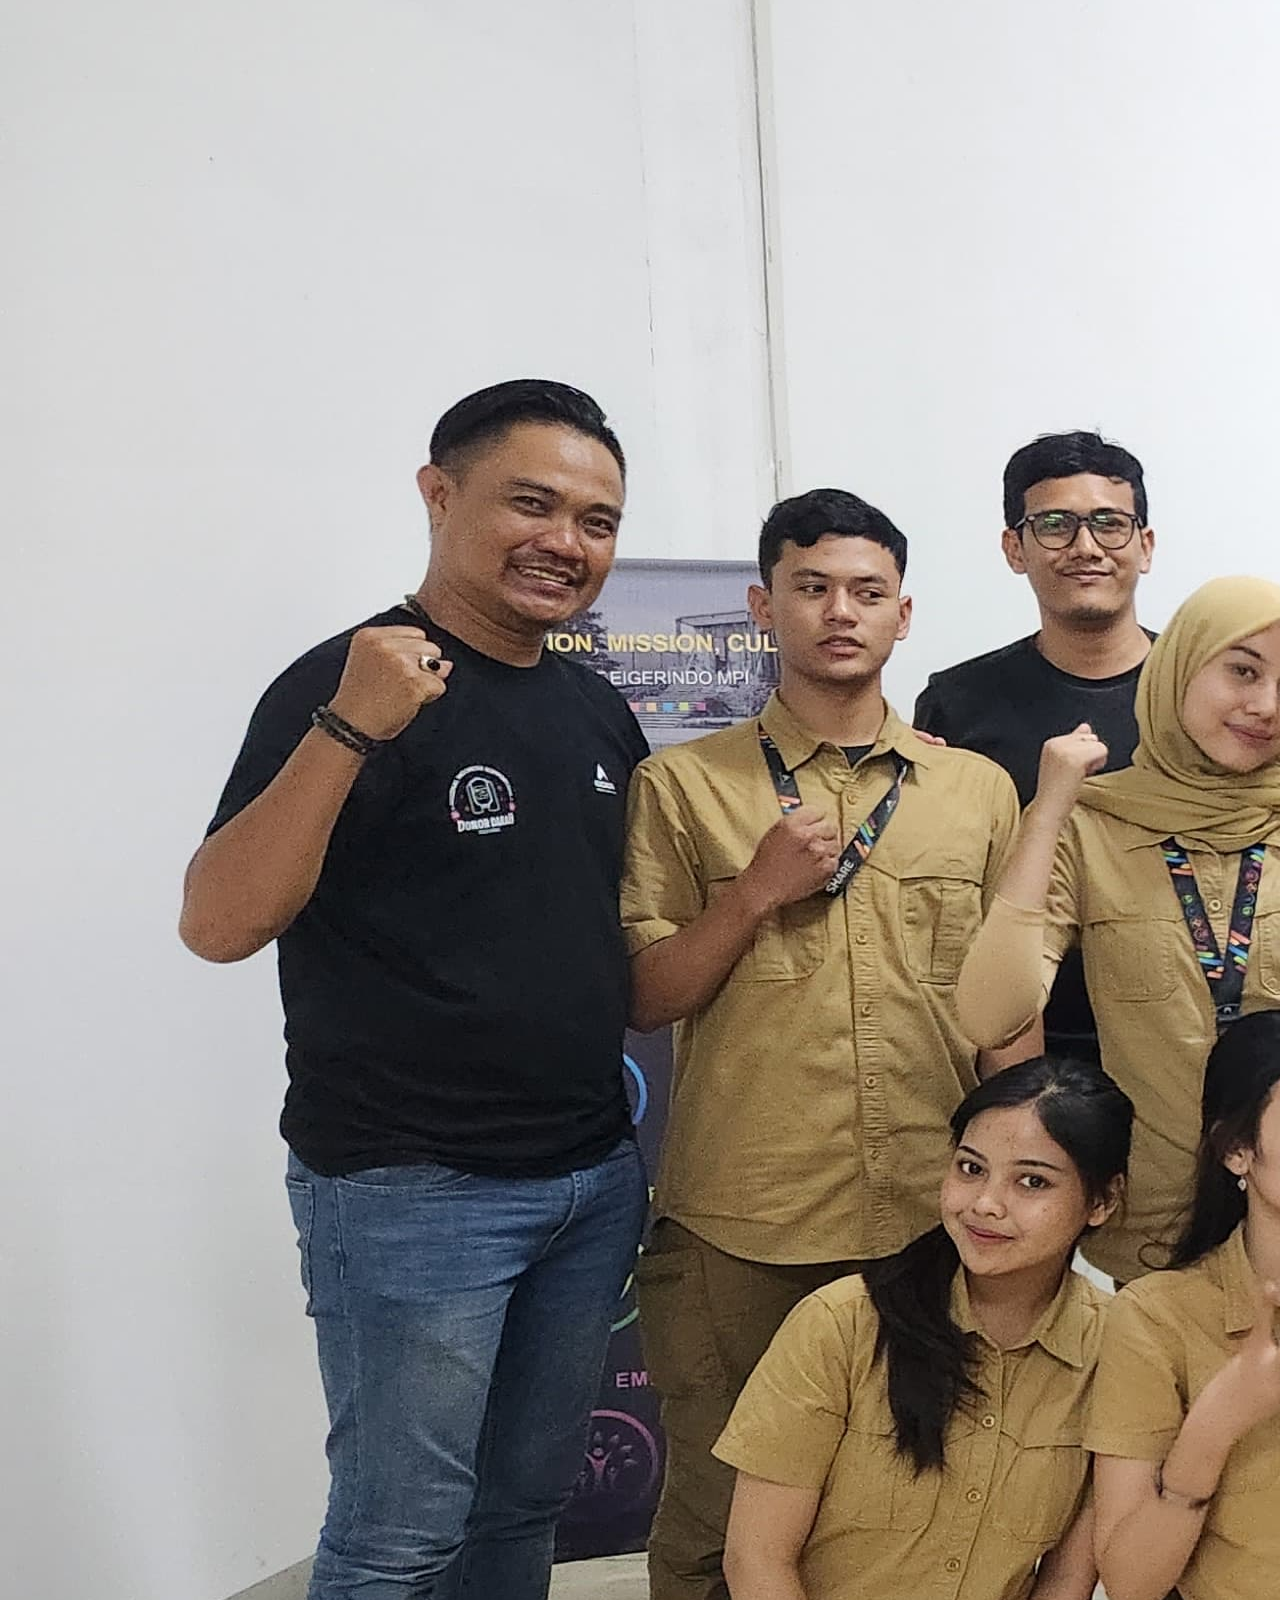
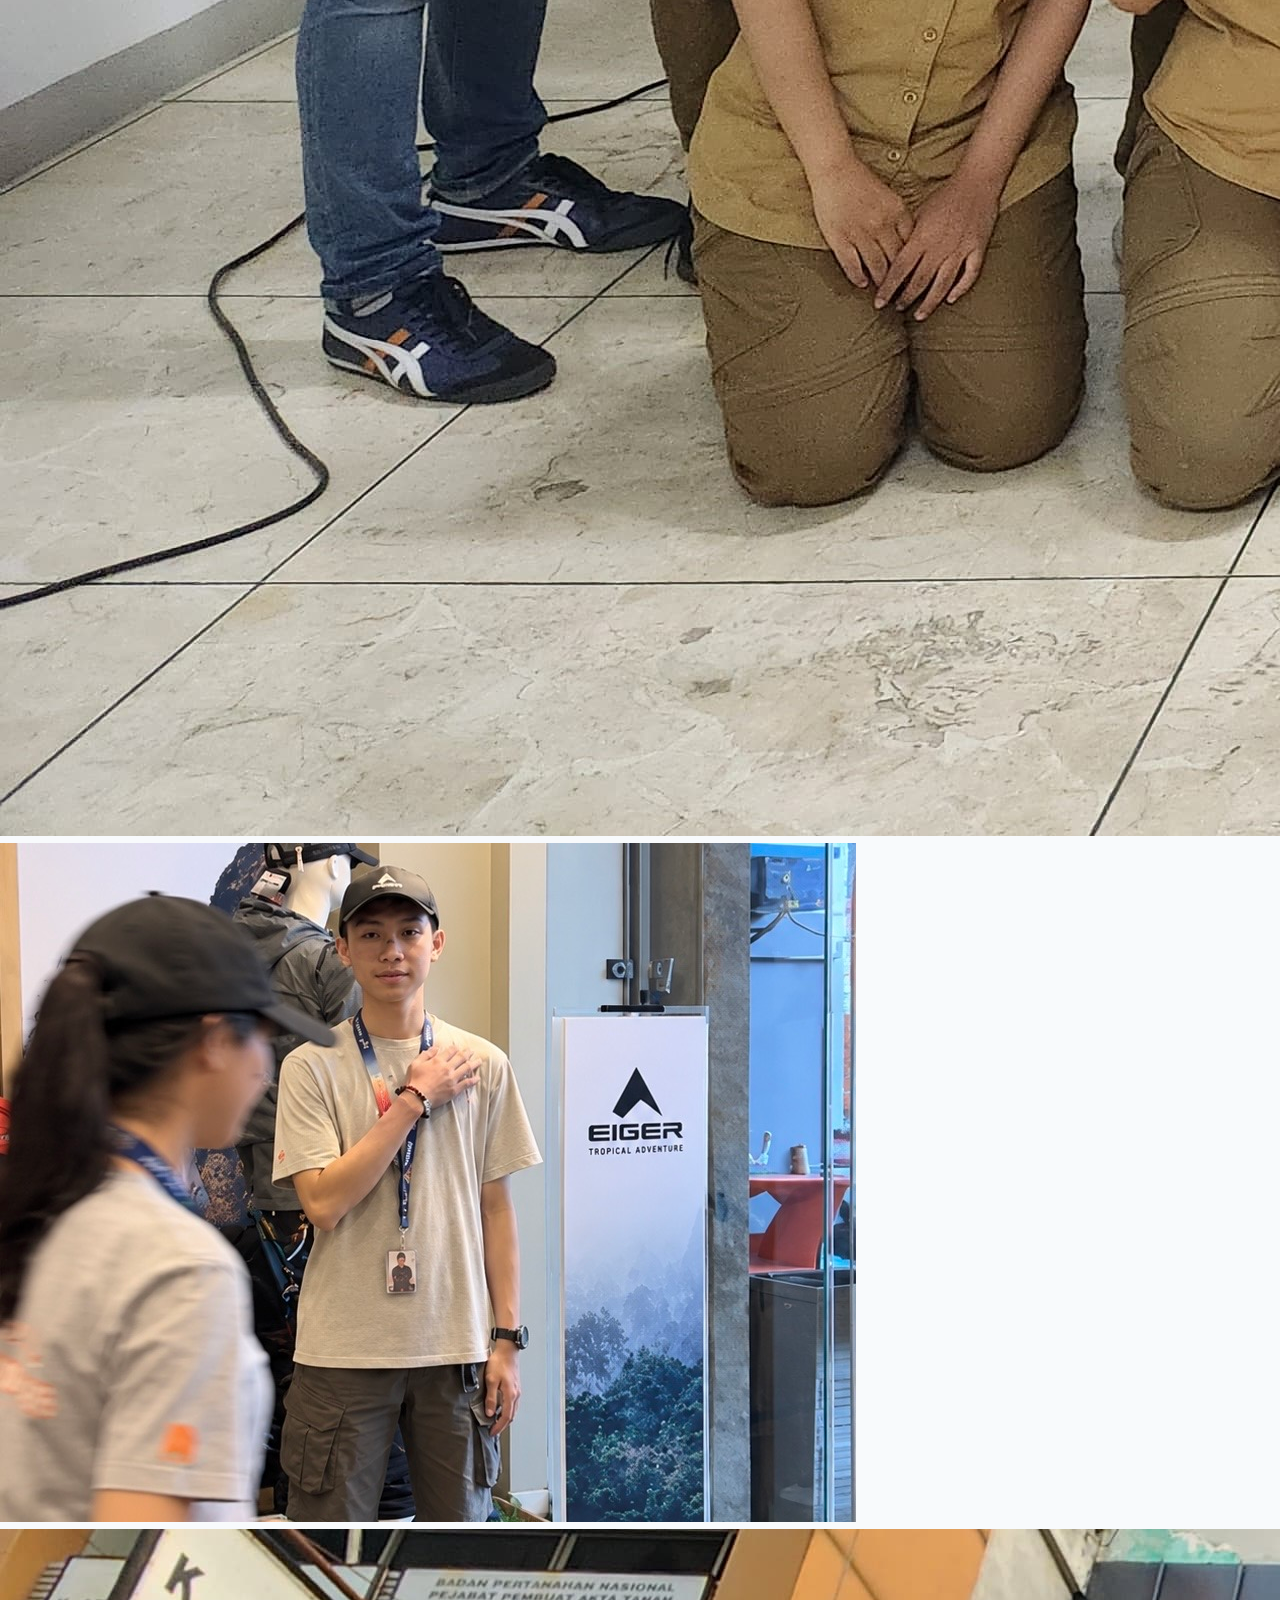
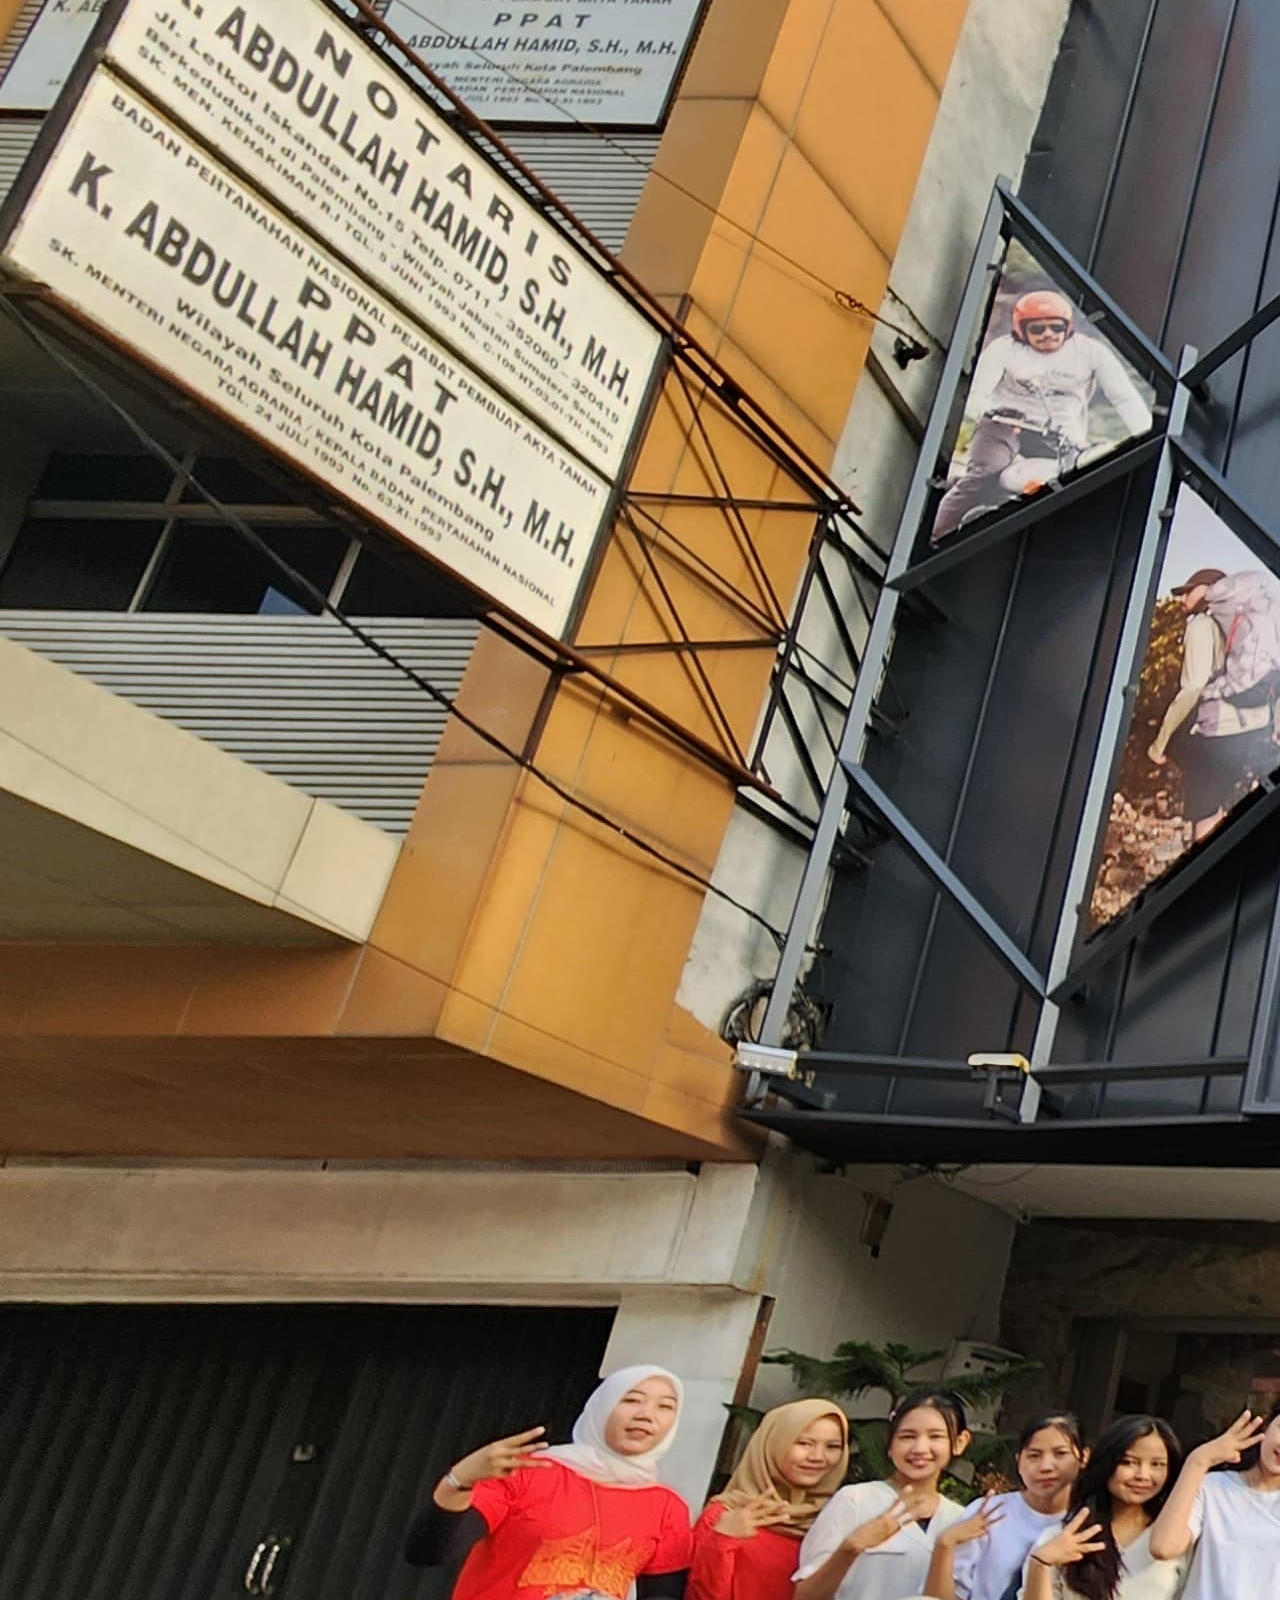
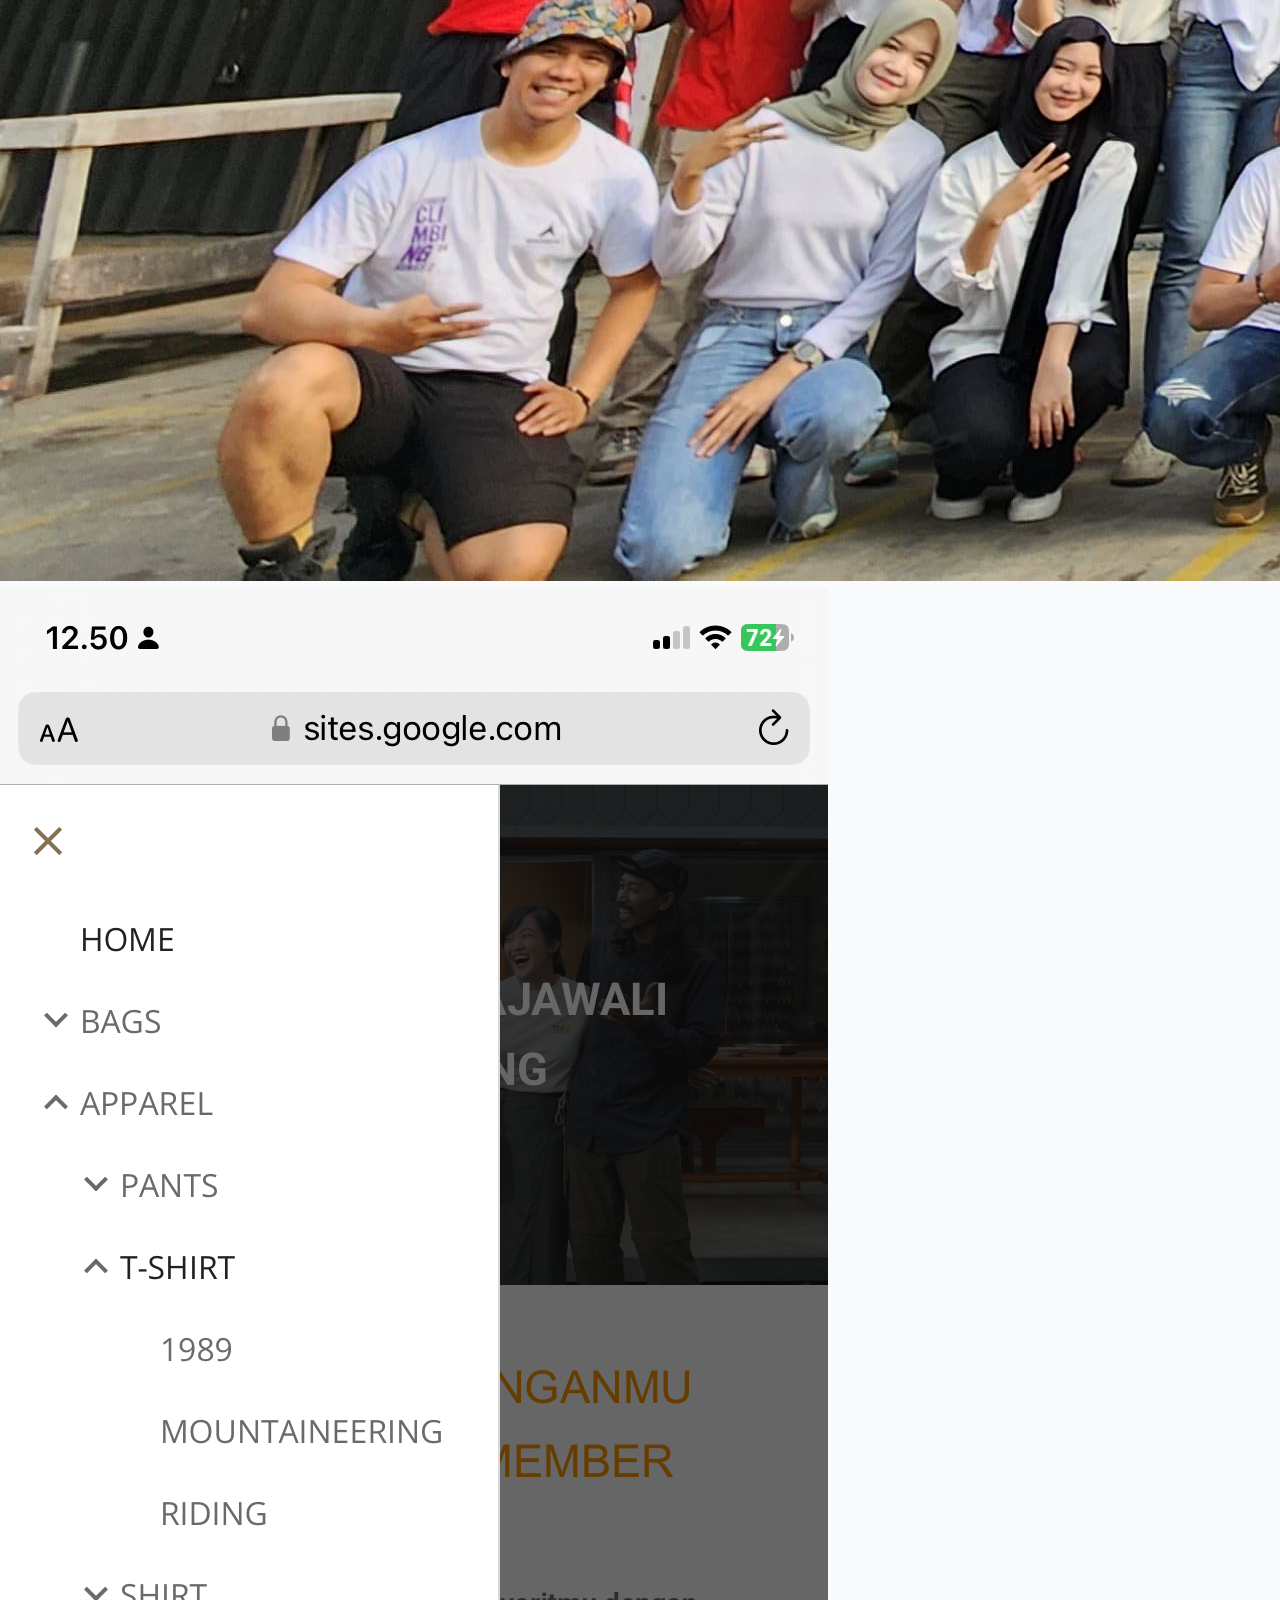
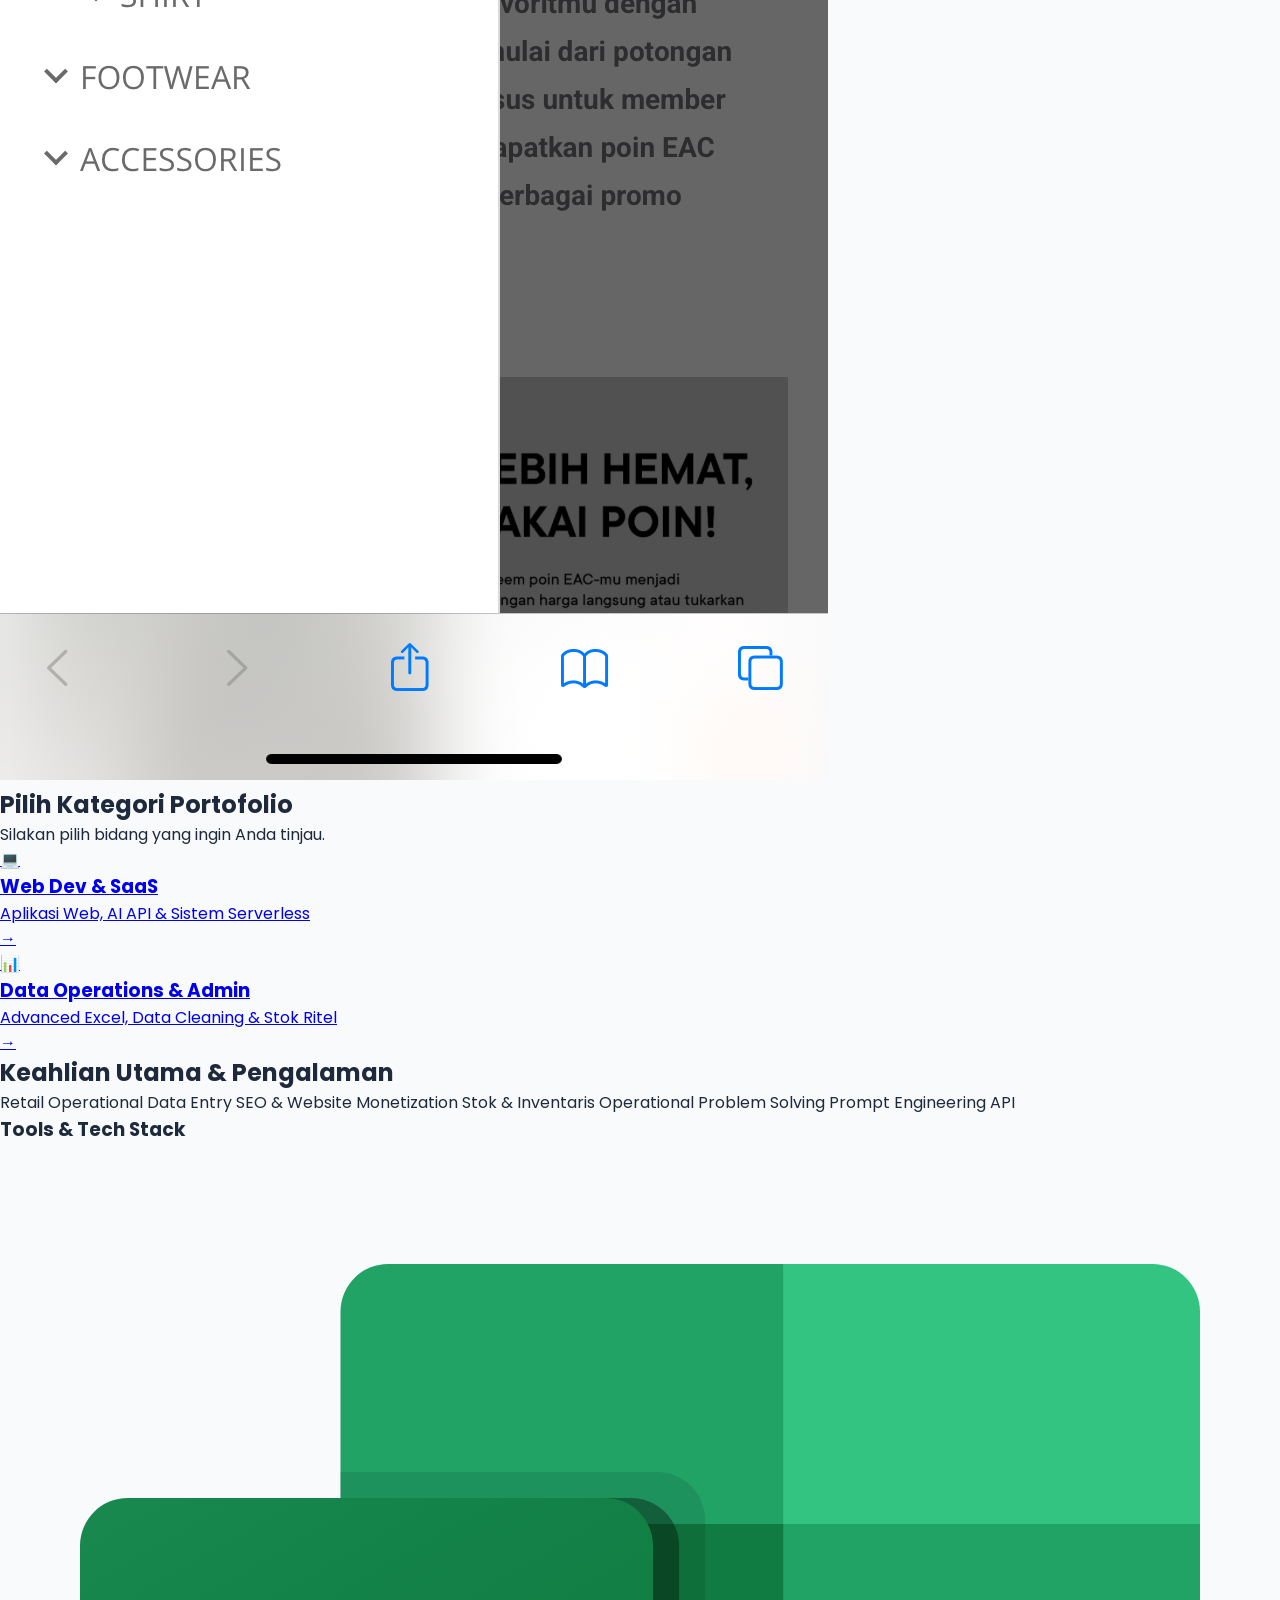
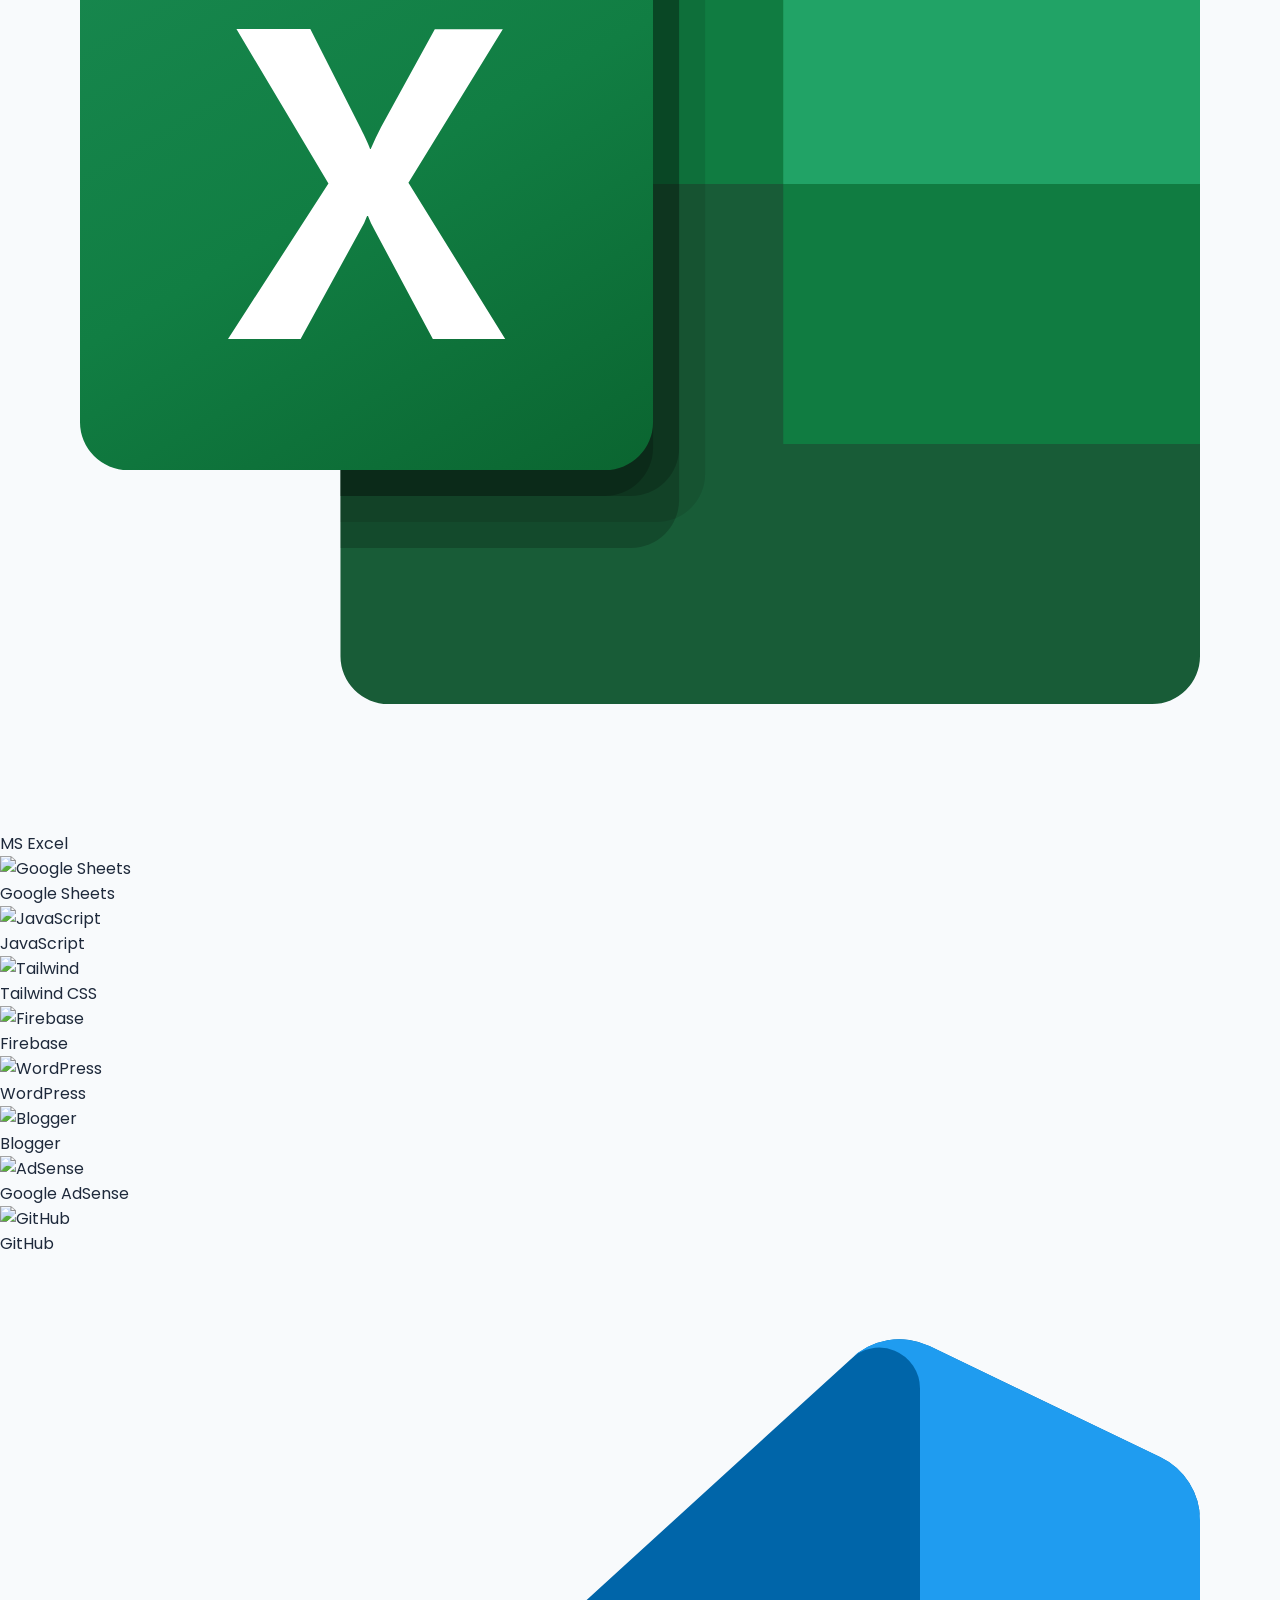
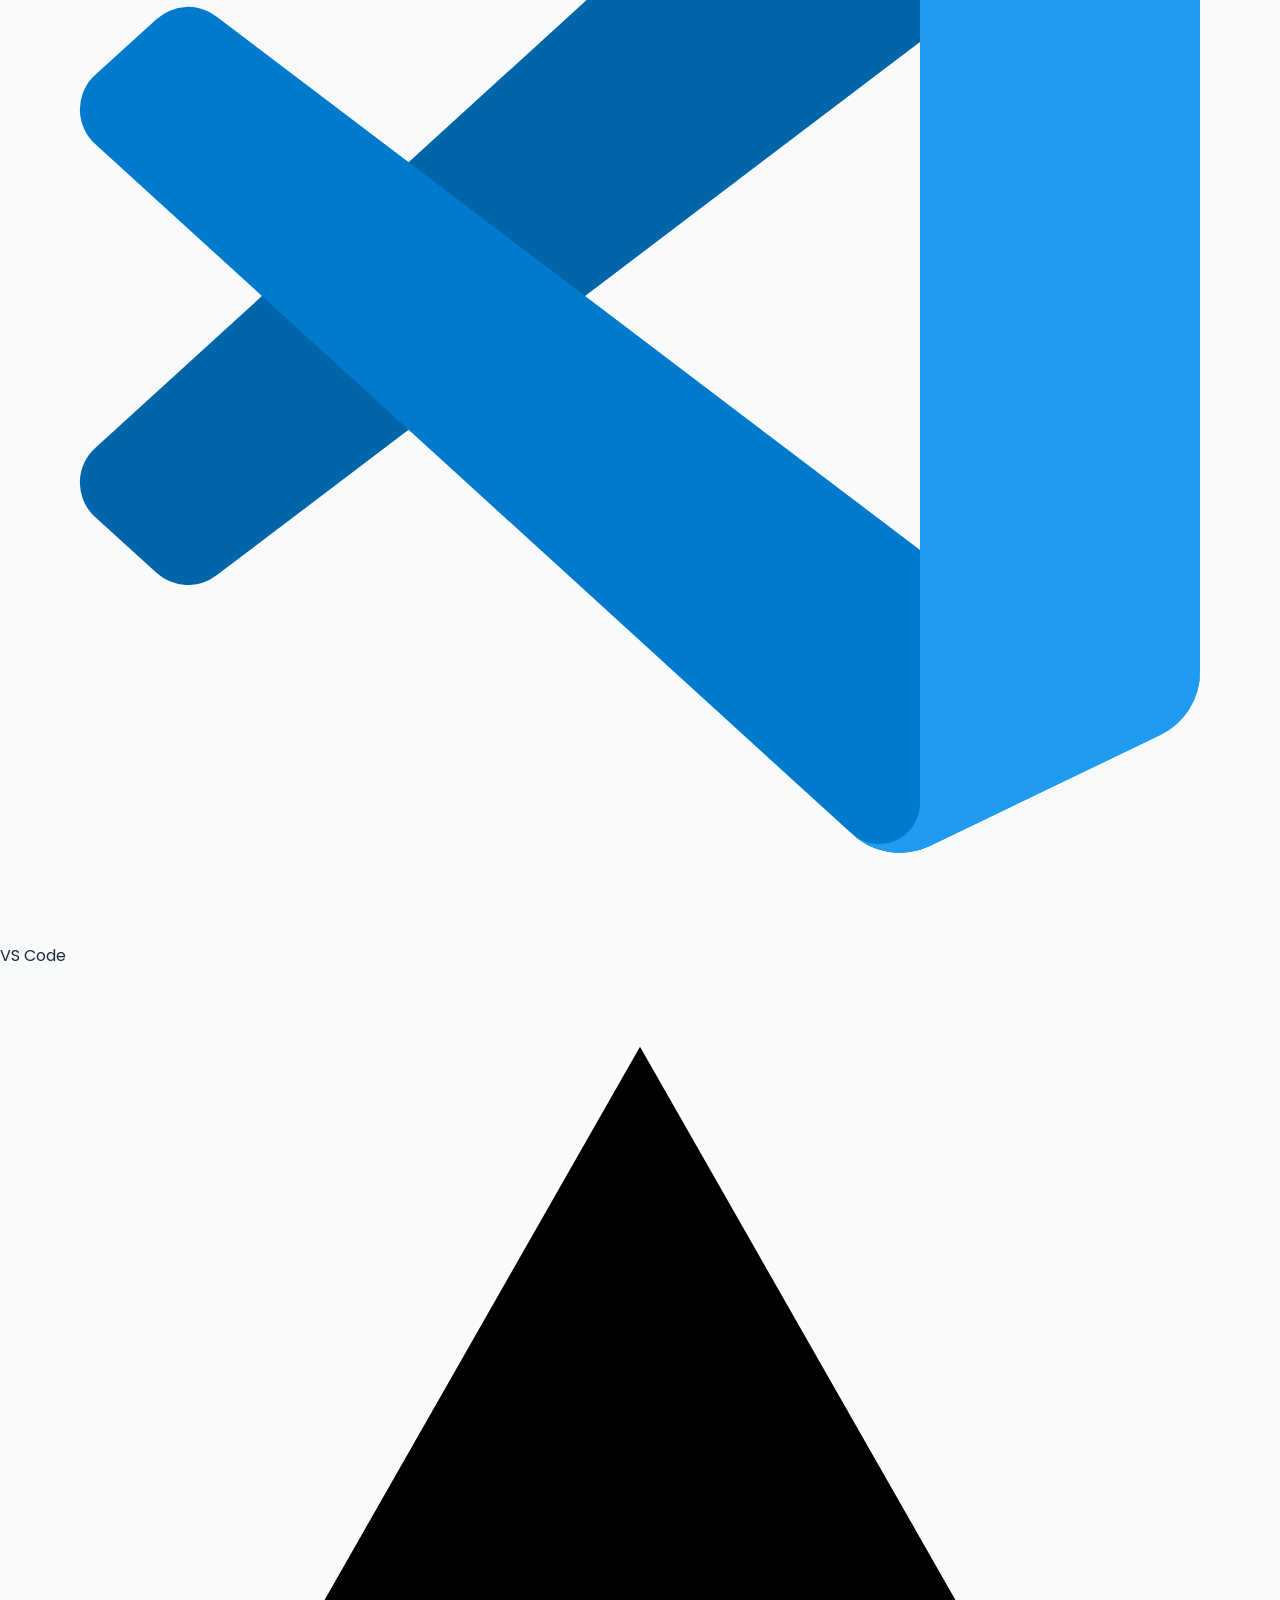
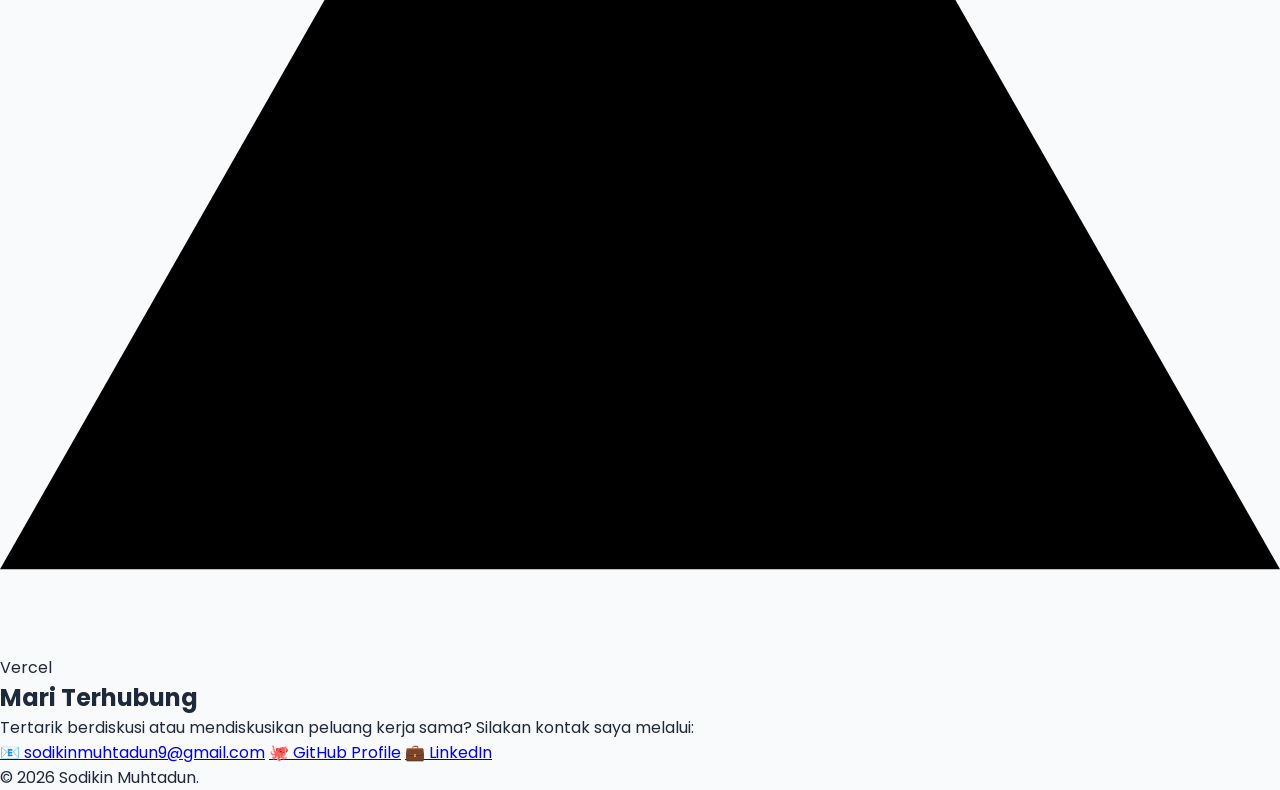
==== commit d45f5e4a: "Update index.html" ====
--- a/index.html
+++ b/index.html
@@ -29,7 +29,7 @@
                 Has 5 Years of Work Experience
             </span>
             <h1 class="text-4xl md:text-5xl lg:text-6xl font-extrabold text-slate-900 leading-tight mb-6">
-                Pengalaman Retail , <br><span class="text-indigo-600">Didukung Skill Web Dev & Data.</span>
+                Pengalaman Retail <br><span class="text-indigo-600">Didukung Skill Web Dev & Data.</span>
             </h1>
             <p class="text-slate-600 text-base md:text-lg mb-8 leading-relaxed">
                 Berpengalaman di industri Retail selama 5 tahun yang terbiasa menghandle inventaris, alur stok, pelayanan, dan administrasi ritel secara mendalam. Dilengkapi dengan keahlian teknis modern: membuat aplikasi web (SaaS), manajemen database, hingga otomasi data menggunakan Advanced Excel & AI.
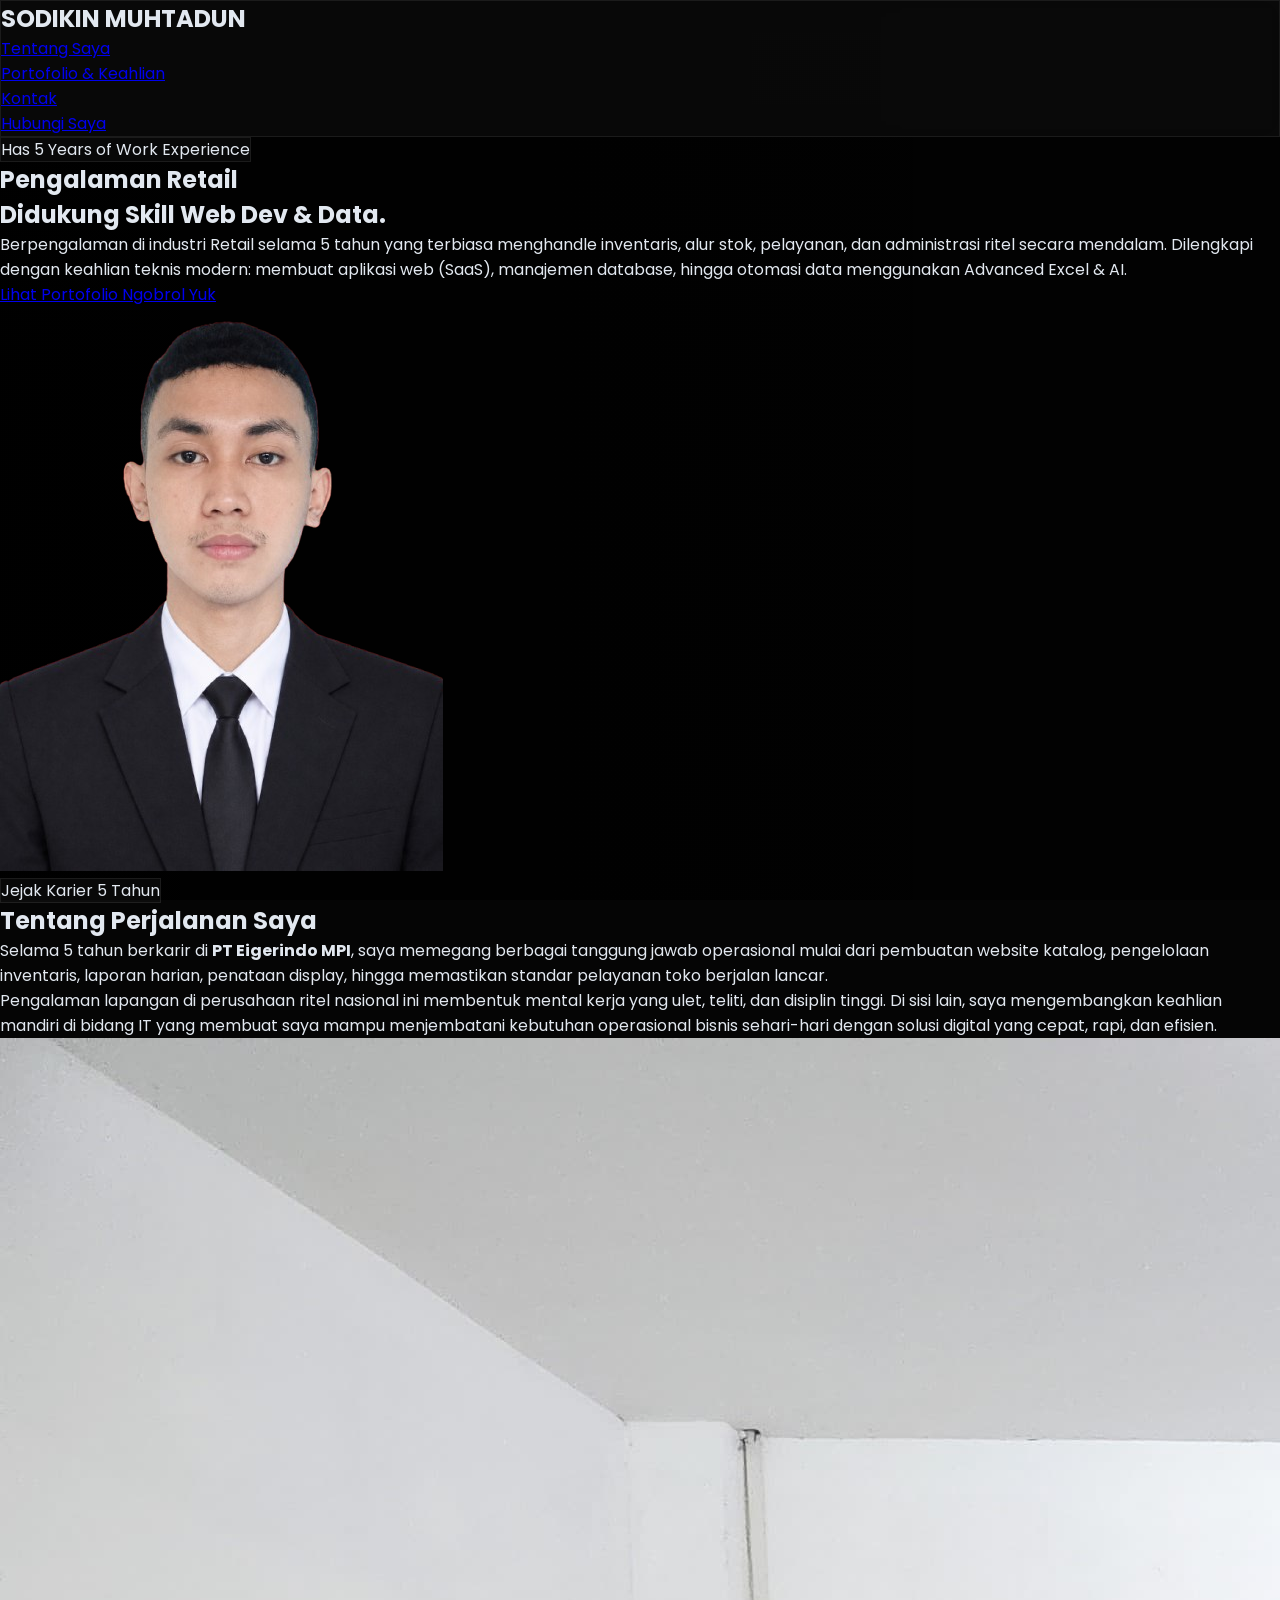
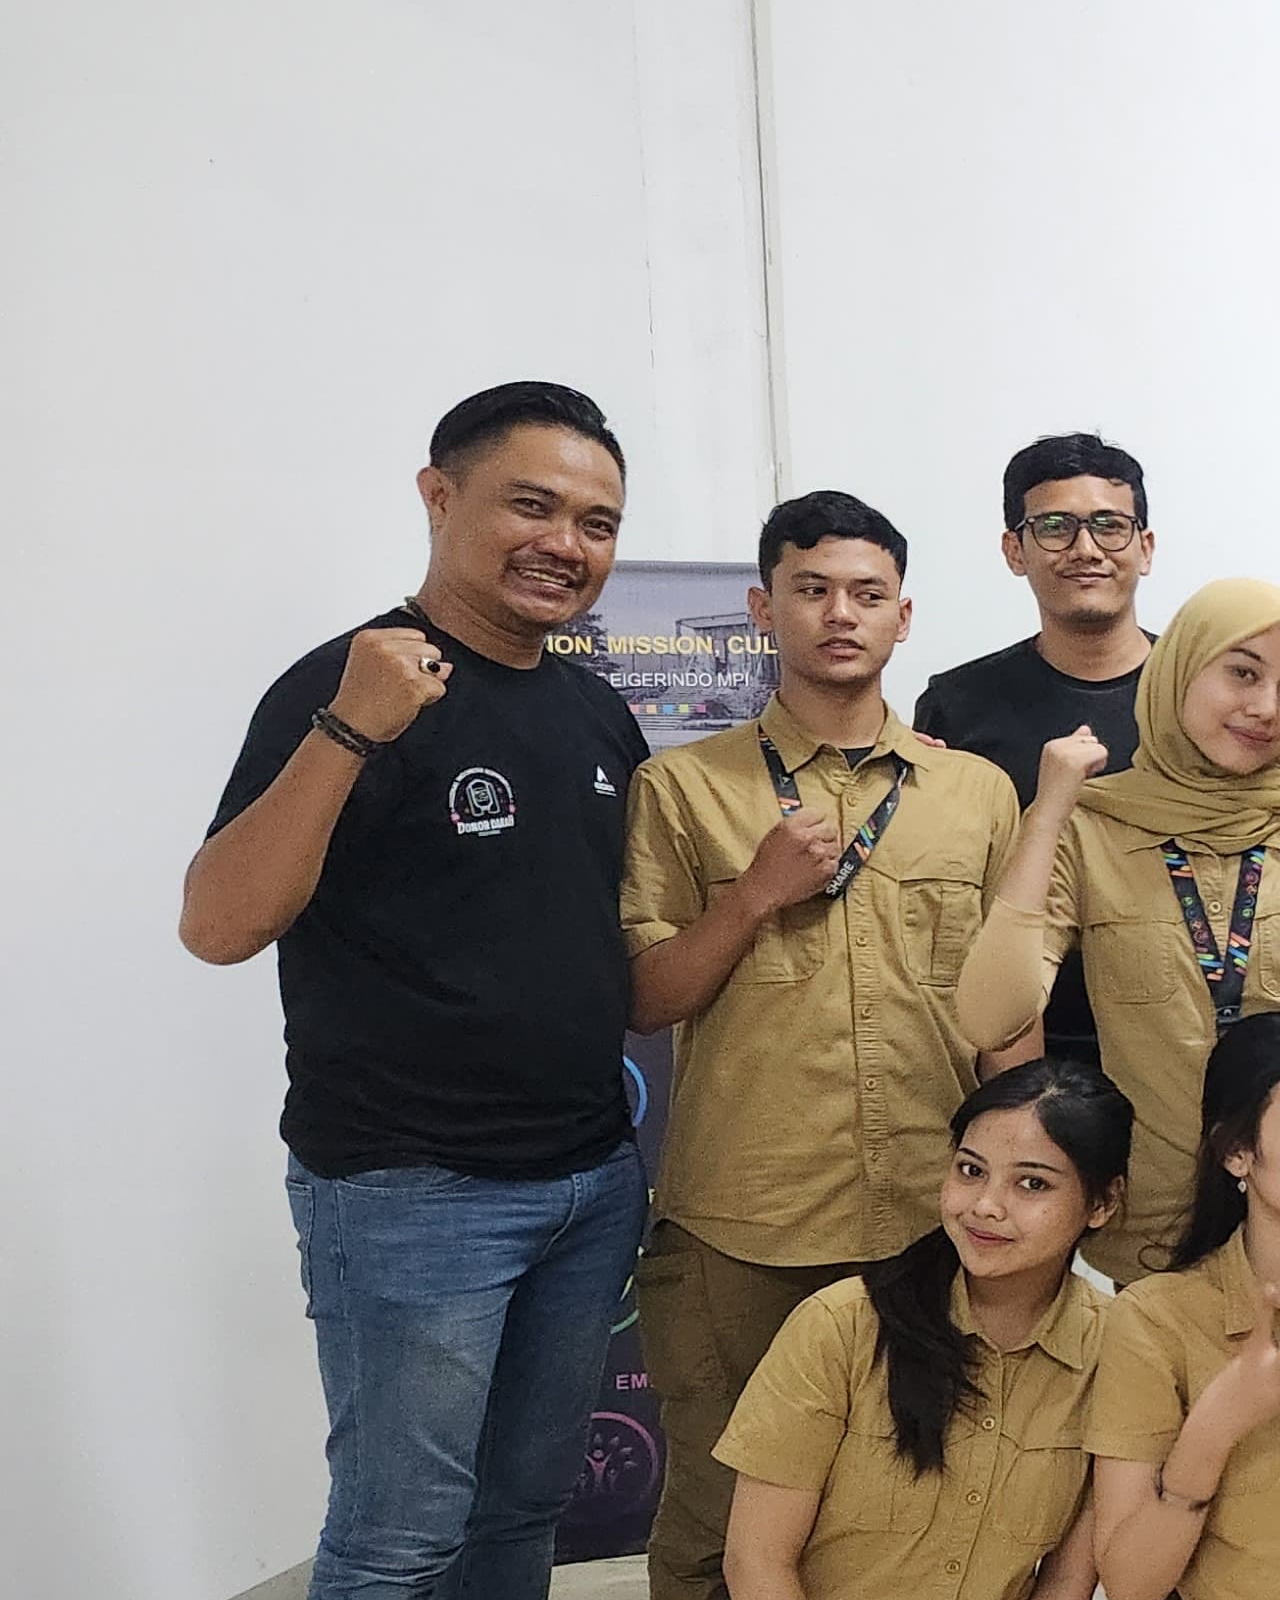
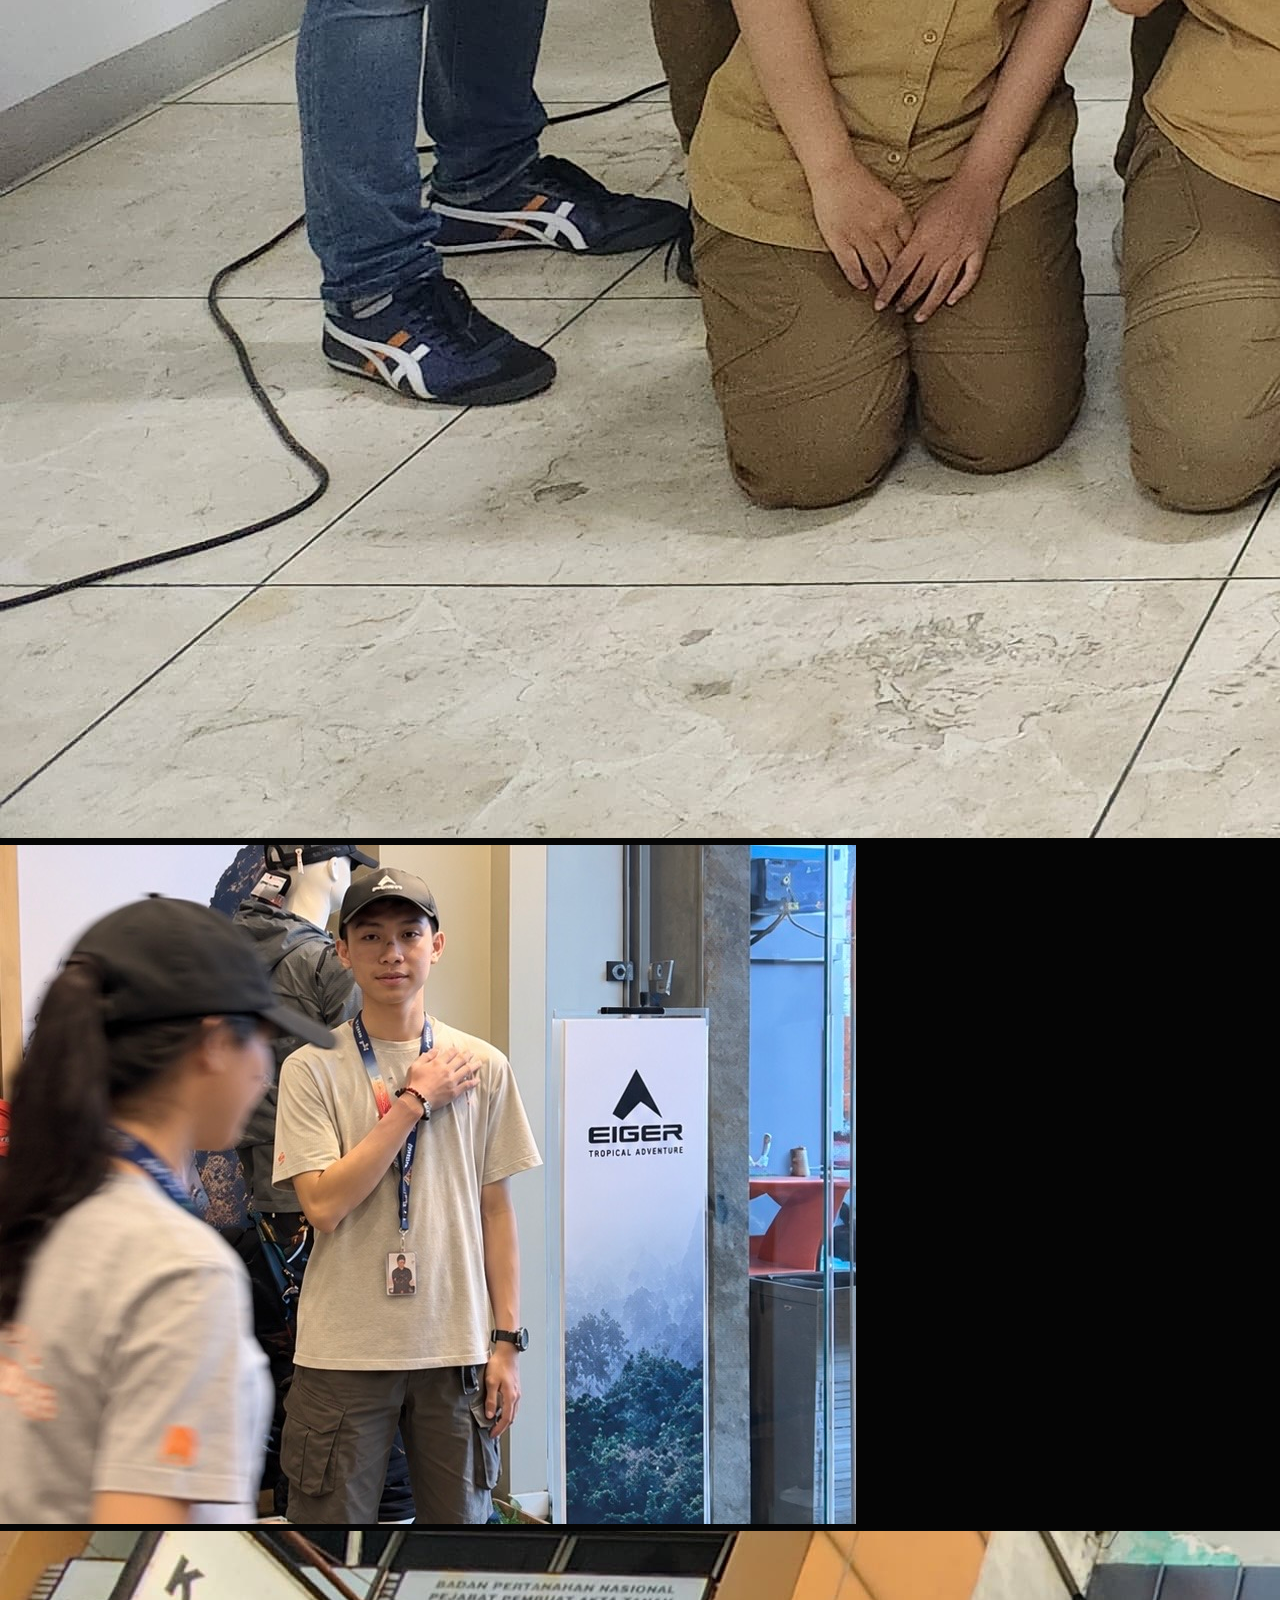
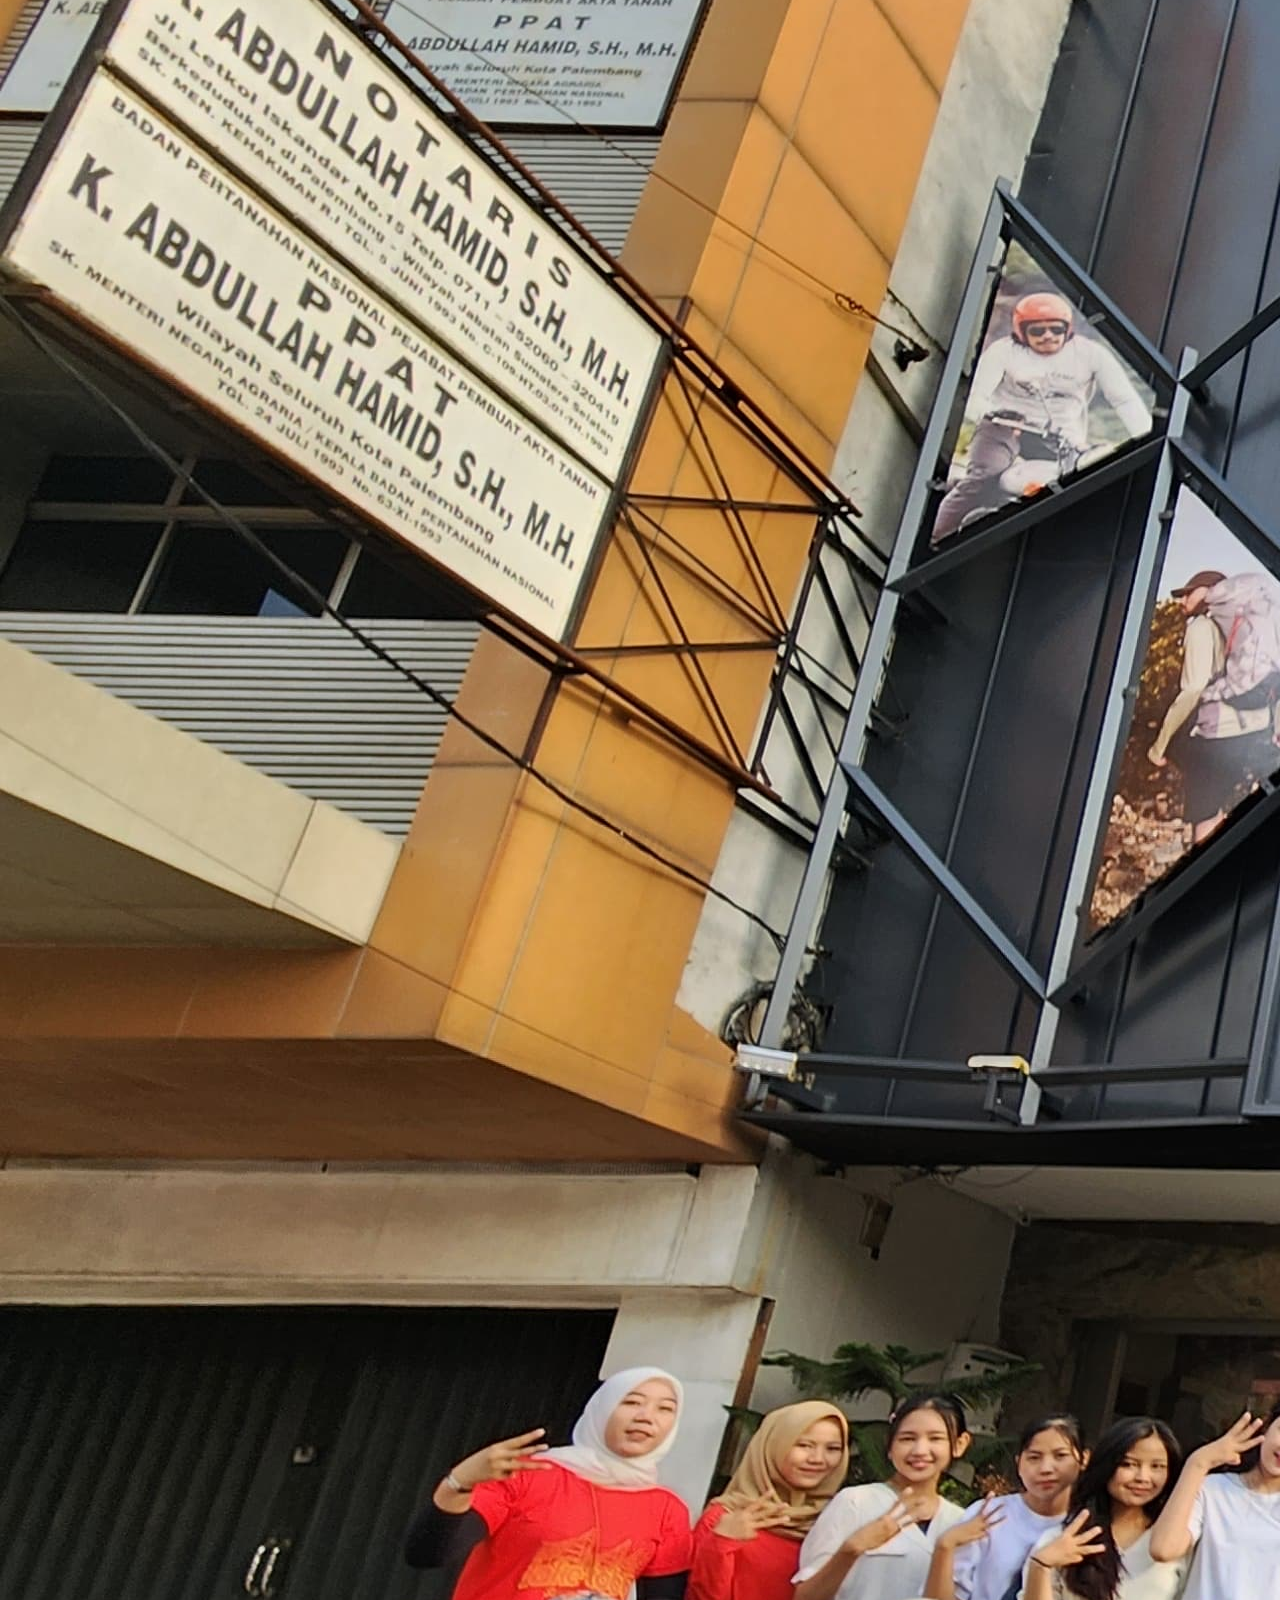
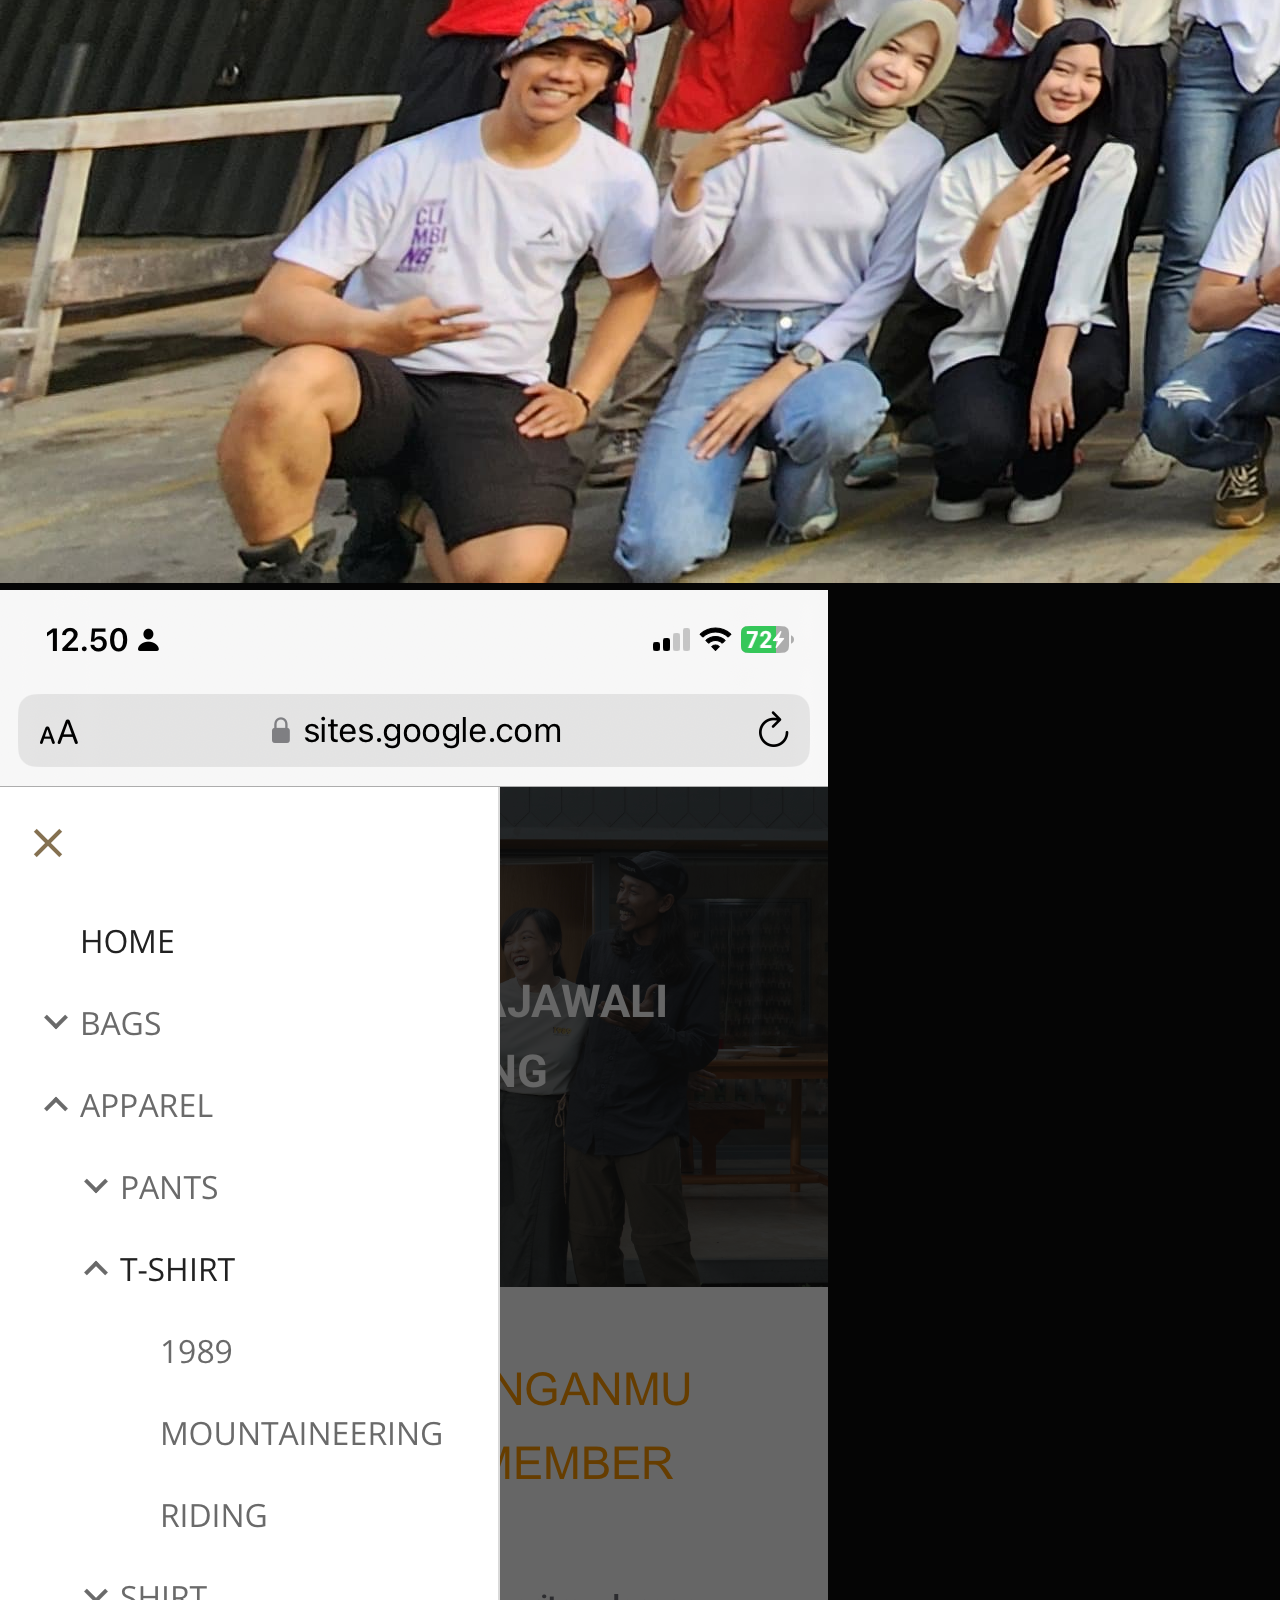
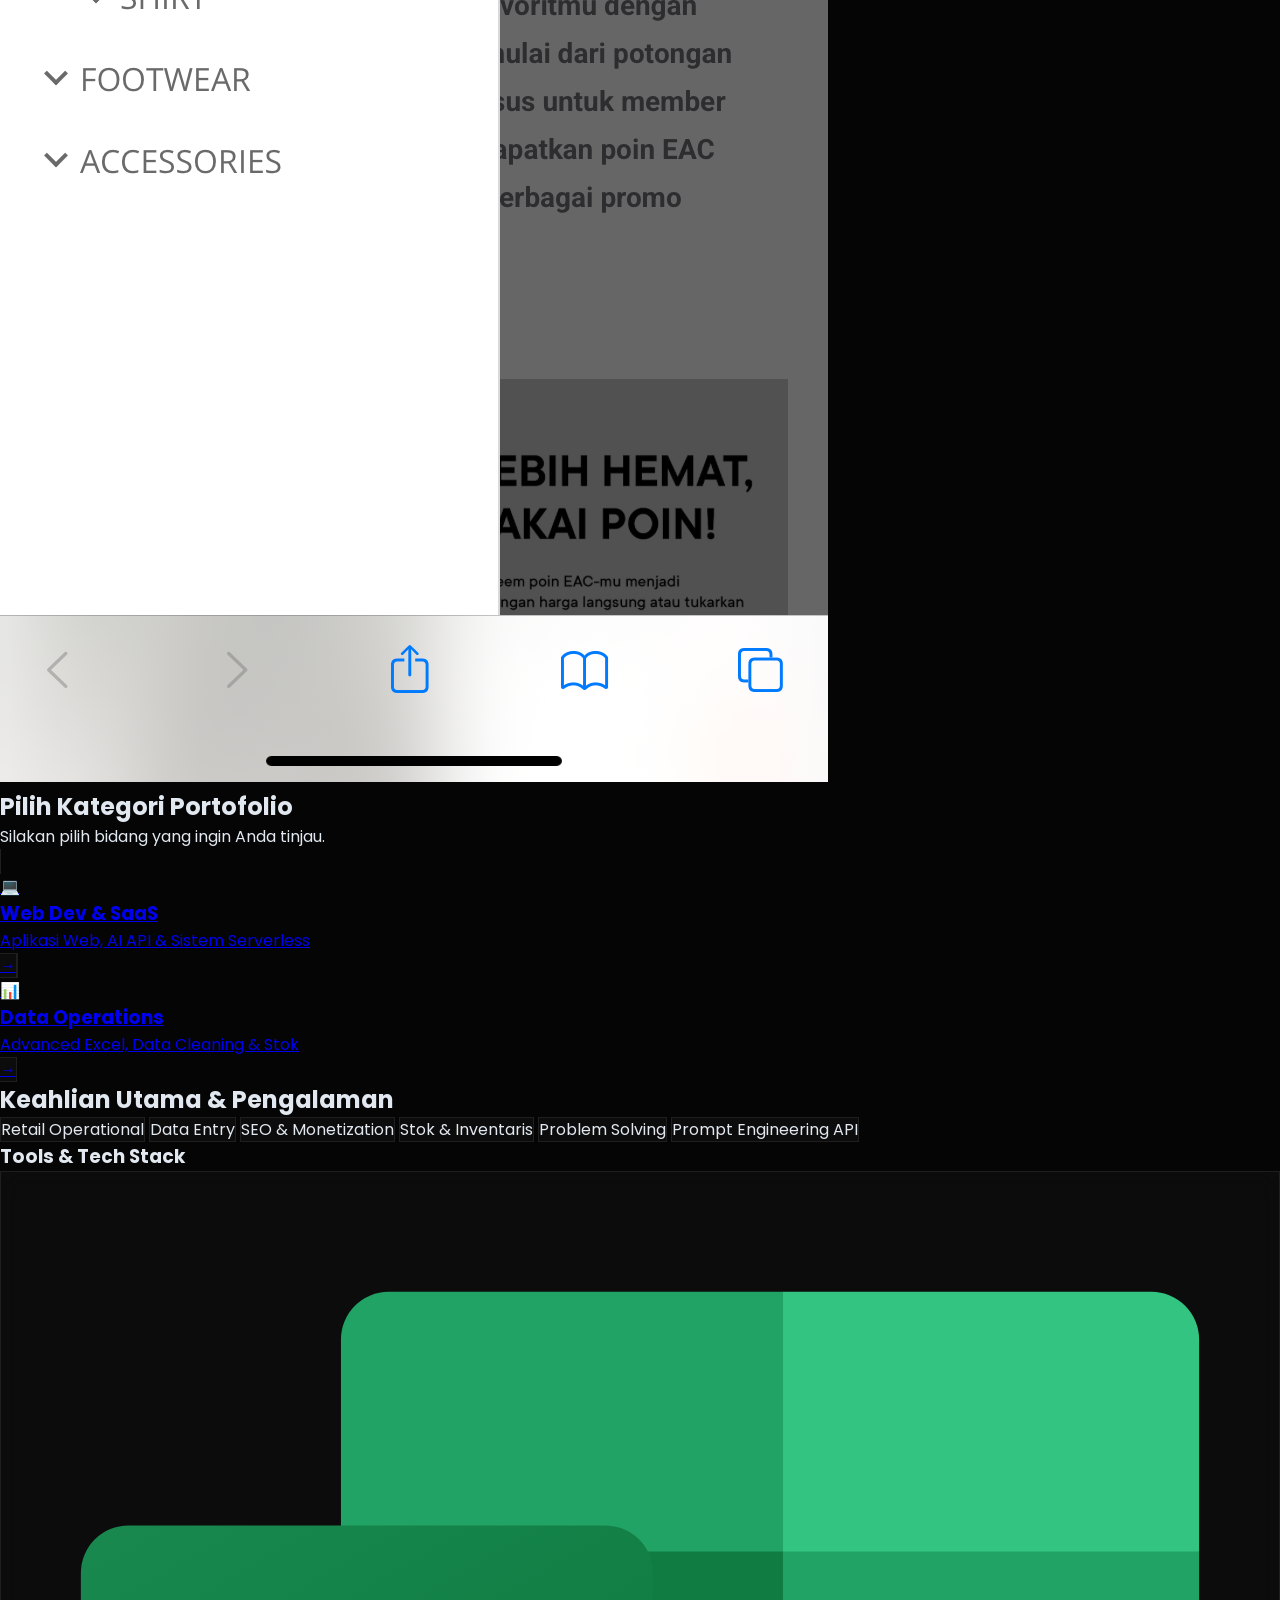
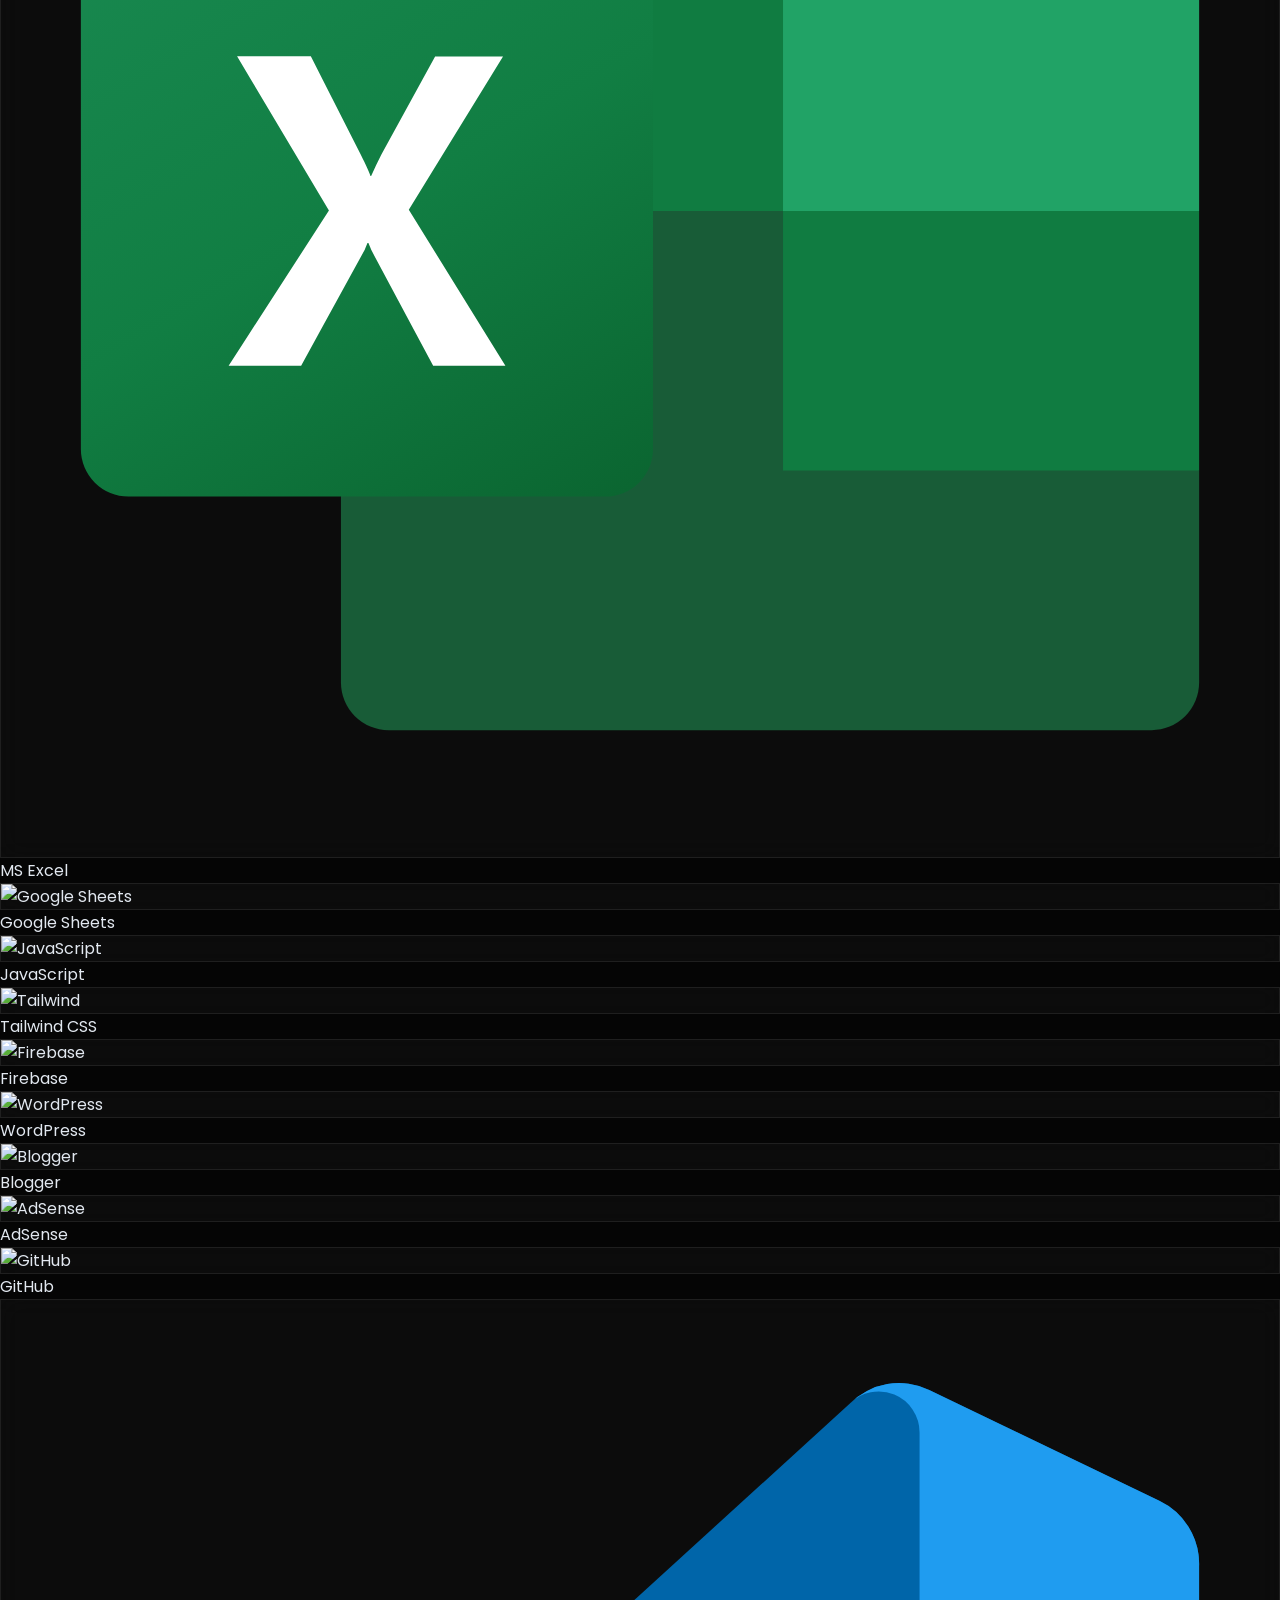
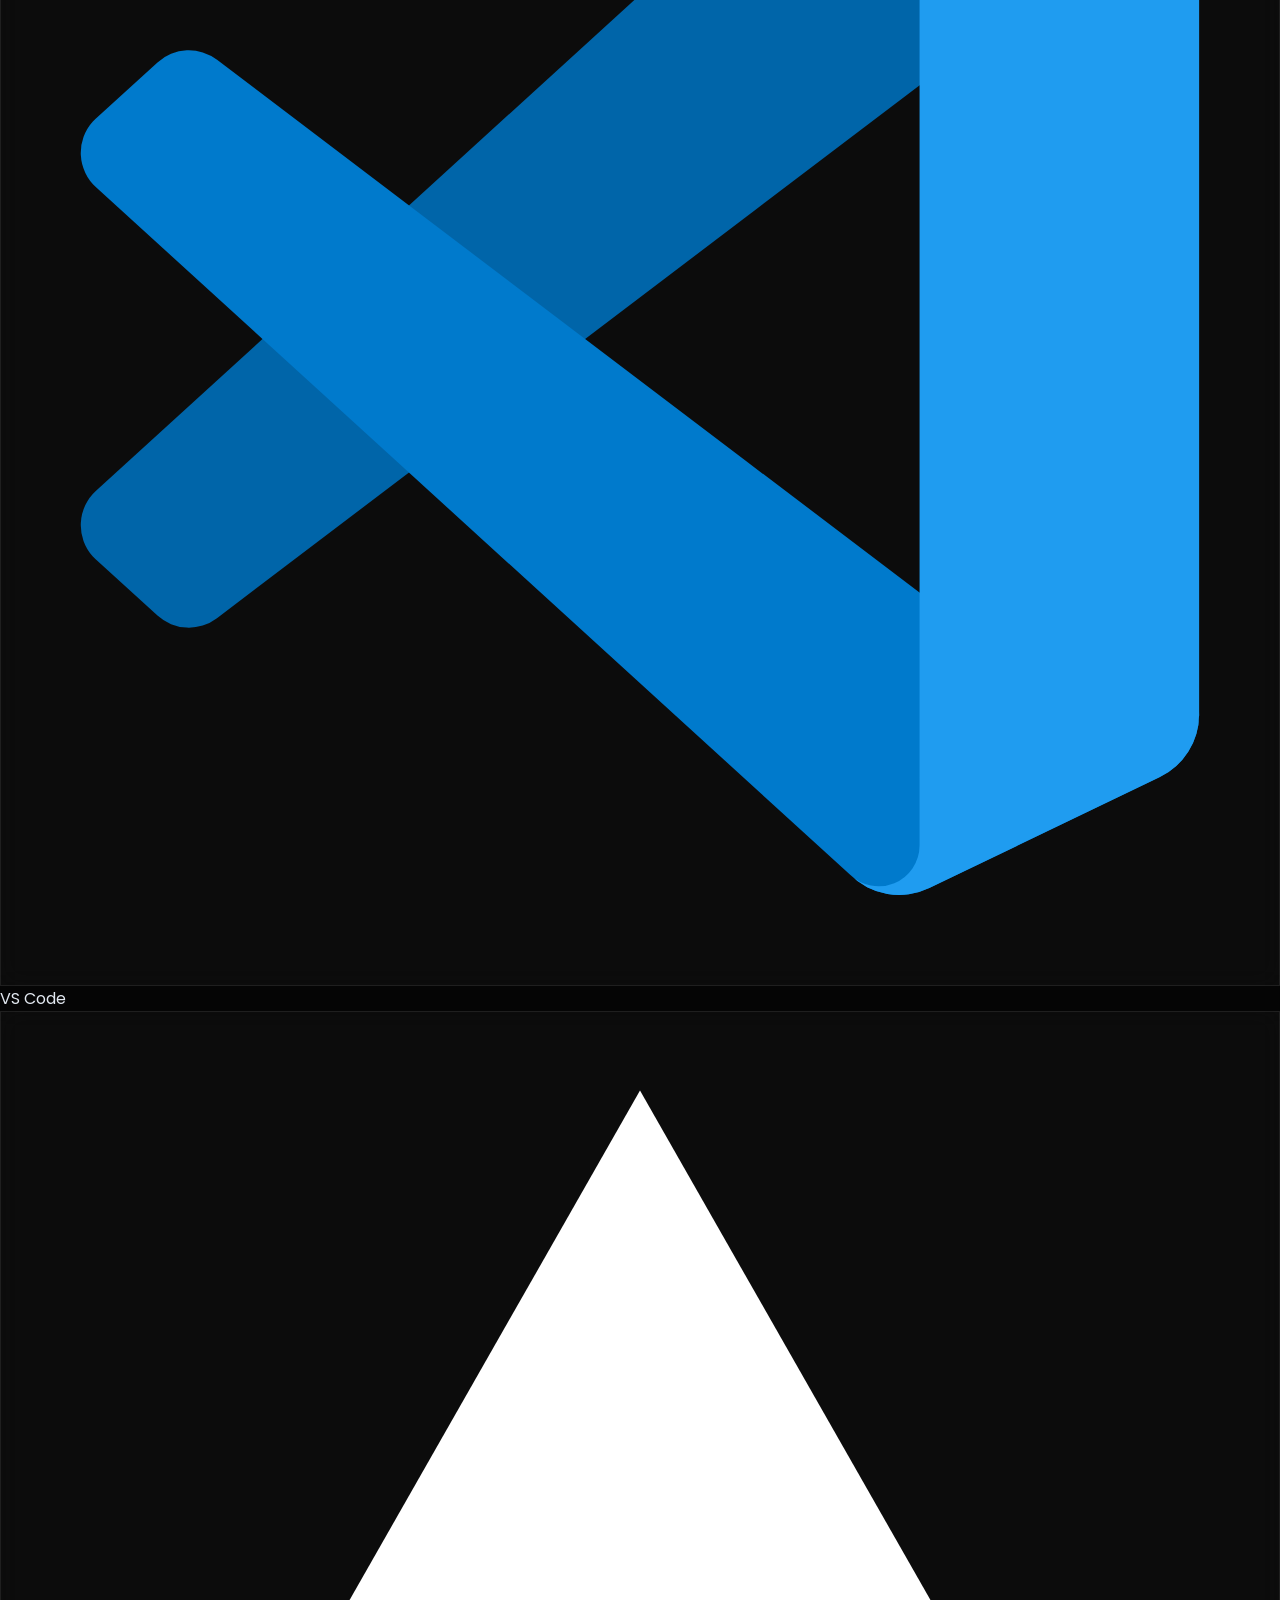
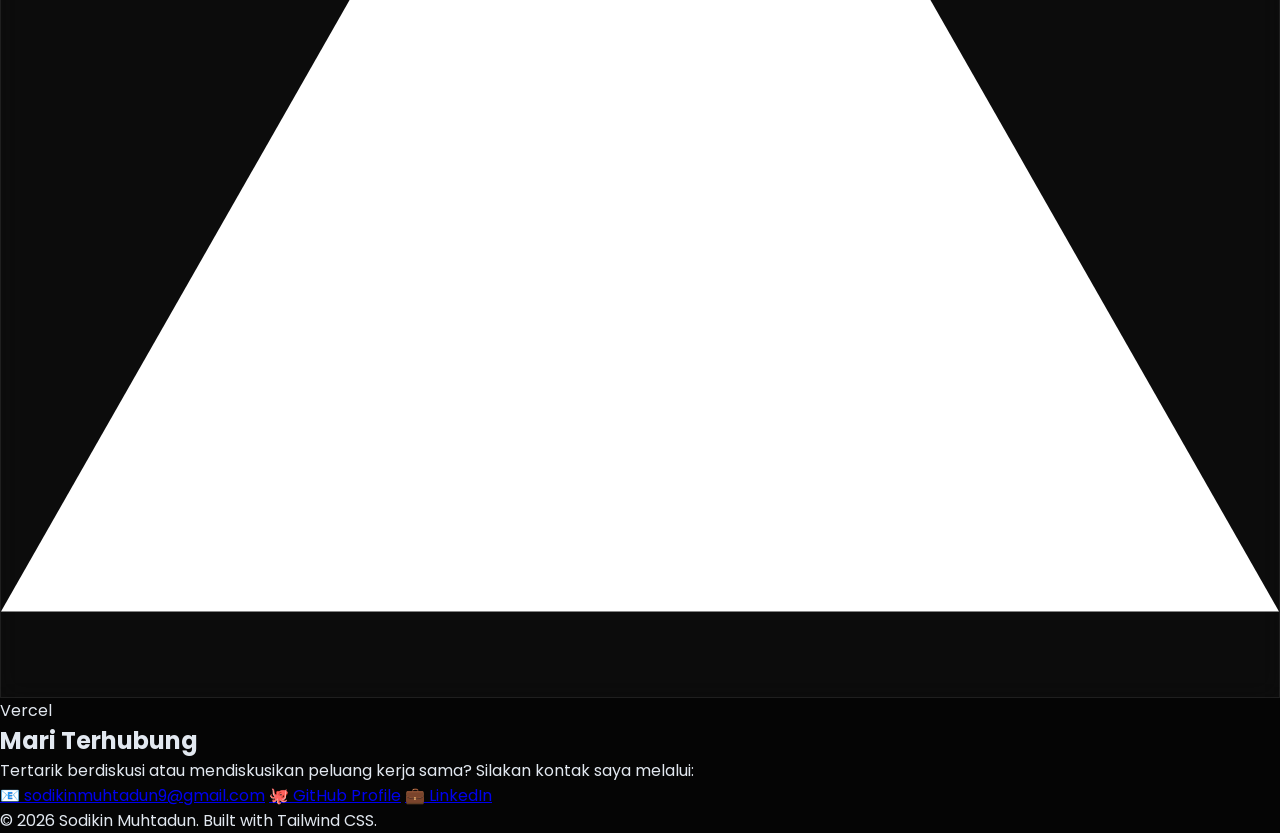
==== commit 4b56a462: "Update index.html" ====
--- a/index.html
+++ b/index.html
@@ -8,80 +8,105 @@
     <link rel="preconnect" href="https://fonts.googleapis.com">
     <link href="https://fonts.googleapis.com/css2?family=Poppins:wght@300;400;500;600;700&display=swap" rel="stylesheet">
     <link rel="stylesheet" href="style.css">
+    <style>
+        body {
+            font-family: 'Poppins', sans-serif;
+            background-color: #050505;
+            color: #e2e8f0;
+            background-image: linear-gradient(to right, rgba(0, 0, 0, 0.95) 0%, rgba(0, 0, 0, 0.6) 100%), 
+                              url('https://images.unsplash.com/photo-1618005182384-a83a8bd57fbe?q=80&w=2564&auto=format&fit=crop');
+            background-size: cover;
+            background-position: center;
+            background-attachment: fixed;
+        }
+        
+        @media (max-width: 768px) {
+            body { background-attachment: scroll; }
+        }
+
+        .glass-panel {
+            background: rgba(255, 255, 255, 0.03);
+            backdrop-filter: blur(12px);
+            -webkit-backdrop-filter: blur(12px);
+            border: 1px solid rgba(255, 255, 255, 0.08);
+        }
+    </style>
 </head>
-<body class="bg-slate-50 text-slate-800 antialiased selection:bg-indigo-500 selection:text-white">
-
-    <nav class="sticky top-0 z-50 bg-white/90 backdrop-blur-md border-b border-slate-200 px-6 md:px-16 py-4 flex justify-between items-center shadow-sm">
-        <h2 class="text-xl font-bold tracking-tight text-slate-900">SODIKIN MUHTADUN</h2>
-        <ul class="hidden md:flex gap-8 text-sm font-medium text-slate-600">
-            <li><a href="#about" class="hover:text-indigo-600 transition">Tentang Saya</a></li>
-            <li><a href="#tracks" class="hover:text-indigo-600 transition">Portofolio & Keahlian</a></li>
-            <li><a href="#contact" class="hover:text-indigo-600 transition">Kontak</a></li>
+<body class="antialiased selection:bg-white/30 selection:text-white">
+
+    <nav class="sticky top-0 z-50 glass-panel border-b border-white/10 px-6 md:px-16 py-4 flex justify-between items-center shadow-lg">
+        <h2 class="text-xl font-bold tracking-tight text-white uppercase tracking-widest">SODIKIN MUHTADUN</h2>
+        <ul class="hidden md:flex gap-8 text-sm font-medium text-gray-400">
+            <li><a href="#about" class="hover:text-white transition">Tentang Saya</a></li>
+            <li><a href="#tracks" class="hover:text-white transition">Portofolio & Keahlian</a></li>
+            <li><a href="#contact" class="hover:text-white transition">Kontak</a></li>
         </ul>
-        <a href="#contact" class="px-5 py-2.5 bg-indigo-600 hover:bg-indigo-700 text-white text-sm font-semibold rounded-xl shadow-md transition">
+        <a href="#contact" class="px-5 py-2.5 bg-white hover:bg-gray-200 text-black text-sm font-bold rounded-md shadow-md transition uppercase tracking-wider">
             Hubungi Saya
         </a>
     </nav>
 
     <section class="px-6 md:px-16 py-16 md:py-24 flex flex-col md:flex-row items-center justify-between gap-12 max-w-7xl mx-auto">
         <div class="flex-1 text-center md:text-left">
-            <span class="inline-block px-4 py-1.5 bg-indigo-50 text-indigo-600 font-medium text-xs rounded-full mb-4 border border-indigo-100">
+            <span class="inline-block px-4 py-1.5 glass-panel text-gray-200 font-semibold text-xs rounded-md mb-6 uppercase tracking-widest border border-white/20">
                 Has 5 Years of Work Experience
             </span>
-            <h1 class="text-4xl md:text-5xl lg:text-6xl font-extrabold text-slate-900 leading-tight mb-6">
-                Pengalaman Retail <br><span class="text-indigo-600">Didukung Skill Web Dev & Data.</span>
+            <h1 class="text-4xl md:text-5xl lg:text-6xl font-extrabold text-white leading-tight mb-6 tracking-tight">
+                Pengalaman Retail <br><span class="text-gray-400 font-medium">Didukung Skill Web Dev & Data.</span>
             </h1>
-            <p class="text-slate-600 text-base md:text-lg mb-8 leading-relaxed">
+            <p class="text-gray-400 text-base md:text-lg mb-8 leading-relaxed max-w-2xl mx-auto md:mx-0 font-light">
                 Berpengalaman di industri Retail selama 5 tahun yang terbiasa menghandle inventaris, alur stok, pelayanan, dan administrasi ritel secara mendalam. Dilengkapi dengan keahlian teknis modern: membuat aplikasi web (SaaS), manajemen database, hingga otomasi data menggunakan Advanced Excel & AI.
             </p>
             <div class="flex flex-col sm:flex-row gap-4 justify-center md:justify-start">
-                <a href="#tracks" class="px-8 py-3.5 bg-indigo-600 hover:bg-indigo-700 text-white font-semibold rounded-xl shadow-lg shadow-indigo-200 transition text-center">
+                <a href="#tracks" class="px-8 py-3.5 bg-white hover:bg-gray-200 text-black font-bold rounded-md transition text-center uppercase tracking-wider text-sm">
                     Lihat Portofolio
                 </a>
-                <a href="#contact" class="px-8 py-3.5 bg-white hover:bg-slate-100 text-slate-700 border border-slate-300 font-semibold rounded-xl transition text-center">
+                <a href="#contact" class="px-8 py-3.5 bg-transparent hover:bg-white/10 text-white border border-white/30 font-bold rounded-md transition text-center uppercase tracking-wider text-sm">
                     Ngobrol Yuk
                 </a>
             </div>
         </div>
         <div class="flex-1 flex justify-center">
-            <div class="relative w-72 h-72 md:w-80 md:h-80 lg:w-96 lg:h-96 rounded-3xl overflow-hidden shadow-2xl border-4 border-white bg-indigo-100">
-                <img src="assets/profile.png" alt="Sodikin Muhtadun" class="w-full h-full object-cover object-top">
-            </div>
-        </div>
-    </section>
-
-    <section id="about" class="bg-white py-20 px-6 md:px-16 border-y border-slate-200">
+            <!-- Profile Image dengan efek glow -->
+            <div class="relative w-72 h-72 md:w-80 md:h-80 lg:w-96 lg:h-96 rounded-2xl overflow-hidden shadow-[0_0_50px_rgba(255,255,255,0.1)] border border-white/20 bg-white/5">
+                <img src="assets/profile.png" alt="Sodikin Muhtadun" class="w-full h-full object-cover object-top opacity-90 hover:opacity-100 transition duration-500">
+            </div>
+        </div>
+    </section>
+
+    <section id="about" class="bg-black/40 py-20 px-6 md:px-16 border-t border-white/5 backdrop-blur-sm">
         <div class="max-w-7xl mx-auto grid md:grid-cols-2 gap-12 items-center">
             
             <div>
-                <span class="inline-block px-3 py-1 bg-emerald-50 text-emerald-600 font-medium text-xs rounded-full mb-3 border border-emerald-100">
+                <span class="inline-block px-3 py-1 glass-panel text-gray-300 font-semibold text-xs rounded-md mb-4 uppercase tracking-wider">
                     Jejak Karier 5 Tahun
                 </span>
-                <h2 class="text-3xl md:text-4xl font-bold text-slate-900 mb-6">Tentang Perjalanan Saya</h2>
-                <p class="text-slate-600 text-base md:text-lg leading-relaxed mb-4">
-                    Selama 5 tahun berkarir di <strong>PT Eigerindo MPI</strong>, saya memegang berbagai tanggung jawab operasional mulai dari pembuatan website katalog, pengelolaan inventaris, laporan harian, penataan display, hingga memastikan standar pelayanan toko berjalan lancar.
+                <h2 class="text-3xl md:text-4xl font-bold text-white mb-6">Tentang Perjalanan Saya</h2>
+                <p class="text-gray-400 text-base md:text-lg leading-relaxed mb-4 font-light">
+                    Selama 5 tahun berkarir di <strong class="text-white font-medium">PT Eigerindo MPI</strong>, saya memegang berbagai tanggung jawab operasional mulai dari pembuatan website katalog, pengelolaan inventaris, laporan harian, penataan display, hingga memastikan standar pelayanan toko berjalan lancar.
                 </p>
-                <p class="text-slate-600 text-base md:text-lg leading-relaxed">
-                    Pengalaman lapangan di perusahaan ritel nasional ini membentuk mental kerja yang ulet, teliti, dan disiplin tinggi. Di sisi lain, saya mengembangkan keahlian mandiri di bidang IT membuat saya mampu menjembatani kebutuhan operasional bisnis sehari-hari dengan solusi digital yang cepat, rapi, dan efisien.
+                <p class="text-gray-400 text-base md:text-lg leading-relaxed font-light">
+                    Pengalaman lapangan di perusahaan ritel nasional ini membentuk mental kerja yang ulet, teliti, dan disiplin tinggi. Di sisi lain, saya mengembangkan keahlian mandiri di bidang IT yang membuat saya mampu menjembatani kebutuhan operasional bisnis sehari-hari dengan solusi digital yang cepat, rapi, dan efisien.
                 </p>
             </div>
 
+            <!-- Grid Foto Pengalaman Dark Mode -->
             <div class="grid grid-cols-2 gap-4">
                 <div class="space-y-4">
-                    <div class="rounded-2xl overflow-hidden shadow-md border border-slate-200 bg-slate-100 h-48">
-                        <img src="assets/pengalaman.jpg" alt="Pengalaman di Eigerindo MPI" class="w-full h-full object-cover hover:scale-105 transition duration-500">
-                    </div>
-                    <div class="rounded-2xl overflow-hidden shadow-md border border-slate-200 bg-slate-100 h-36">
-                       <img src="assets/pelayanan.jpg" alt="Operasional Ritel Eiger" class="w-full h-full object-cover object-top hover:scale-105 transition duration-500">
+                    <div class="rounded-xl overflow-hidden shadow-2xl border border-white/10 bg-white/5 h-48">
+                        <img src="assets/pengalaman.jpg" alt="Pengalaman di Eigerindo MPI" class="w-full h-full object-cover hover:scale-105 transition duration-500 opacity-80 hover:opacity-100">
+                    </div>
+                    <div class="rounded-xl overflow-hidden shadow-2xl border border-white/10 bg-white/5 h-36">
+                       <img src="assets/pelayanan.jpg" alt="Operasional Ritel Eiger" class="w-full h-full object-cover object-top hover:scale-105 transition duration-500 opacity-80 hover:opacity-100">
                     </div>
                 </div>
                 <div class="space-y-4 pt-6">
-                    <div class="rounded-2xl overflow-hidden shadow-md border border-slate-200 bg-slate-100 h-36">
-                        <img src="assets/lapangan.jpg" alt="Aktivitas Lapangan Eiger" class="w-full h-full object-cover hover:scale-105 transition duration-500">
-                    </div>
-                    <div class="rounded-2xl overflow-hidden shadow-md border border-slate-200 bg-slate-100 h-56 relative">
-    <img id="slider-img" src="assets/katalog1.png" alt="Web Katalog Eiger" class="w-full h-full object-cover object-top transition-all duration-700">
-</div>
+                    <div class="rounded-xl overflow-hidden shadow-2xl border border-white/10 bg-white/5 h-36">
+                        <img src="assets/lapangan.jpg" alt="Aktivitas Lapangan Eiger" class="w-full h-full object-cover hover:scale-105 transition duration-500 opacity-80 hover:opacity-100">
+                    </div>
+                    <div class="rounded-xl overflow-hidden shadow-2xl border border-white/10 bg-white/5 h-56 relative">
+                        <img id="slider-img" src="assets/katalog1.png" alt="Web Katalog Eiger" class="w-full h-full object-cover object-top transition-all duration-700 opacity-80 hover:opacity-100">
+                    </div>
                 </div>
             </div>
 
@@ -89,144 +114,143 @@
     </section>
 
     <section id="tracks" class="py-20 px-6 md:px-16 max-w-5xl mx-auto text-center">
-        <h2 class="text-3xl md:text-4xl font-bold text-slate-900 mb-4">Pilih Kategori Portofolio</h2>
-        <p class="text-slate-600 text-base mb-12">Silakan pilih bidang yang ingin Anda tinjau.</p>
+        <h2 class="text-3xl md:text-4xl font-bold text-white mb-4">Pilih Kategori Portofolio</h2>
+        <p class="text-gray-400 text-base mb-12 font-light">Silakan pilih bidang yang ingin Anda tinjau.</p>
 
         <div class="grid sm:grid-cols-2 gap-6">
-            <a href="web-dev.html" class="group bg-white p-8 rounded-2xl shadow-md hover:shadow-xl border border-slate-200 hover:border-indigo-600 transition duration-300 flex items-center justify-between">
+            <a href="web-dev.html" class="group glass-panel p-8 rounded-xl hover:bg-white/10 border border-white/10 hover:border-white/40 transition duration-300 flex items-center justify-between">
                 <div class="flex items-center gap-4 text-left">
-                    <div class="w-12 h-12 bg-indigo-50 text-indigo-600 rounded-xl flex items-center justify-center text-xl font-bold group-hover:bg-indigo-600 group-hover:text-white transition">
+                    <div class="w-12 h-12 bg-white/10 text-white rounded-lg flex items-center justify-center text-xl font-bold group-hover:bg-white group-hover:text-black transition shadow-inner">
                         💻
                     </div>
                     <div>
-                        <h3 class="text-xl font-bold text-slate-900 group-hover:text-indigo-600 transition">Web Dev & SaaS</h3>
-                        <p class="text-xs text-slate-500 mt-0.5">Aplikasi Web, AI API & Sistem Serverless</p>
-                    </div>
-                </div>
-                <span class="text-slate-400 group-hover:text-indigo-600 group-hover:translate-x-1 transition">&rarr;</span>
+                        <h3 class="text-xl font-bold text-white transition">Web Dev & SaaS</h3>
+                        <p class="text-xs text-gray-400 mt-1 font-light">Aplikasi Web, AI API & Sistem Serverless</p>
+                    </div>
+                </div>
+                <span class="text-gray-500 group-hover:text-white group-hover:translate-x-2 transition duration-300">&rarr;</span>
             </a>
 
-            <a href="data-ops.html" class="group bg-white p-8 rounded-2xl shadow-md hover:shadow-xl border border-slate-200 hover:border-emerald-600 transition duration-300 flex items-center justify-between">
+            <a href="data-ops.html" class="group glass-panel p-8 rounded-xl hover:bg-white/10 border border-white/10 hover:border-white/40 transition duration-300 flex items-center justify-between">
                 <div class="flex items-center gap-4 text-left">
-                    <div class="w-12 h-12 bg-emerald-50 text-emerald-600 rounded-xl flex items-center justify-center text-xl font-bold group-hover:bg-emerald-600 group-hover:text-white transition">
+                    <div class="w-12 h-12 bg-white/10 text-white rounded-lg flex items-center justify-center text-xl font-bold group-hover:bg-white group-hover:text-black transition shadow-inner">
                         📊
                     </div>
                     <div>
-                        <h3 class="text-xl font-bold text-slate-900 group-hover:text-emerald-600 transition">Data Operations & Admin</h3>
-                        <p class="text-xs text-slate-500 mt-0.5">Advanced Excel, Data Cleaning & Stok Ritel</p>
-                    </div>
-                </div>
-                <span class="text-slate-400 group-hover:text-emerald-600 group-hover:translate-x-1 transition">&rarr;</span>
+                        <h3 class="text-xl font-bold text-white transition">Data Operations</h3>
+                        <p class="text-xs text-gray-400 mt-1 font-light">Advanced Excel, Data Cleaning & Stok</p>
+                    </div>
+                </div>
+                <span class="text-gray-500 group-hover:text-white group-hover:translate-x-2 transition duration-300">&rarr;</span>
             </a>
         </div>
     </section>
 
-    <section class="py-20 px-6 md:px-16 max-w-5xl mx-auto text-center">
-        <h2 class="text-3xl font-bold text-slate-900 mb-10">Keahlian Utama & Pengalaman</h2>
+    <section class="py-20 px-6 md:px-16 max-w-5xl mx-auto text-center border-t border-white/5">
+        <h2 class="text-3xl font-bold text-white mb-10">Keahlian Utama & Pengalaman</h2>
         
-        <div class="flex flex-wrap justify-center gap-4 mb-16">
-            <span class="px-6 py-3 bg-white border border-slate-200 text-slate-700 rounded-2xl shadow-sm font-medium">Retail Operational</span>
-            <span class="px-6 py-3 bg-white border border-slate-200 text-slate-700 rounded-2xl shadow-sm font-medium">Data Entry</span>
-            <span class="px-6 py-3 bg-white border border-slate-200 text-slate-700 rounded-2xl shadow-sm font-medium">SEO & Website Monetization</span>
-            <span class="px-6 py-3 bg-white border border-slate-200 text-slate-700 rounded-2xl shadow-sm font-medium">Stok & Inventaris</span>
-            <span class="px-6 py-3 bg-white border border-slate-200 text-slate-700 rounded-2xl shadow-sm font-medium">Operational Problem Solving</span>
-            <span class="px-6 py-3 bg-white border border-slate-200 text-slate-700 rounded-2xl shadow-sm font-medium">Prompt Engineering API</span>
-        </div>
-
-        <h3 class="text-xl font-bold text-slate-900 mb-8">Tools & Tech Stack</h3>
+        <div class="flex flex-wrap justify-center gap-3 mb-16">
+            <span class="px-5 py-2 glass-panel text-gray-200 rounded-md text-sm font-medium uppercase tracking-wider">Retail Operational</span>
+            <span class="px-5 py-2 glass-panel text-gray-200 rounded-md text-sm font-medium uppercase tracking-wider">Data Entry</span>
+            <span class="px-5 py-2 glass-panel text-gray-200 rounded-md text-sm font-medium uppercase tracking-wider">SEO & Monetization</span>
+            <span class="px-5 py-2 glass-panel text-gray-200 rounded-md text-sm font-medium uppercase tracking-wider">Stok & Inventaris</span>
+            <span class="px-5 py-2 glass-panel text-gray-200 rounded-md text-sm font-medium uppercase tracking-wider">Problem Solving</span>
+            <span class="px-5 py-2 glass-panel text-gray-200 rounded-md text-sm font-medium uppercase tracking-wider">Prompt Engineering API</span>
+        </div>
+
+        <h3 class="text-xl font-bold text-white mb-8">Tools & Tech Stack</h3>
         
         <div class="grid grid-cols-3 md:grid-cols-5 gap-8 items-center justify-center">
             
-            <div class="flex flex-col items-center gap-2 group">
-                <div class="w-16 h-16 bg-white rounded-2xl shadow-sm border border-slate-100 flex items-center justify-center group-hover:-translate-y-1 transition duration-300">
-                    <svg xmlns="http://www.w3.org/2000/svg" xmlns:xlink="http://www.w3.org/1999/xlink" viewBox="0 0 32 32"><defs><linearGradient id="a" x1="4.494" y1="-2092.086" x2="13.832" y2="-2075.914" gradientTransform="translate(0 2100)" gradientUnits="userSpaceOnUse"><stop offset="0" stop-color="#18884f"/><stop offset="0.5" stop-color="#117e43"/><stop offset="1" stop-color="#0b6631"/></linearGradient></defs><title>file_type_excel</title><path d="M19.581,15.35,8.512,13.4V27.809A1.192,1.192,0,0,0,9.705,29h19.1A1.192,1.192,0,0,0,30,27.809h0V22.5Z" style="fill:#185c37"/><path d="M19.581,3H9.705A1.192,1.192,0,0,0,8.512,4.191h0V9.5L19.581,16l5.861,1.95L30,16V9.5Z" style="fill:#21a366"/><path d="M8.512,9.5H19.581V16H8.512Z" style="fill:#107c41"/><path d="M16.434,8.2H8.512V24.45h7.922a1.2,1.2,0,0,0,1.194-1.191V9.391A1.2,1.2,0,0,0,16.434,8.2Z" style="opacity:0.10000000149011612;isolation:isolate"/><path d="M15.783,8.85H8.512V25.1h7.271a1.2,1.2,0,0,0,1.194-1.191V10.041A1.2,1.2,0,0,0,15.783,8.85Z" style="opacity:0.20000000298023224;isolation:isolate"/><path d="M15.783,8.85H8.512V23.8h7.271a1.2,1.2,0,0,0,1.194-1.191V10.041A1.2,1.2,0,0,0,15.783,8.85Z" style="opacity:0.20000000298023224;isolation:isolate"/><path d="M15.132,8.85H8.512V23.8h6.62a1.2,1.2,0,0,0,1.194-1.191V10.041A1.2,1.2,0,0,0,15.132,8.85Z" style="opacity:0.20000000298023224;isolation:isolate"/><path d="M3.194,8.85H15.132a1.193,1.193,0,0,1,1.194,1.191V21.959a1.193,1.193,0,0,1-1.194,1.191H3.194A1.192,1.192,0,0,1,2,21.959V10.041A1.192,1.192,0,0,1,3.194,8.85Z" style="fill:url(#a)"/><path d="M5.7,19.873l2.511-3.884-2.3-3.862H7.758L9.013,14.6c.116.234.2.408.238.524h.017c.082-.188.169-.369.26-.546l1.342-2.447h1.7l-2.359,3.84,2.419,3.905H10.821l-1.45-2.711A2.355,2.355,0,0,1,9.2,16.8H9.176a1.688,1.688,0,0,1-.168.351L7.515,19.873Z" style="fill:#fff"/><path d="M28.806,3H19.581V9.5H30V4.191A1.192,1.192,0,0,0,28.806,3Z" style="fill:#33c481"/><path d="M19.581,16H30v6.5H19.581Z" style="fill:#107c41"/></svg>
-                </div>
-                <span class="text-xs font-semibold text-slate-600">MS Excel</span>
-            </div>
-
-            <div class="flex flex-col items-center gap-2 group">
-                <div class="w-16 h-16 bg-white rounded-2xl shadow-sm border border-slate-100 flex items-center justify-center group-hover:-translate-y-1 transition duration-300">
+            <div class="flex flex-col items-center gap-3 group">
+                <div class="w-16 h-16 glass-panel rounded-xl flex items-center justify-center group-hover:bg-white/10 group-hover:-translate-y-2 transition duration-300">
+                    <svg xmlns="http://www.w3.org/2000/svg" class="w-8 h-8" viewBox="0 0 32 32"><defs><linearGradient id="a" x1="4.494" y1="-2092.086" x2="13.832" y2="-2075.914" gradientTransform="translate(0 2100)" gradientUnits="userSpaceOnUse"><stop offset="0" stop-color="#18884f"/><stop offset="0.5" stop-color="#117e43"/><stop offset="1" stop-color="#0b6631"/></linearGradient></defs><path d="M19.581,15.35,8.512,13.4V27.809A1.192,1.192,0,0,0,9.705,29h19.1A1.192,1.192,0,0,0,30,27.809h0V22.5Z" style="fill:#185c37"/><path d="M19.581,3H9.705A1.192,1.192,0,0,0,8.512,4.191h0V9.5L19.581,16l5.861,1.95L30,16V9.5Z" style="fill:#21a366"/><path d="M8.512,9.5H19.581V16H8.512Z" style="fill:#107c41"/><path d="M3.194,8.85H15.132a1.193,1.193,0,0,1,1.194,1.191V21.959a1.193,1.193,0,0,1-1.194,1.191H3.194A1.192,1.192,0,0,1,2,21.959V10.041A1.192,1.192,0,0,1,3.194,8.85Z" style="fill:url(#a)"/><path d="M5.7,19.873l2.511-3.884-2.3-3.862H7.758L9.013,14.6c.116.234.2.408.238.524h.017c.082-.188.169-.369.26-.546l1.342-2.447h1.7l-2.359,3.84,2.419,3.905H10.821l-1.45-2.711A2.355,2.355,0,0,1,9.2,16.8H9.176a1.688,1.688,0,0,1-.168.351L7.515,19.873Z" style="fill:#fff"/><path d="M28.806,3H19.581V9.5H30V4.191A1.192,1.192,0,0,0,28.806,3Z" style="fill:#33c481"/><path d="M19.581,16H30v6.5H19.581Z" style="fill:#107c41"/></svg>
+                </div>
+                <span class="text-xs font-medium text-gray-400">MS Excel</span>
+            </div>
+
+            <div class="flex flex-col items-center gap-3 group">
+                <div class="w-16 h-16 glass-panel rounded-xl flex items-center justify-center group-hover:bg-white/10 group-hover:-translate-y-2 transition duration-300">
                     <img src="https://cdn.simpleicons.org/googlesheets/34A853" alt="Google Sheets" class="w-8 h-8">
                 </div>
-                <span class="text-xs font-semibold text-slate-600">Google Sheets</span>
-            </div>
-
-            <div class="flex flex-col items-center gap-2 group">
-                <div class="w-16 h-16 bg-white rounded-2xl shadow-sm border border-slate-100 flex items-center justify-center group-hover:-translate-y-1 transition duration-300">
+                <span class="text-xs font-medium text-gray-400">Google Sheets</span>
+            </div>
+
+            <div class="flex flex-col items-center gap-3 group">
+                <div class="w-16 h-16 glass-panel rounded-xl flex items-center justify-center group-hover:bg-white/10 group-hover:-translate-y-2 transition duration-300">
                     <img src="https://cdn.simpleicons.org/javascript/F7DF1E" alt="JavaScript" class="w-8 h-8">
                 </div>
-                <span class="text-xs font-semibold text-slate-600">JavaScript</span>
-            </div>
-
-            <div class="flex flex-col items-center gap-2 group">
-                <div class="w-16 h-16 bg-white rounded-2xl shadow-sm border border-slate-100 flex items-center justify-center group-hover:-translate-y-1 transition duration-300">
+                <span class="text-xs font-medium text-gray-400">JavaScript</span>
+            </div>
+
+            <div class="flex flex-col items-center gap-3 group">
+                <div class="w-16 h-16 glass-panel rounded-xl flex items-center justify-center group-hover:bg-white/10 group-hover:-translate-y-2 transition duration-300">
                     <img src="https://cdn.simpleicons.org/tailwindcss/06B6D4" alt="Tailwind" class="w-8 h-8">
                 </div>
-                <span class="text-xs font-semibold text-slate-600">Tailwind CSS</span>
-            </div>
-
-            <div class="flex flex-col items-center gap-2 group">
-                <div class="w-16 h-16 bg-white rounded-2xl shadow-sm border border-slate-100 flex items-center justify-center group-hover:-translate-y-1 transition duration-300">
+                <span class="text-xs font-medium text-gray-400">Tailwind CSS</span>
+            </div>
+
+            <div class="flex flex-col items-center gap-3 group">
+                <div class="w-16 h-16 glass-panel rounded-xl flex items-center justify-center group-hover:bg-white/10 group-hover:-translate-y-2 transition duration-300">
                     <img src="https://cdn.simpleicons.org/firebase/FFCA28" alt="Firebase" class="w-8 h-8">
                 </div>
-                <span class="text-xs font-semibold text-slate-600">Firebase</span>
-            </div>
-
-            <div class="flex flex-col items-center gap-2 group">
-                <div class="w-16 h-16 bg-white rounded-2xl shadow-sm border border-slate-100 flex items-center justify-center group-hover:-translate-y-1 transition duration-300">
+                <span class="text-xs font-medium text-gray-400">Firebase</span>
+            </div>
+
+            <div class="flex flex-col items-center gap-3 group">
+                <div class="w-16 h-16 glass-panel rounded-xl flex items-center justify-center group-hover:bg-white/10 group-hover:-translate-y-2 transition duration-300">
                     <img src="https://cdn.simpleicons.org/wordpress/21759B" alt="WordPress" class="w-8 h-8">
                 </div>
-                <span class="text-xs font-semibold text-slate-600">WordPress</span>
-            </div>
-
-            <div class="flex flex-col items-center gap-2 group">
-                <div class="w-16 h-16 bg-white rounded-2xl shadow-sm border border-slate-100 flex items-center justify-center group-hover:-translate-y-1 transition duration-300">
+                <span class="text-xs font-medium text-gray-400">WordPress</span>
+            </div>
+
+            <div class="flex flex-col items-center gap-3 group">
+                <div class="w-16 h-16 glass-panel rounded-xl flex items-center justify-center group-hover:bg-white/10 group-hover:-translate-y-2 transition duration-300">
                     <img src="https://cdn.simpleicons.org/blogger/FF5722" alt="Blogger" class="w-8 h-8">
                 </div>
-                <span class="text-xs font-semibold text-slate-600">Blogger</span>
-            </div>
-            <div class="flex flex-col items-center gap-2 group">
-                <div class="w-16 h-16 bg-white rounded-2xl shadow-sm border border-slate-100 flex items-center justify-center group-hover:-translate-y-1 transition duration-300">
+                <span class="text-xs font-medium text-gray-400">Blogger</span>
+            </div>
+            
+            <div class="flex flex-col items-center gap-3 group">
+                <div class="w-16 h-16 glass-panel rounded-xl flex items-center justify-center group-hover:bg-white/10 group-hover:-translate-y-2 transition duration-300">
                     <img src="https://cdn.simpleicons.org/googleadsense/4285F4" alt="AdSense" class="w-8 h-8">
                 </div>
-                <span class="text-xs font-semibold text-slate-600">Google AdSense</span>
-            </div>
-
-            <div class="flex flex-col items-center gap-2 group">
-                <div class="w-16 h-16 bg-white rounded-2xl shadow-sm border border-slate-100 flex items-center justify-center group-hover:-translate-y-1 transition duration-300">
-                    <img src="https://cdn.simpleicons.org/github/181717" alt="GitHub" class="w-8 h-8">
-                </div>
-                <span class="text-xs font-semibold text-slate-600">GitHub</span>
-            </div>
-
-             <div class="flex flex-col items-center gap-2 group">
-                <div class="w-16 h-16 bg-white rounded-2xl shadow-sm border border-slate-100 flex items-center justify-center group-hover:-translate-y-1 transition duration-300">
-                    <svg xmlns="http://www.w3.org/2000/svg" viewBox="0 0 32 32"><title>file_type_vscode</title><path d="M29.01,5.03,23.244,2.254a1.742,1.742,0,0,0-1.989.338L2.38,19.8A1.166,1.166,0,0,0,2.3,21.447c.025.027.05.053.077.077l1.541,1.4a1.165,1.165,0,0,0,1.489.066L28.142,5.75A1.158,1.158,0,0,1,30,6.672V6.605A1.748,1.748,0,0,0,29.01,5.03Z" style="fill:#0065a9"/><path d="M29.01,26.97l-5.766,2.777a1.745,1.745,0,0,1-1.989-.338L2.38,12.2A1.166,1.166,0,0,1,2.3,10.553c.025-.027.05-.053.077-.077l1.541-1.4A1.165,1.165,0,0,1,5.41,9.01L28.142,26.25A1.158,1.158,0,0,0,30,25.328V25.4A1.749,1.749,0,0,1,29.01,26.97Z" style="fill:#007acc"/><path d="M23.244,29.747a1.745,1.745,0,0,1-1.989-.338A1.025,1.025,0,0,0,23,28.684V3.316a1.024,1.024,0,0,0-1.749-.724,1.744,1.744,0,0,1,1.989-.339l5.765,2.772A1.748,1.748,0,0,1,30,6.6V25.4a1.748,1.748,0,0,1-.991,1.576Z" style="fill:#1f9cf0"/></svg>
-                </div>
-                <span class="text-xs font-semibold text-slate-600">VS Code</span>
-            </div>
-            
-            <div class="flex flex-col items-center gap-2 group">
-                <div class="w-16 h-16 bg-white rounded-2xl shadow-sm border border-slate-100 flex items-center justify-center group-hover:-translate-y-1 transition duration-300">
-                <svg role="img" viewBox="0 0 24 24" xmlns="http://www.w3.org/2000/svg"><title>Vercel</title><path d="M24 22.525H0l12-21.05 12 21.05z"/></svg>
-                </div>
-                <span class="text-xs font-semibold text-slate-600">Vercel</span>
-            </div>
-        </div>
-    </section>
-
+                <span class="text-xs font-medium text-gray-400">AdSense</span>
+            </div>
+
+            <div class="flex flex-col items-center gap-3 group">
+                <div class="w-16 h-16 glass-panel rounded-xl flex items-center justify-center group-hover:bg-white/10 group-hover:-translate-y-2 transition duration-300">
+                    <img src="https://cdn.simpleicons.org/github/white" alt="GitHub" class="w-8 h-8">
+                </div>
+                <span class="text-xs font-medium text-gray-400">GitHub</span>
+            </div>
+
+             <div class="flex flex-col items-center gap-3 group">
+                <div class="w-16 h-16 glass-panel rounded-xl flex items-center justify-center group-hover:bg-white/10 group-hover:-translate-y-2 transition duration-300">
+                    <svg xmlns="http://www.w3.org/2000/svg" class="w-8 h-8" viewBox="0 0 32 32"><title>file_type_vscode</title><path d="M29.01,5.03,23.244,2.254a1.742,1.742,0,0,0-1.989.338L2.38,19.8A1.166,1.166,0,0,0,2.3,21.447c.025.027.05.053.077.077l1.541,1.4a1.165,1.165,0,0,0,1.489.066L28.142,5.75A1.158,1.158,0,0,1,30,6.672V6.605A1.748,1.748,0,0,0,29.01,5.03Z" style="fill:#0065a9"/><path d="M29.01,26.97l-5.766,2.777a1.745,1.745,0,0,1-1.989-.338L2.38,12.2A1.166,1.166,0,0,1,2.3,10.553c.025-.027.05-.053.077-.077l1.541-1.4A1.165,1.165,0,0,1,5.41,9.01L28.142,26.25A1.158,1.158,0,0,0,30,25.328V25.4A1.749,1.749,0,0,1,29.01,26.97Z" style="fill:#007acc"/><path d="M23.244,29.747a1.745,1.745,0,0,1-1.989-.338A1.025,1.025,0,0,0,23,28.684V3.316a1.024,1.024,0,0,0-1.749-.724,1.744,1.744,0,0,1,1.989-.339l5.765,2.772A1.748,1.748,0,0,1,30,6.6V25.4a1.748,1.748,0,0,1-.991,1.576Z" style="fill:#1f9cf0"/></svg>
+                </div>
+                <span class="text-xs font-medium text-gray-400">VS Code</span>
+            </div>
+            
+            <div class="flex flex-col items-center gap-3 group">
+                <div class="w-16 h-16 glass-panel rounded-xl flex items-center justify-center group-hover:bg-white/10 group-hover:-translate-y-2 transition duration-300">
+                <svg role="img" class="w-7 h-7" viewBox="0 0 24 24" xmlns="http://www.w3.org/2000/svg" fill="white"><title>Vercel</title><path d="M24 22.525H0l12-21.05 12 21.05z"/></svg>
+                </div>
+                <span class="text-xs font-medium text-gray-400">Vercel</span>
+            </div>
+        </div>
+    </section>
     <section id="contact" class="py-16 px-6 md:px-16 max-w-4xl mx-auto text-center">
-        <h2 class="text-3xl font-bold text-slate-900 mb-4">Mari Terhubung</h2>
-        <p class="text-slate-600 mb-8">Tertarik berdiskusi atau mendiskusikan peluang kerja sama? Silakan kontak saya melalui:</p>
-        <div class="flex flex-col sm:flex-row justify-center gap-6 text-slate-700 font-medium">
-            <a href="mailto:sodikinmuhtadun9@gmail.com" class="hover:text-indigo-600 transition">📧 sodikinmuhtadun9@gmail.com</a>
-            <a href="https://github.com/sodikinmuhtadun9-ui" target="_blank" class="hover:text-indigo-600 transition">🐙 GitHub Profile</a>
-            <a href="https://www.linkedin.com/in/sodikinmuhtadun" target="_blank" class="hover:text-indigo-600 transition">💼 LinkedIn</a>
-        </div>
-    </section>
-
-    <footer class="bg-slate-900 text-slate-400 py-6 text-center text-sm">
-        <p>&copy; 2026 Sodikin Muhtadun.</p>
+        <h2 class="text-3xl font-bold text-white mb-4">Mari Terhubung</h2>
+        <p class="text-gray-400 mb-8 font-light">Tertarik berdiskusi atau mendiskusikan peluang kerja sama? Silakan kontak saya melalui:</p>
+        <div class="flex flex-col sm:flex-row justify-center gap-6 text-gray-300 font-medium">
+            <a href="mailto:sodikinmuhtadun9@gmail.com" class="hover:text-white transition">📧 sodikinmuhtadun9@gmail.com</a>
+            <a href="https://github.com/sodikinmuhtadun9-ui" target="_blank" class="hover:text-white transition">🐙 GitHub Profile</a>
+            <a href="https://www.linkedin.com/in/sodikinmuhtadun" target="_blank" class="hover:text-white transition">💼 LinkedIn</a>
+        </div>
+    </section>
+    <footer class="bg-black/60 border-t border-white/10 text-gray-500 py-6 text-center text-sm font-light">
+        <p>&copy; 2026 Sodikin Muhtadun. Built with Tailwind CSS.</p>
     </footer>
 
     <script src="script.js"></script>
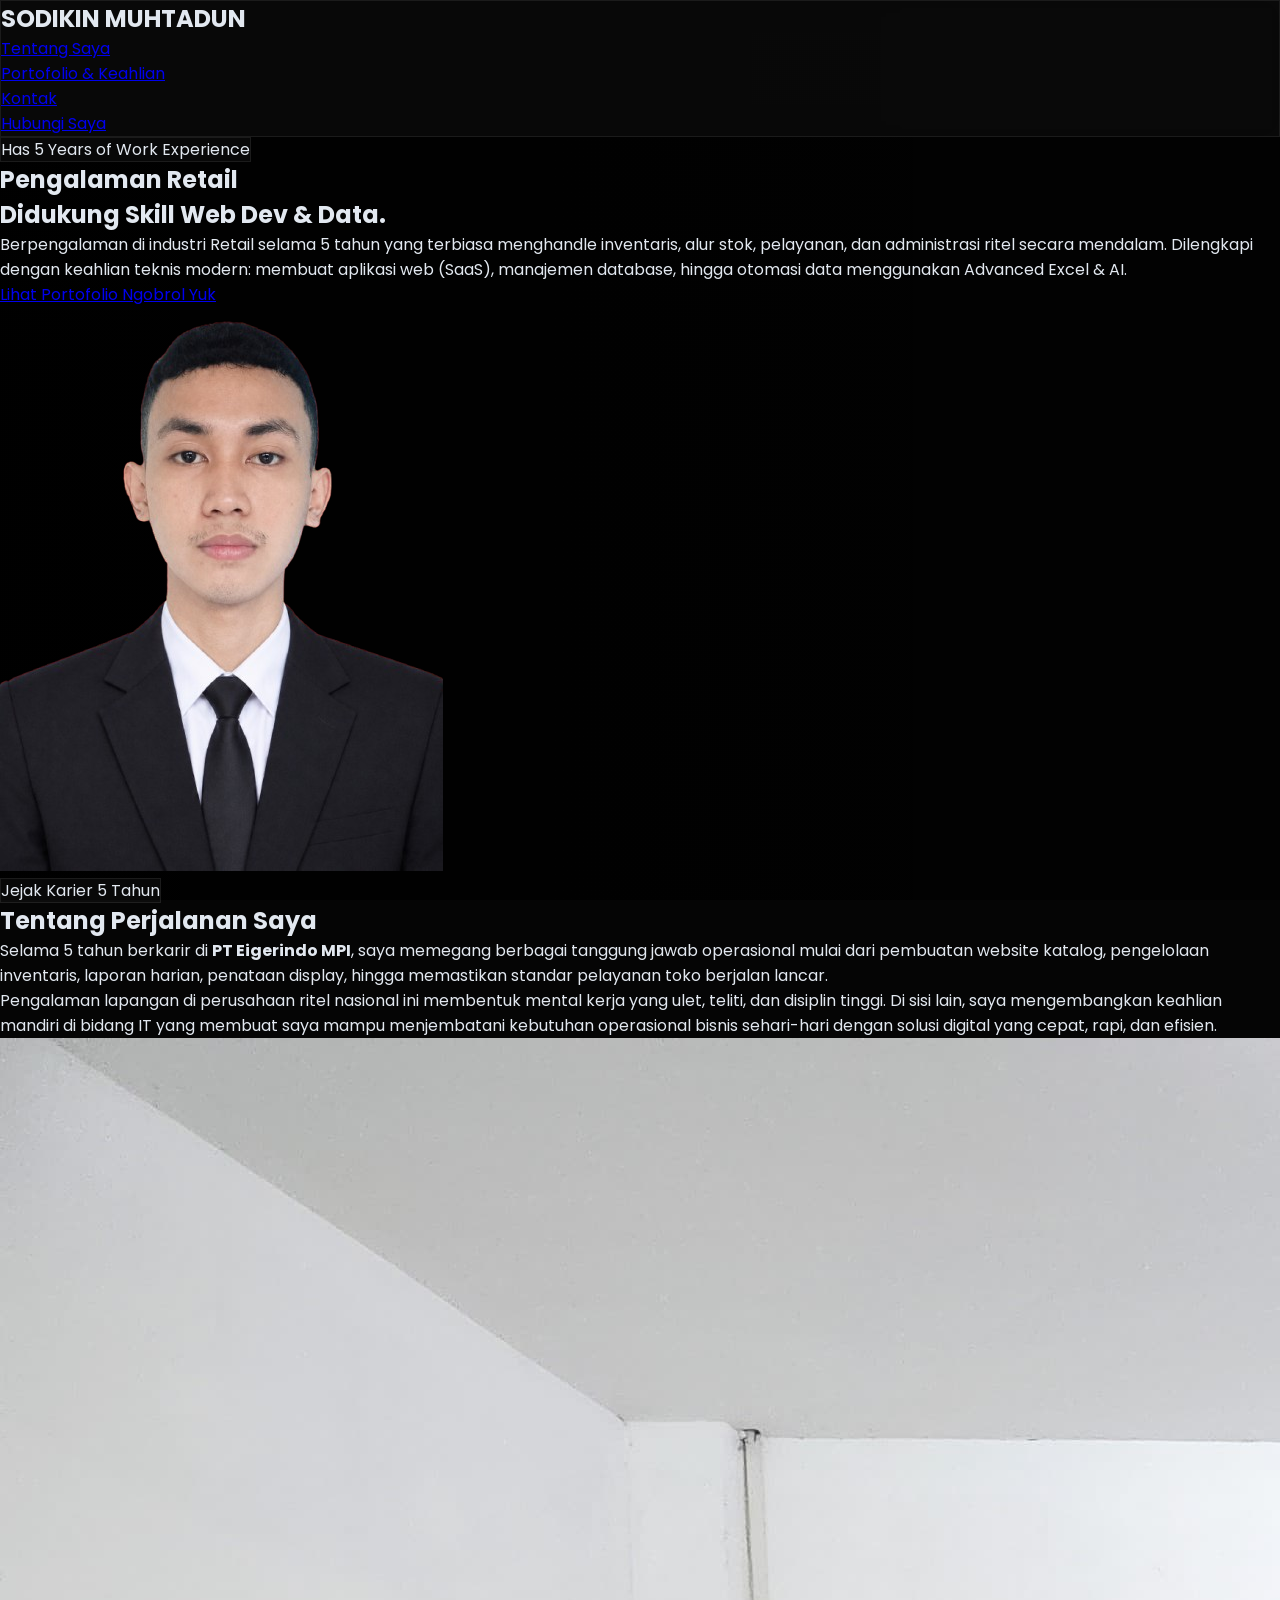
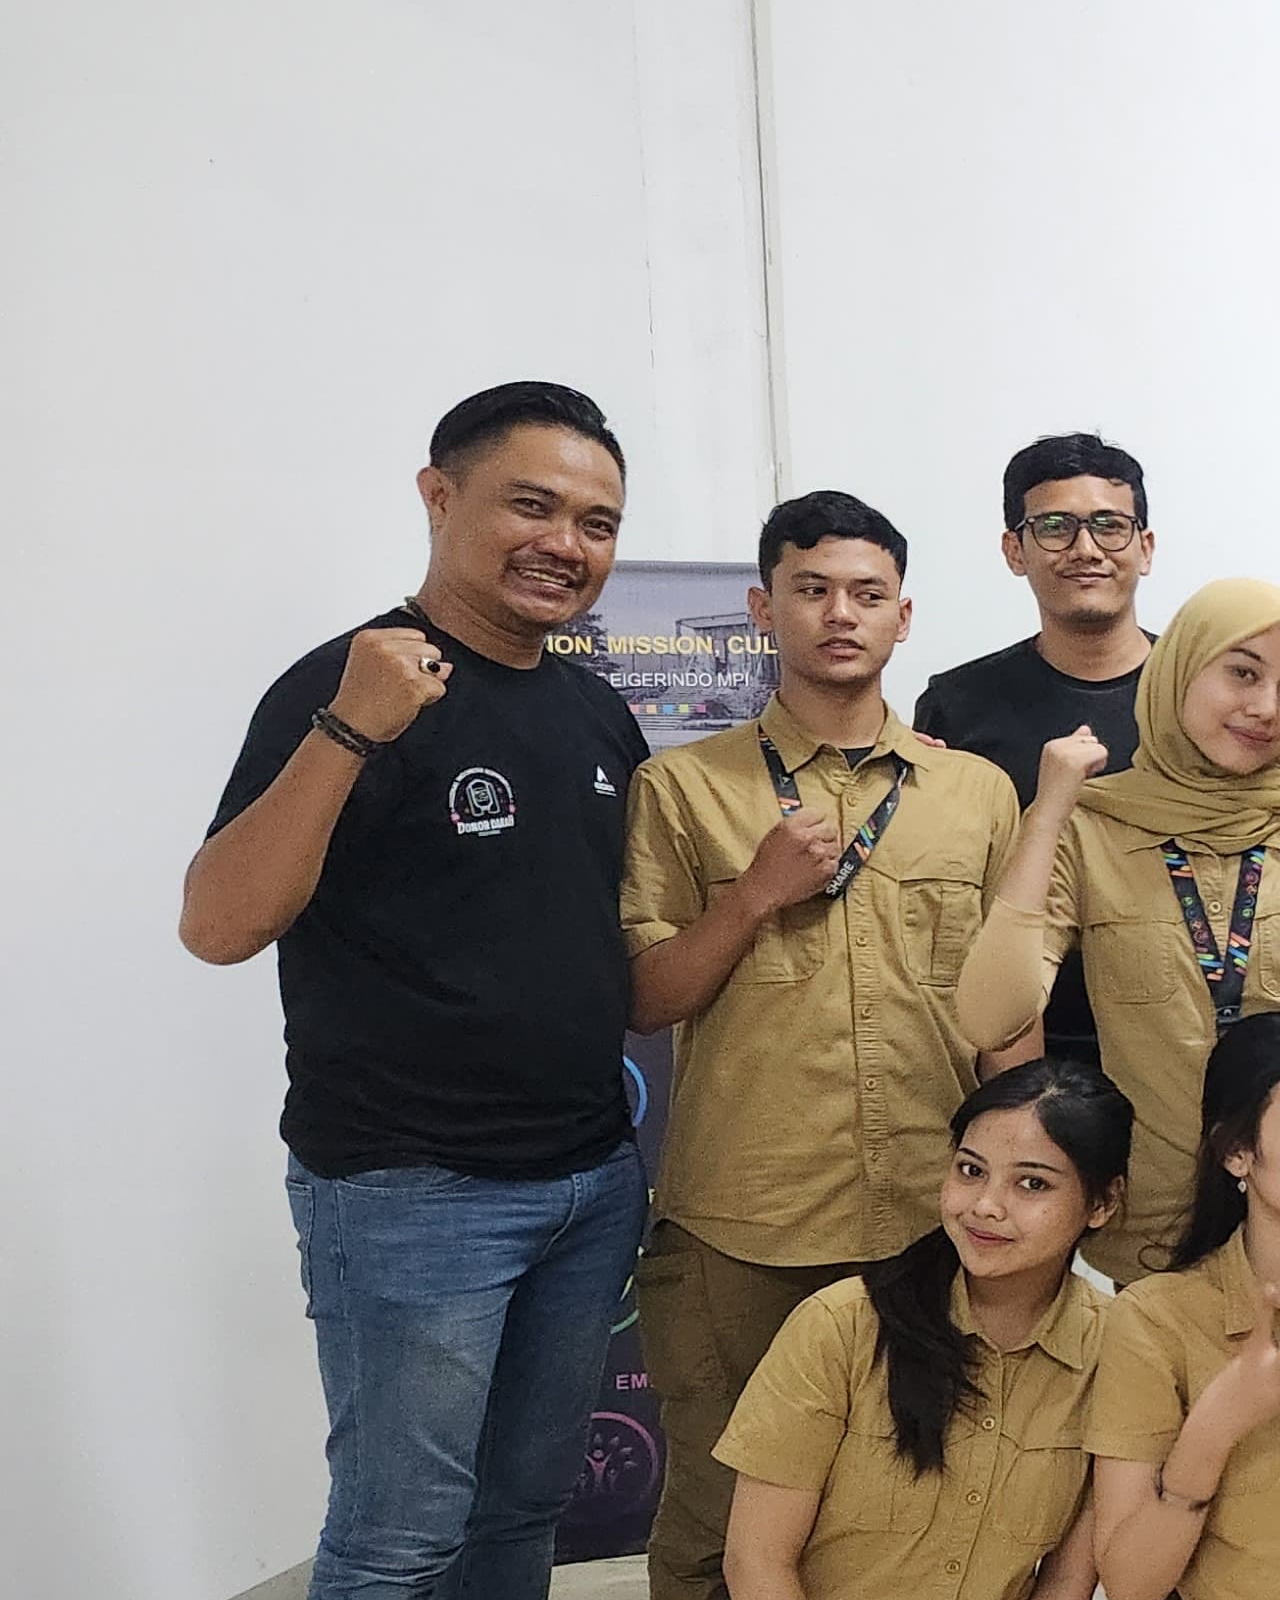
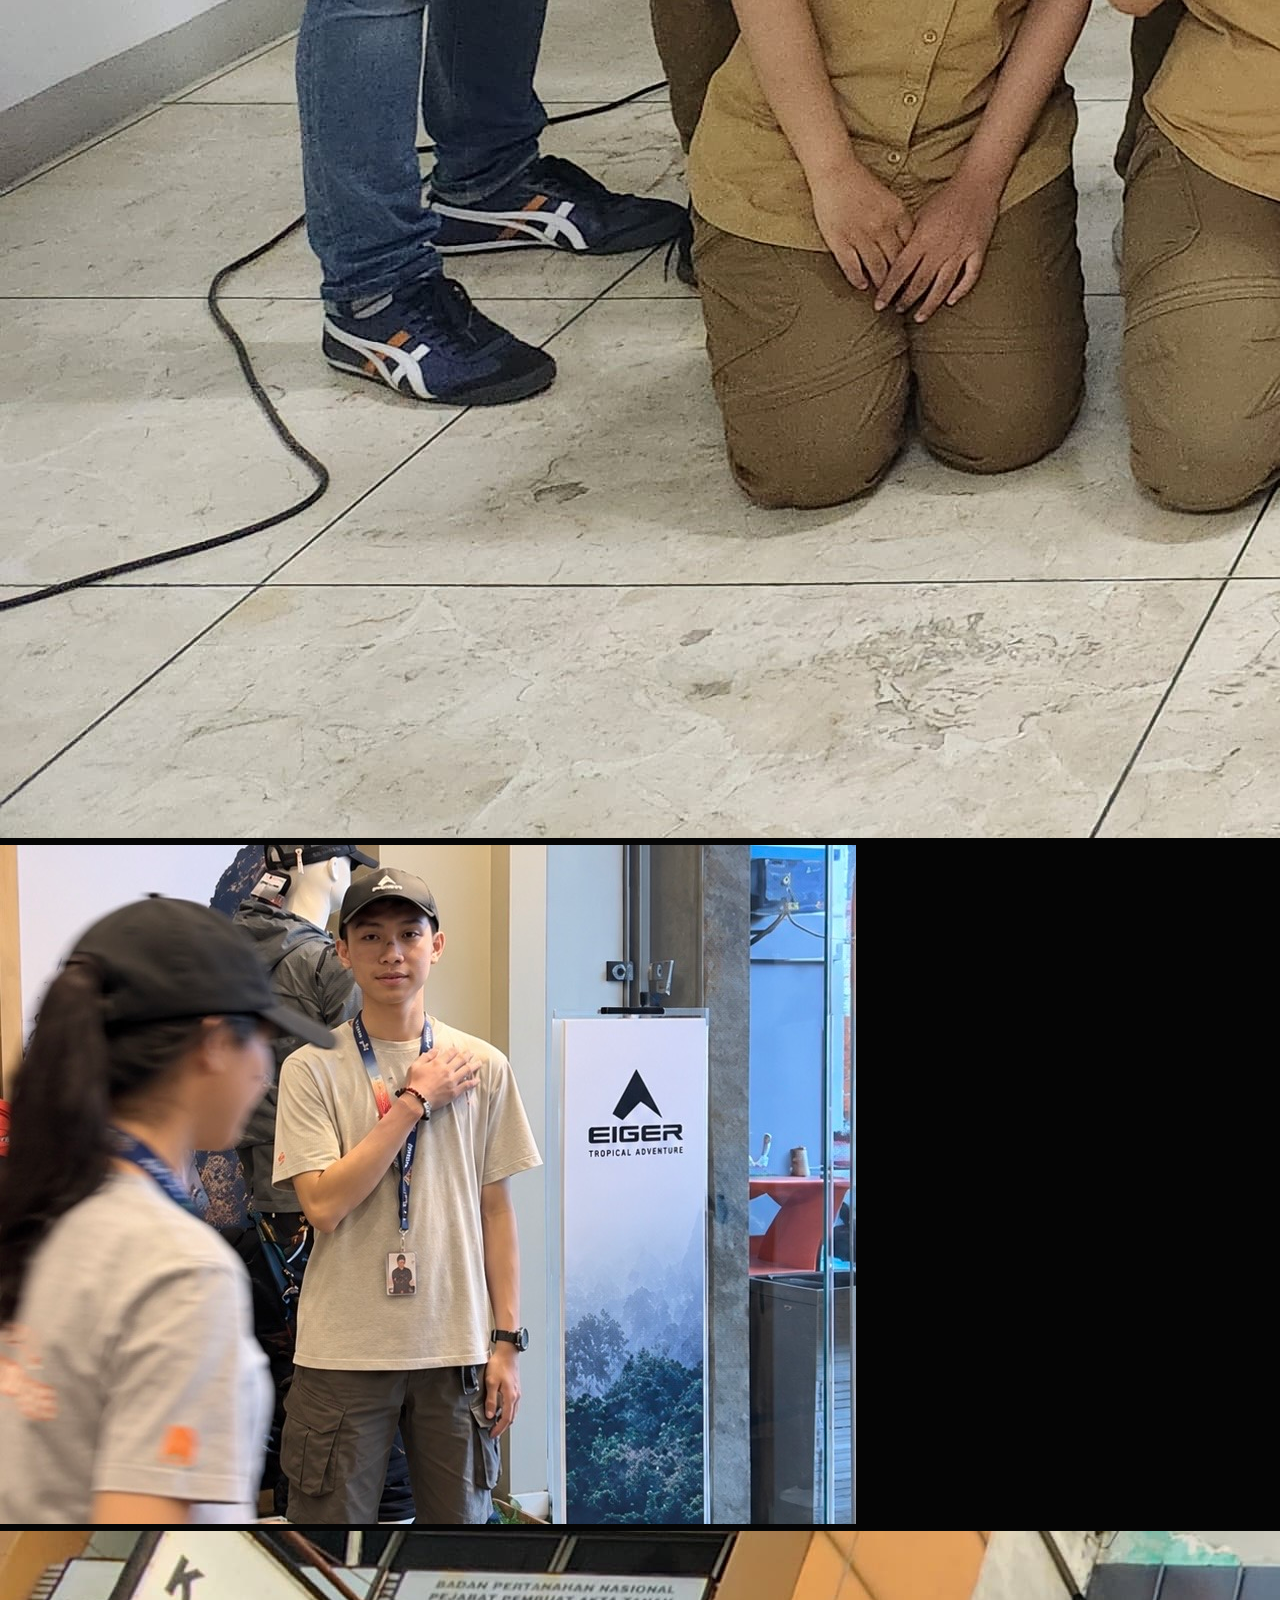
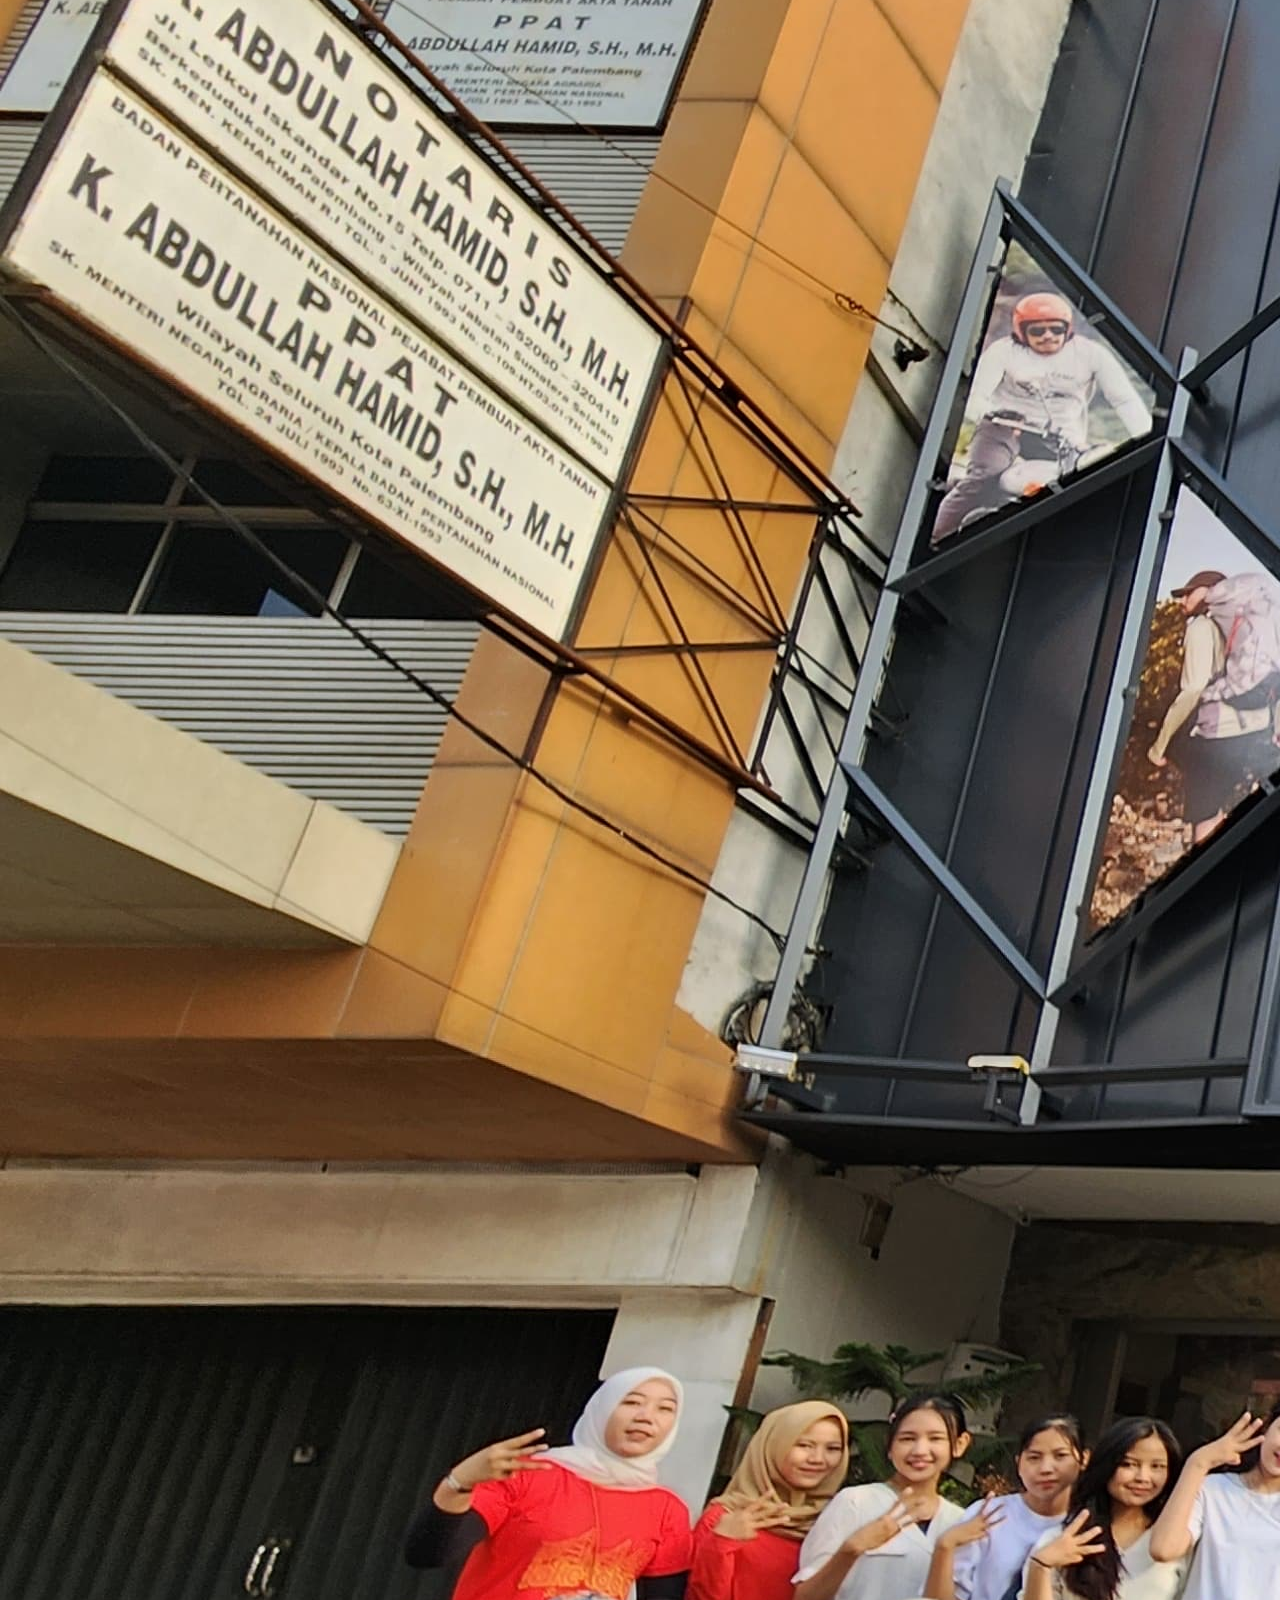
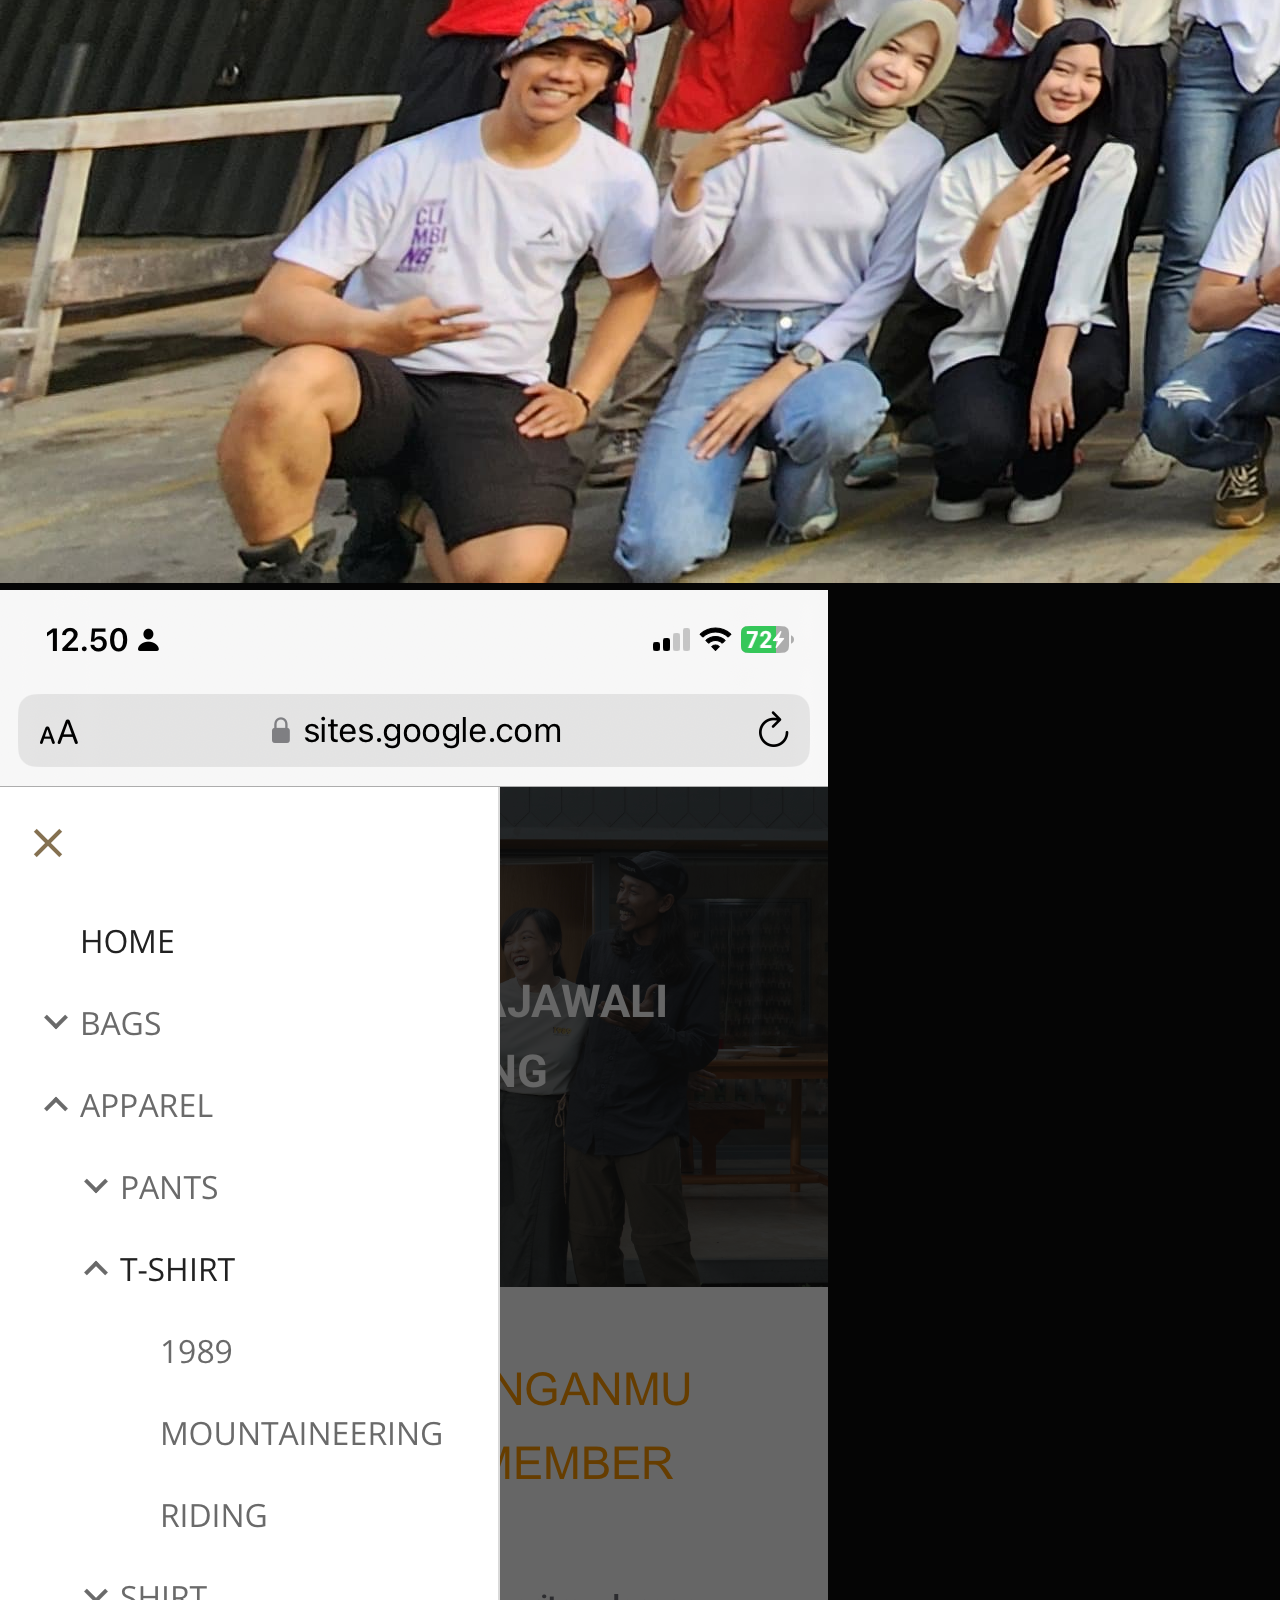
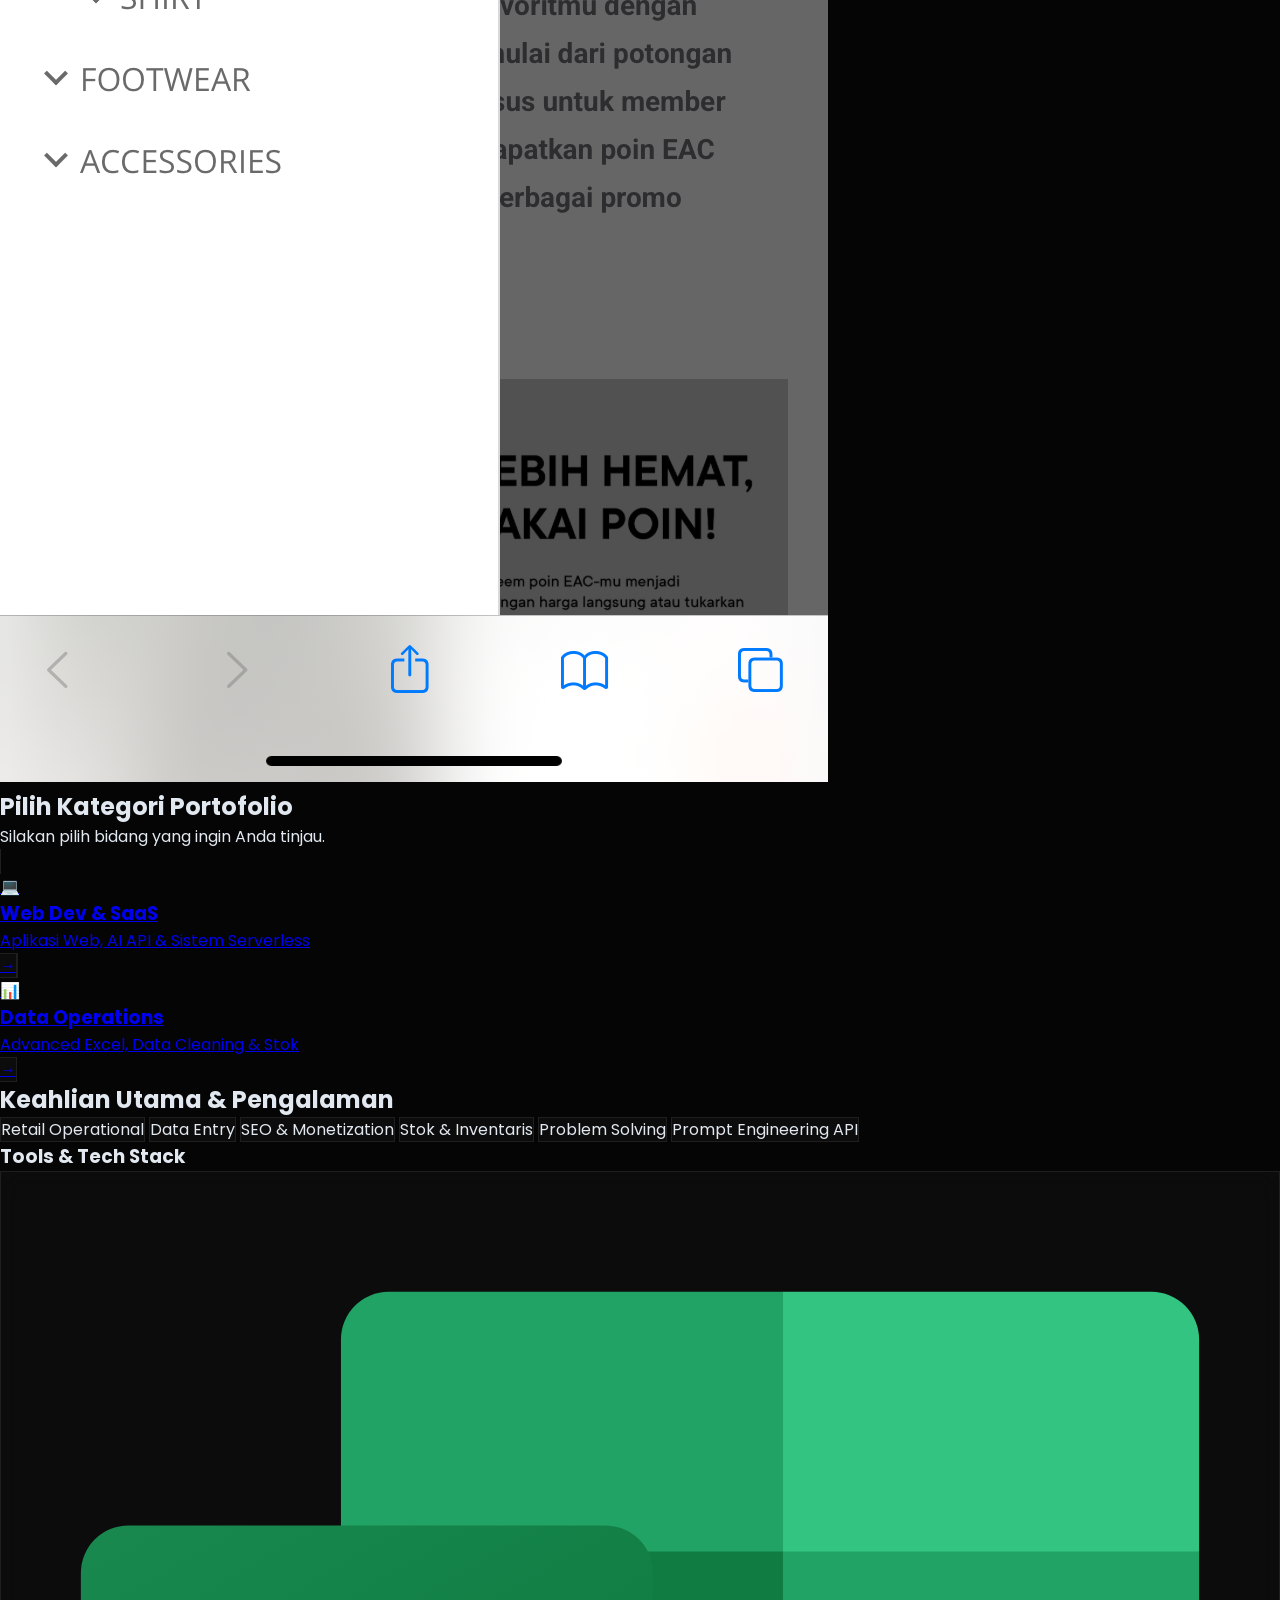
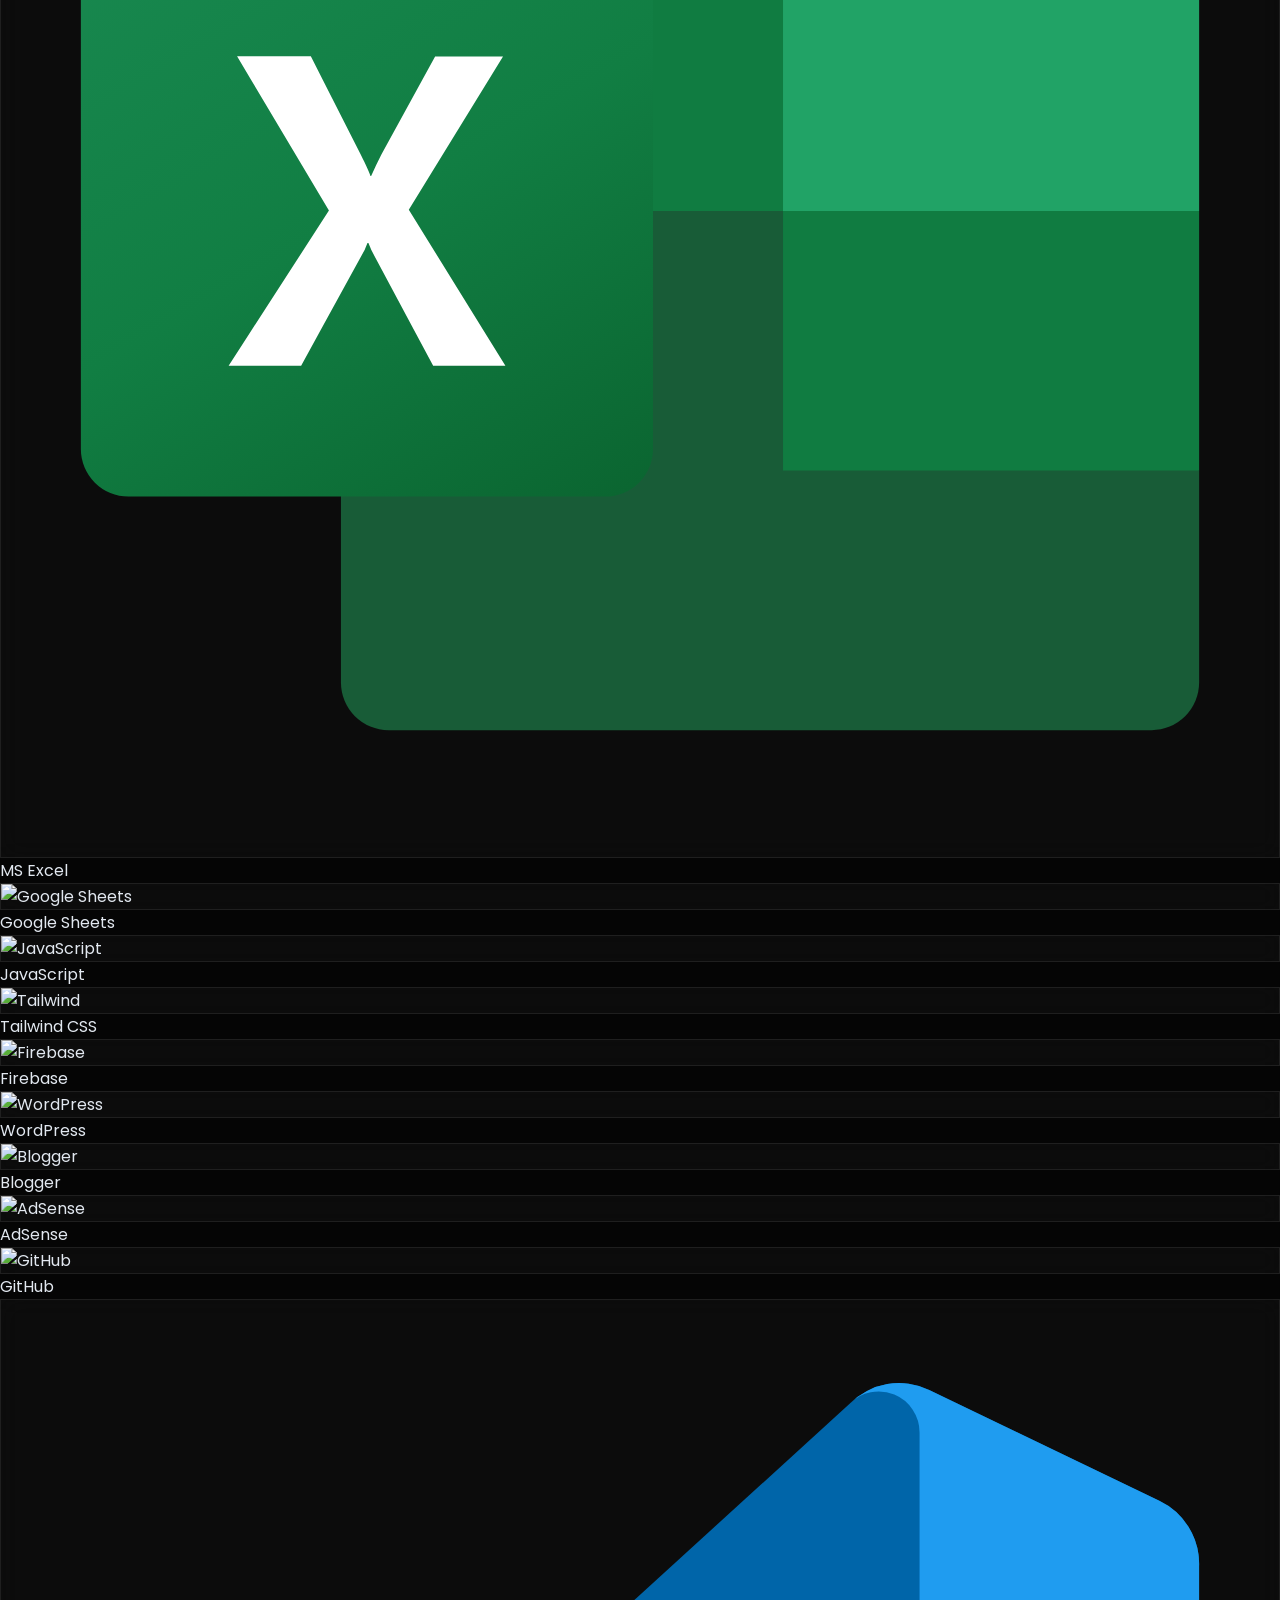
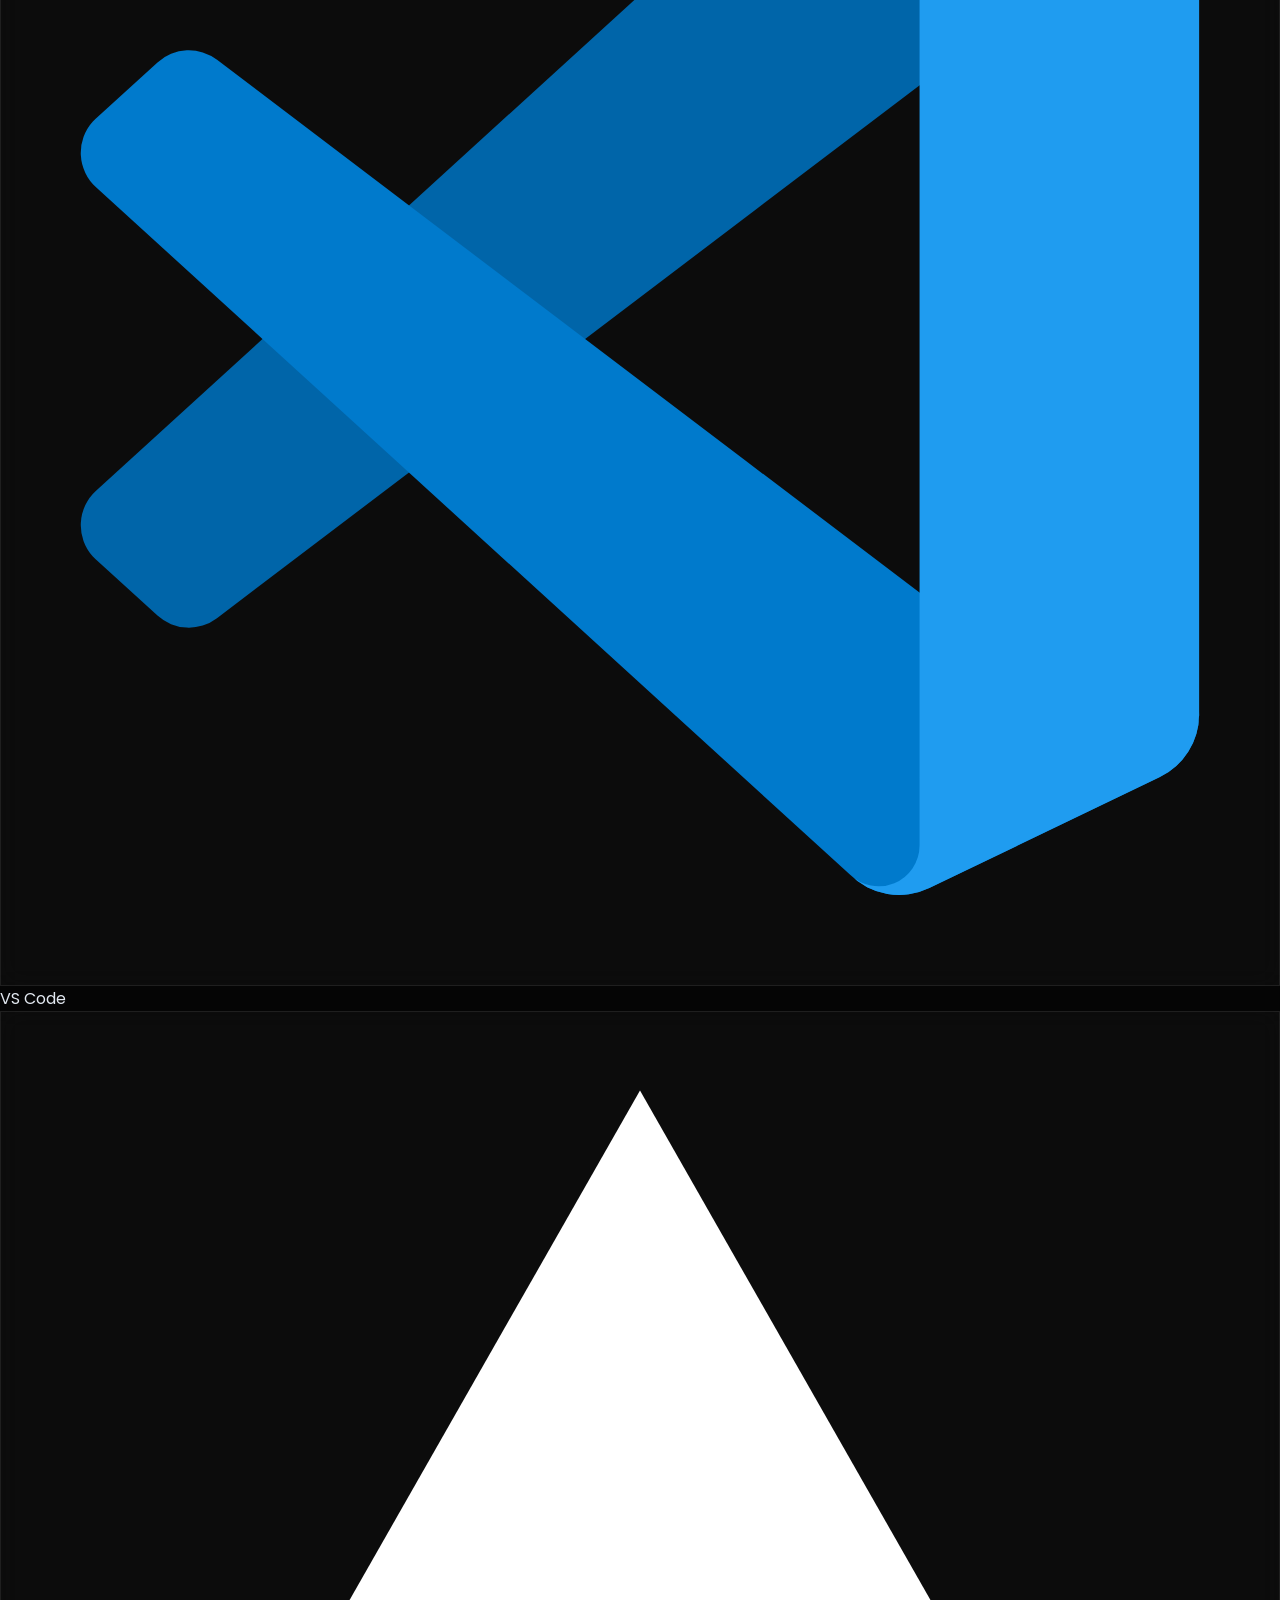
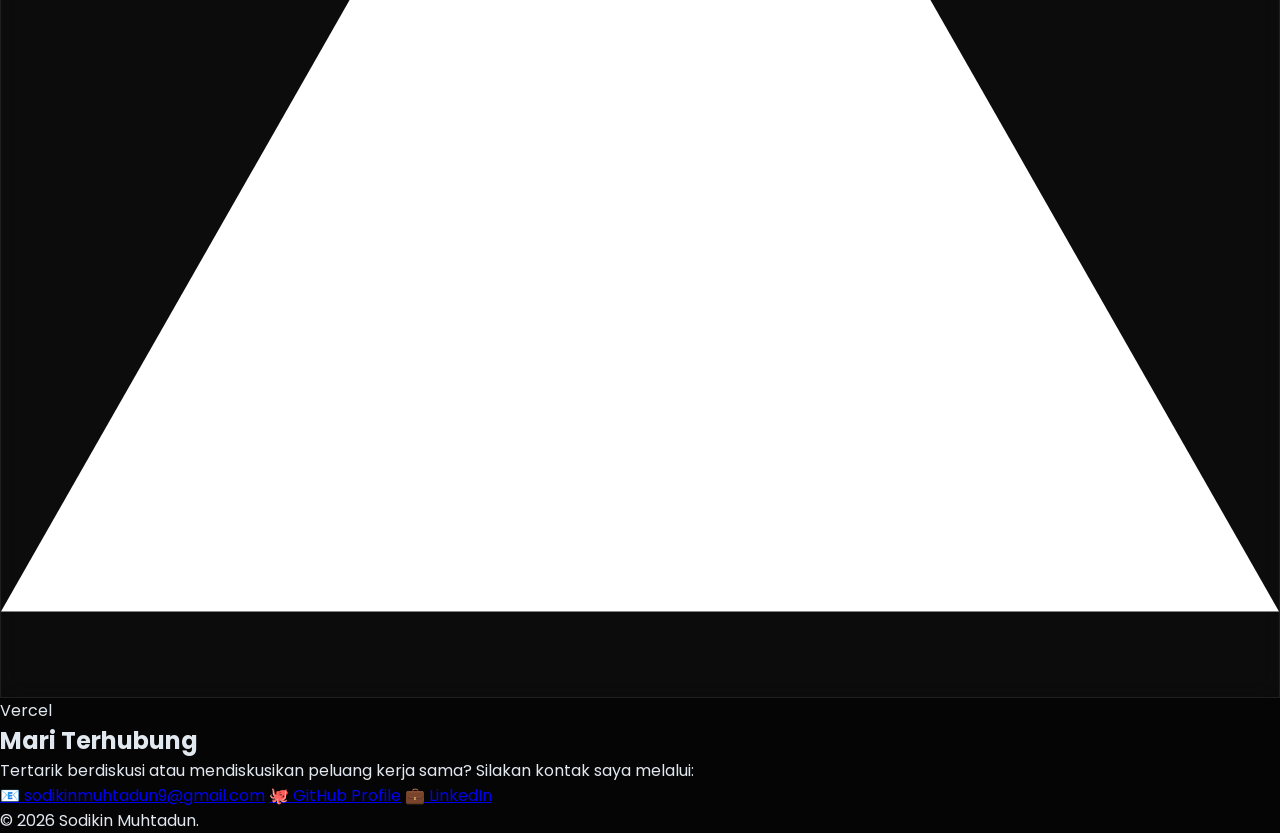
==== commit 56914ba9: "Update index.html" ====
--- a/index.html
+++ b/index.html
@@ -67,7 +67,6 @@
             </div>
         </div>
         <div class="flex-1 flex justify-center">
-            <!-- Profile Image dengan efek glow -->
             <div class="relative w-72 h-72 md:w-80 md:h-80 lg:w-96 lg:h-96 rounded-2xl overflow-hidden shadow-[0_0_50px_rgba(255,255,255,0.1)] border border-white/20 bg-white/5">
                 <img src="assets/profile.png" alt="Sodikin Muhtadun" class="w-full h-full object-cover object-top opacity-90 hover:opacity-100 transition duration-500">
             </div>
@@ -90,7 +89,6 @@
                 </p>
             </div>
 
-            <!-- Grid Foto Pengalaman Dark Mode -->
             <div class="grid grid-cols-2 gap-4">
                 <div class="space-y-4">
                     <div class="rounded-xl overflow-hidden shadow-2xl border border-white/10 bg-white/5 h-48">
@@ -250,7 +248,7 @@
         </div>
     </section>
     <footer class="bg-black/60 border-t border-white/10 text-gray-500 py-6 text-center text-sm font-light">
-        <p>&copy; 2026 Sodikin Muhtadun. Built with Tailwind CSS.</p>
+        <p>&copy; 2026 Sodikin Muhtadun.</p>
     </footer>
 
     <script src="script.js"></script>
